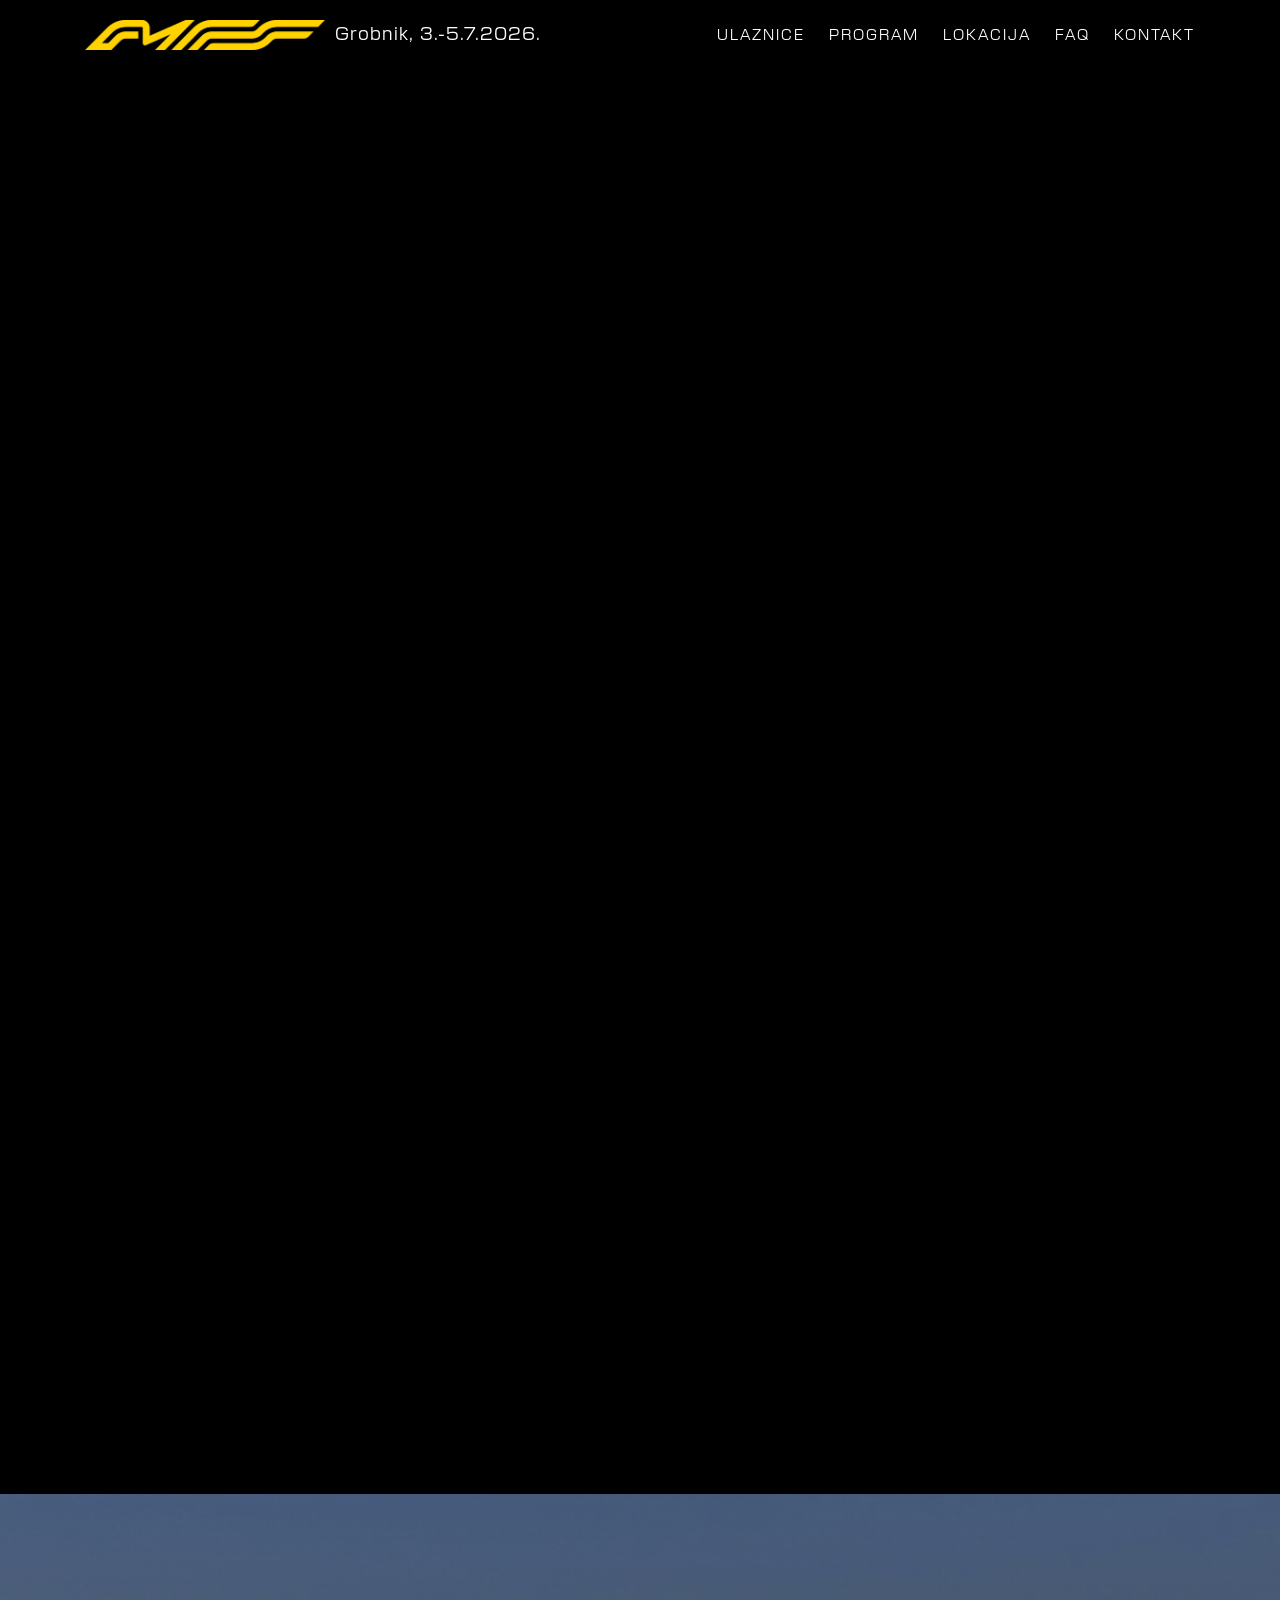
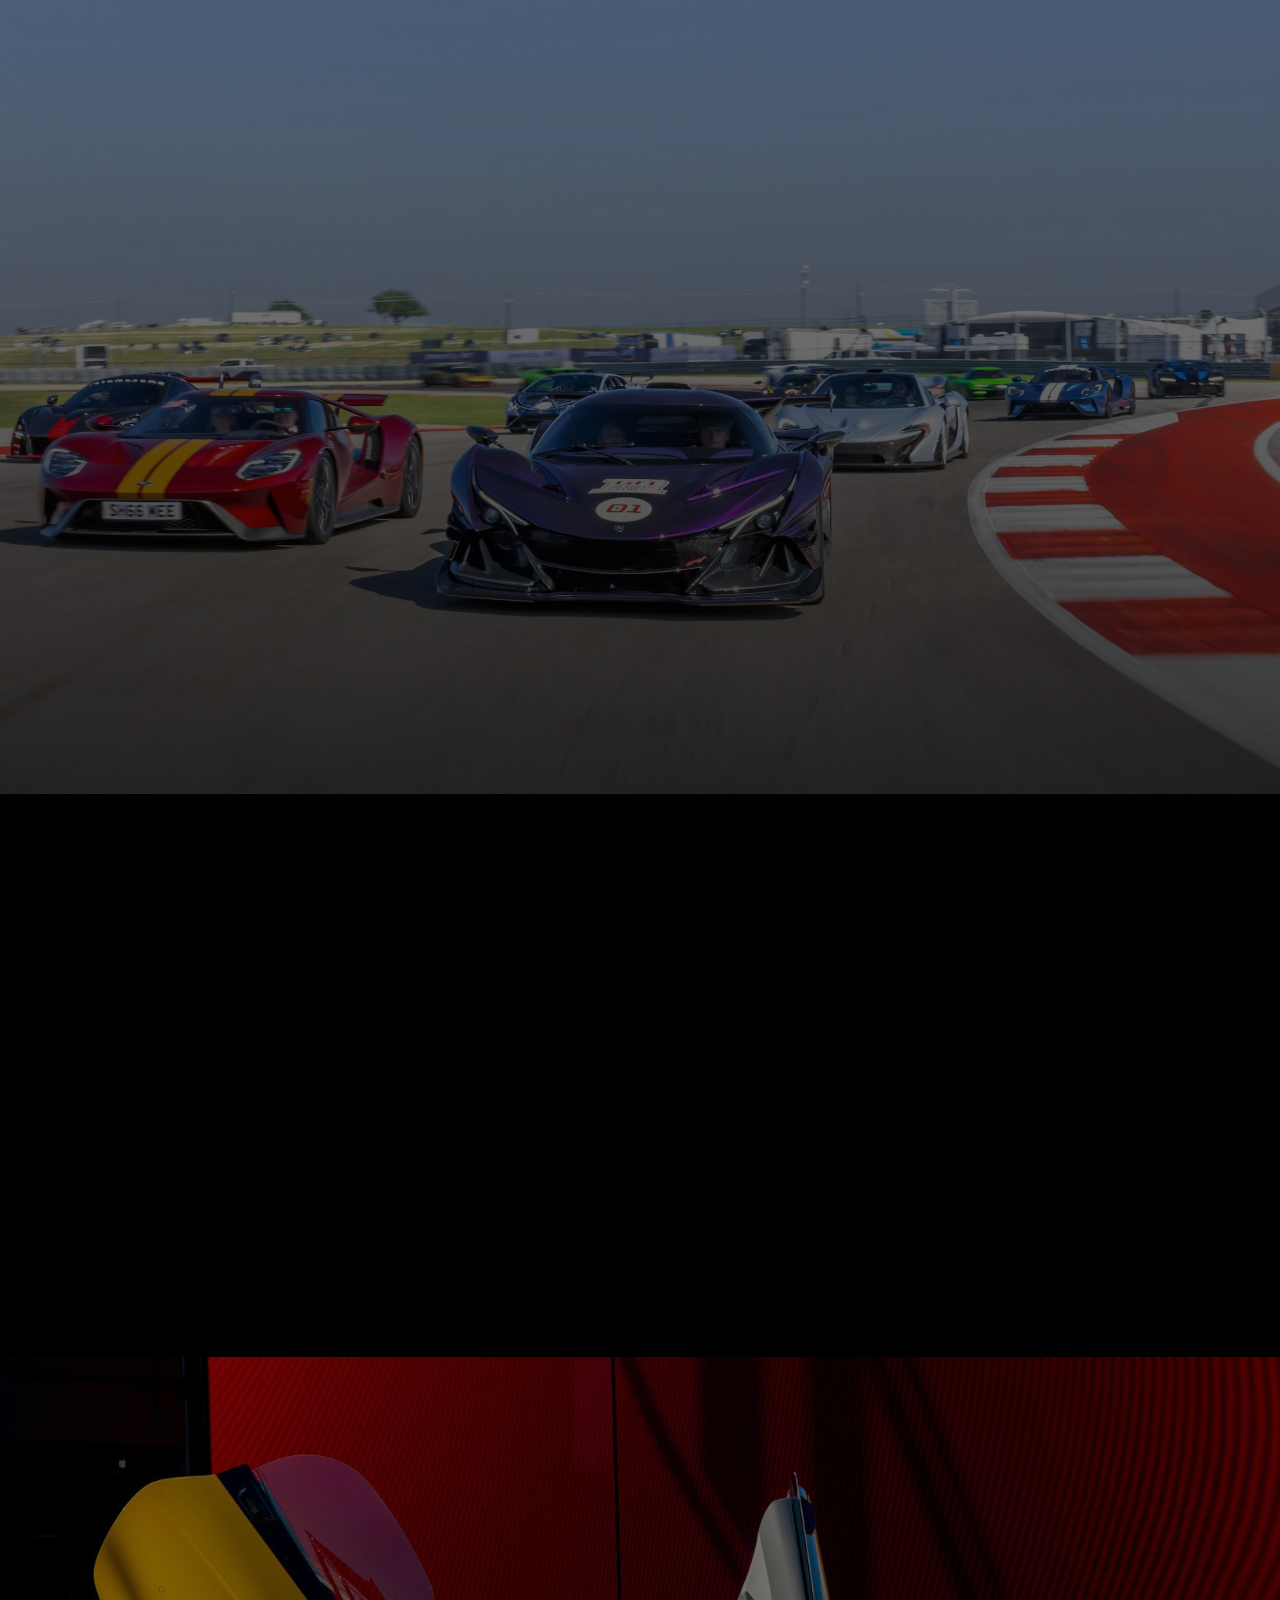
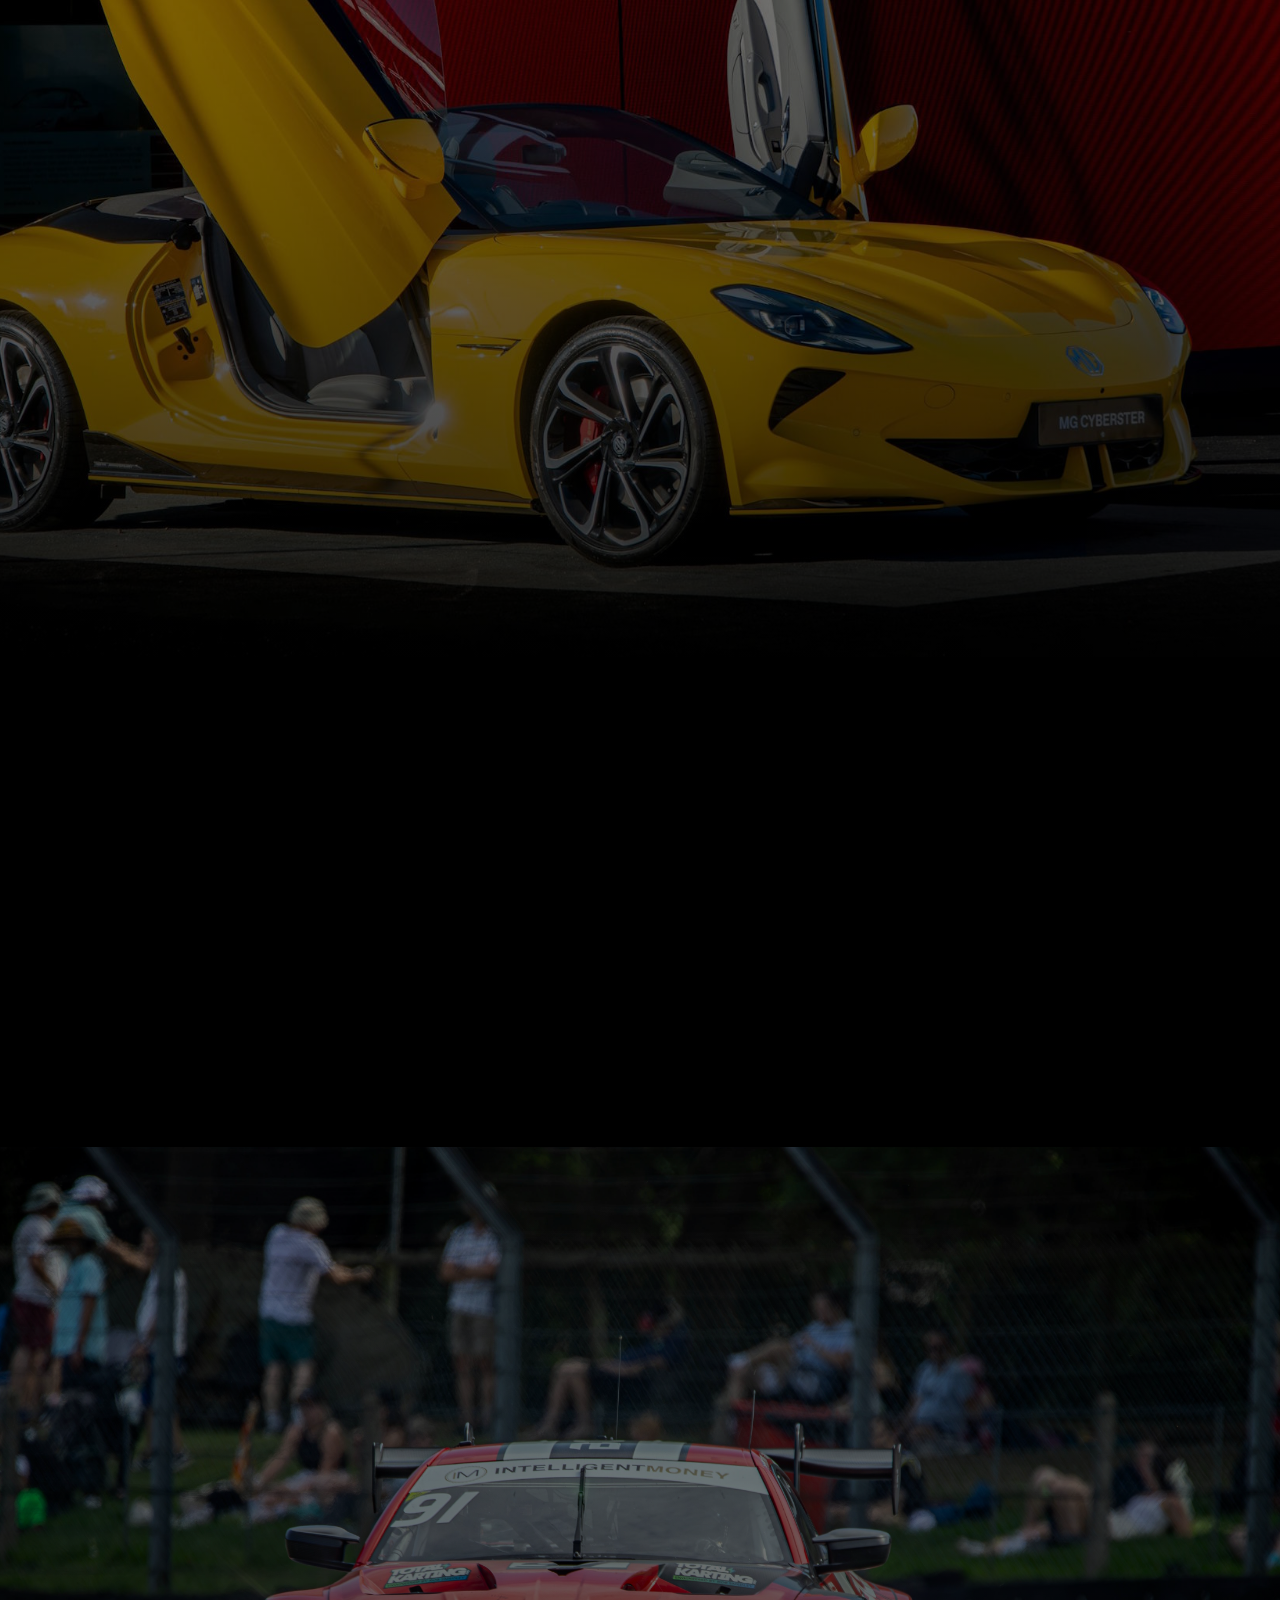
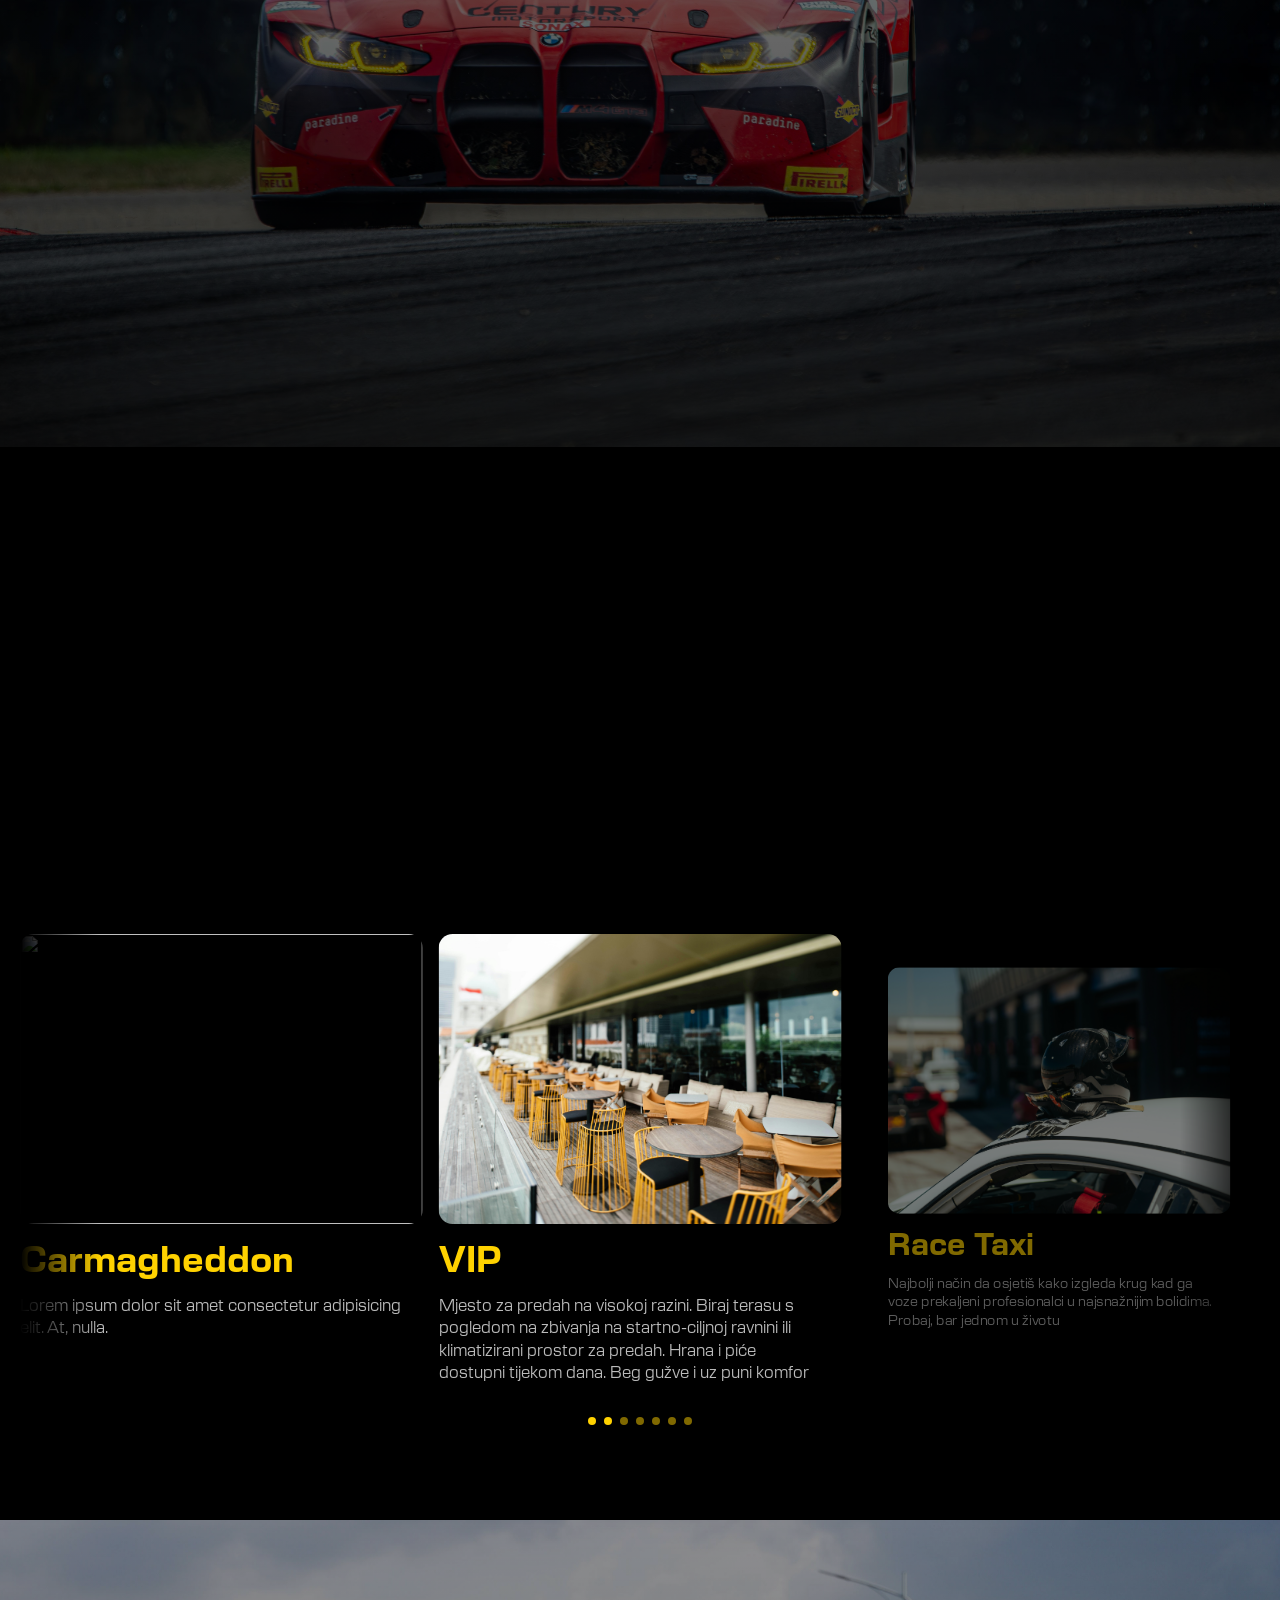
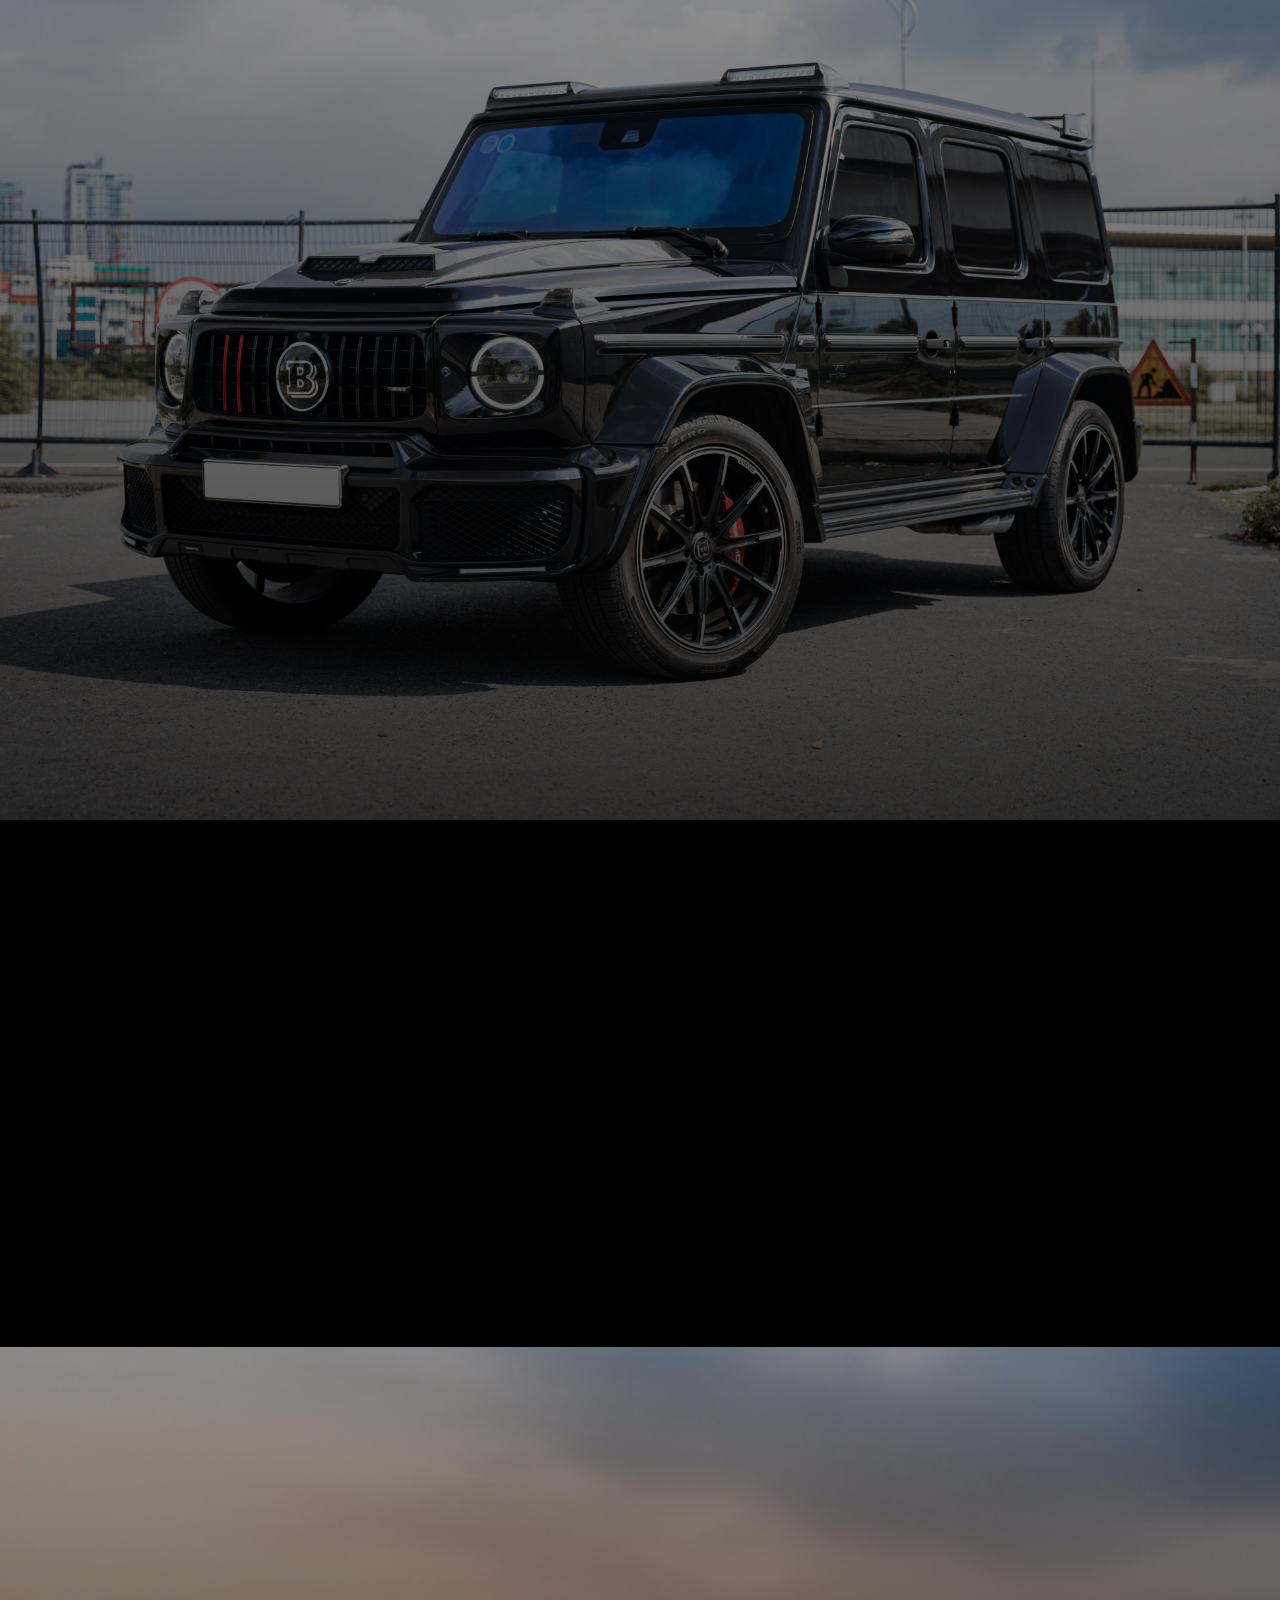
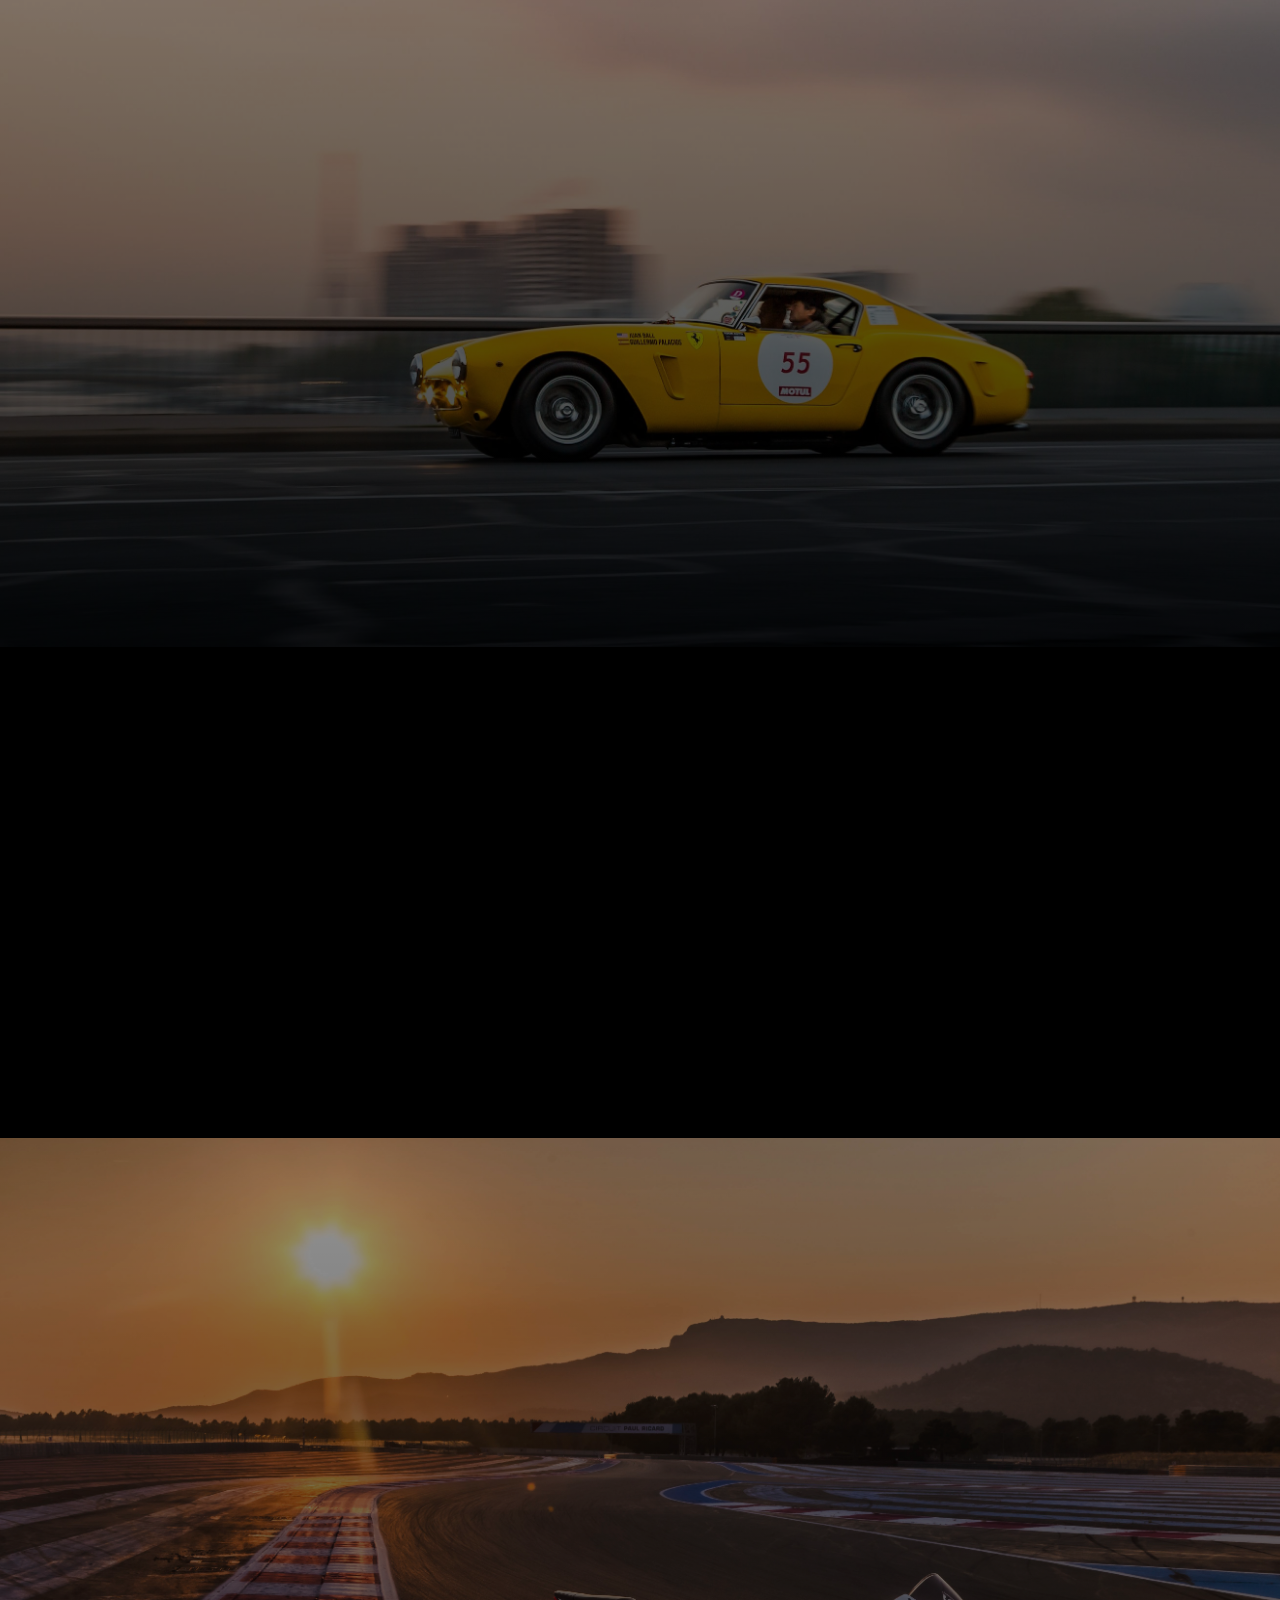
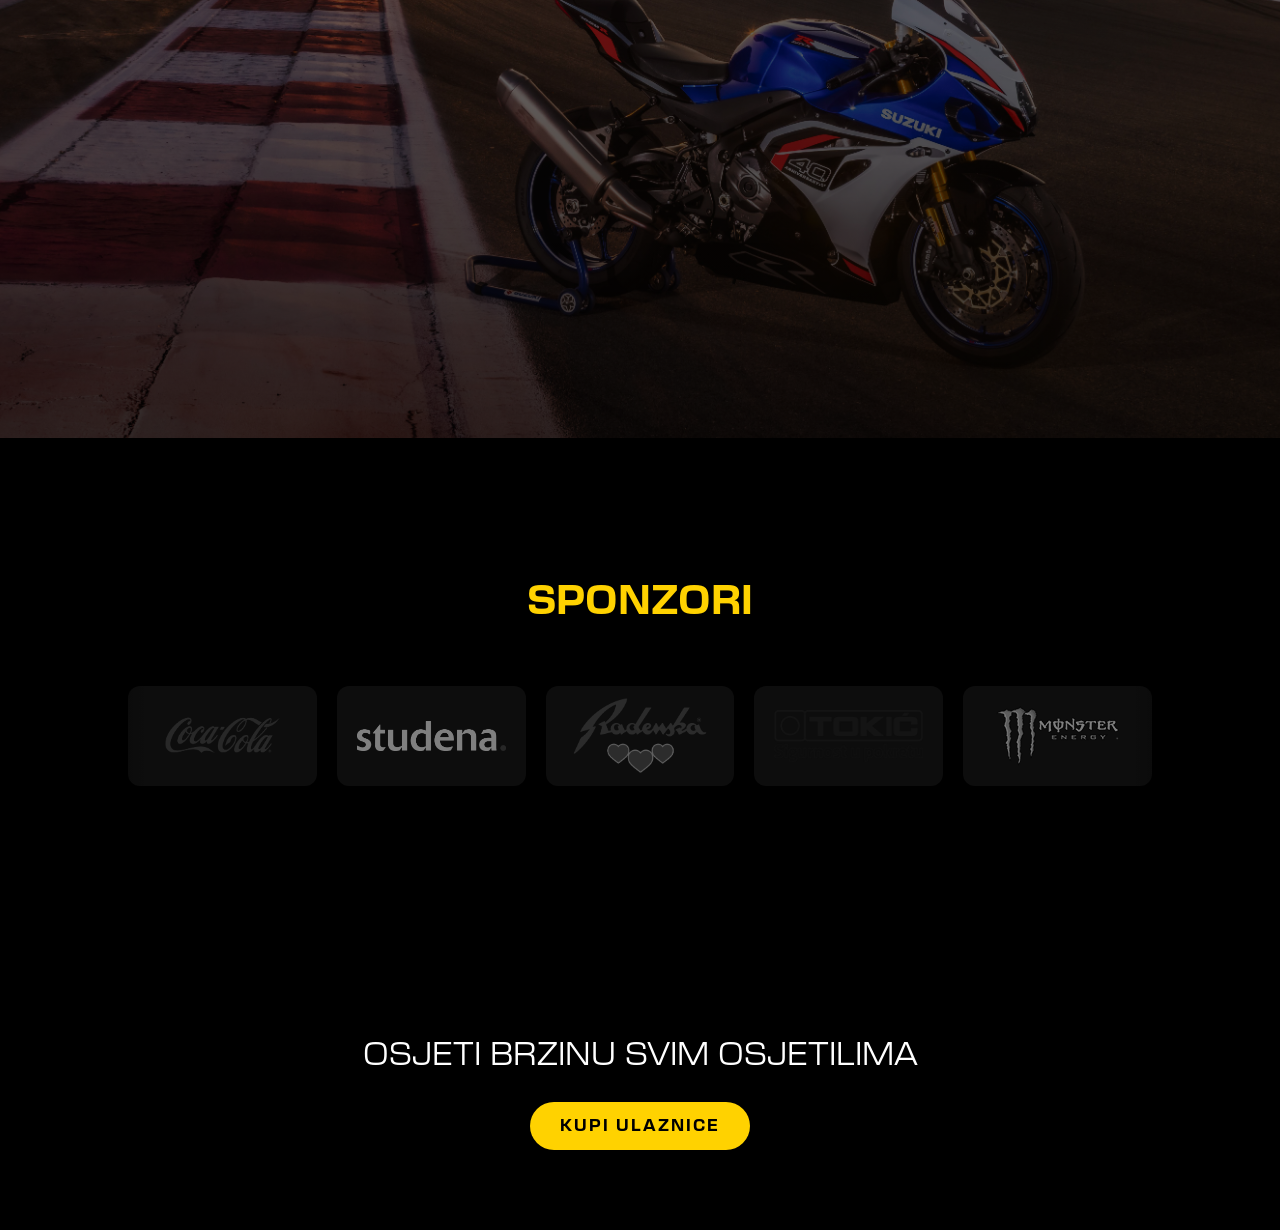
==== index.html @ 80121041 "Add files via upload" ====
<!DOCTYPE html>
<html lang="hr">
<head>
  <meta charset="UTF-8">
  <meta name="viewport" content="width=device-width, initial-scale=1.0">

  <title>Meet For Speed</title>

  <!-- Bootstrap -->
  <link rel="stylesheet" href="https://cdn.jsdelivr.net/npm/bootstrap@4.6.2/dist/css/bootstrap.min.css">
  <!-- Swiper -->
  <link rel="stylesheet" href="https://cdn.jsdelivr.net/npm/swiper@11/swiper-bundle.min.css"/>
  <!-- AOS -->
  <link rel="stylesheet" href="https://unpkg.com/aos@2.3.4/dist/aos.css"/>
  <link rel="stylesheet" href="style.css">
</head>

<body>
  <div id="header-placeholder"></div>

  <section class="hero">
    <!-- Desktop video -->
    <video class="video-desktop" autoplay muted loop playsinline>
      <source src="img/Mfs_Web_Home_H_V3.mp4" type="video/mp4">
    </video>

    <!-- Mobile video -->
    <video class="video-mobile" autoplay muted loop playsinline>
      <source src="img/Mfs_Web_Home_V.mp4" type="video/mp4">
    </video>
  </section>

  <!-- <section class="hero-content container" data-aos="fade-up">
    <h1 class="glitch">NAJBRŽA 3 DANA U GODINI</h1>
    <p>400+ vozila. 3 dana. Bez kočnica.</p>
    <a href="https://www.entrio.hr/event/meet-for-speed-31443" class="cta">KUPI ULAZNICE</a>
  </section> -->

  <section class="about-compact" data-aos="fade-up">
    <div class="container">

      <h2 class="about-title">
        Open-air festival
      </h2>

      <!-- <p class="about-big">
        MEET FOR SPEED NIJE SAMO IZLOŽBA.
      </p> -->

      <p class="about-big highlight-about">
        I autoshow. I utrka. I supercar meet. I izložba classica. I tuning show.
      </p>

      <p class="about-text">
        Najbrži, najljepši, najskuplji, najglasniji, najrjeđi... primjerci automobila i motocikala iz cijele regije na jednom mjestu. Bez ograda. Bez distance. Iz prve ruke.
      </p>

      <!-- <p class="about-text">
        Sve se događa pred tobom — glasno, brzo i stvarno.
      </p> -->

    </div>
  </section>

  <section class="category">
    <div class="category-bg">
      <picture>
        <!-- desktop -->
        <source media="(min-width: 1200px)" srcset="img/wes-tindel-g7opqYfMFwo-unsplash.JPG">
        <!-- mobile -->
        <img src="img/image00007.jpg" alt="Mobile image">
      </picture>
    </div>

    <div class="category-content supercars" data-aos="fade-up" data-aos-delay="200">
      <span class="label">01</span>
      <h2>SUPERCARS</h2>
      <p>Ferrari, Lamborghini, Aston Martin, Rolls-Royce... najekskluzivnije zvijeri današnjice puštene s lanca</p>
    </div>
  </section>

  <!-- SUB -->
  <!-- <section class="sub">
    <div class="sub-item">
      <img src="img/pexels-vaibhav-lokhande-509081422-16170477.jpg">
      <div class="text">
        <h3>Rimac</h3>
      </div>
    </div>

    <div class="sub-item reverse">
      <img src="img/pexels-nicholas-espinosa-249812770-13980815.jpg">
      <div class="text">
        <h3>Bugatti</h3>
      </div>
    </div>
  </section> -->

  <section class="about-compact" data-aos="fade-up">
    <div class="container">

      <h2 class="about-title">
        Za sva osjetila
      </h2>

      <!-- <p class="about-big">
        MEET FOR SPEED NIJE SAMO IZLOŽBA.
      </p> -->

      <p class="about-big highlight-about">
        To je brzina koju osjećaš - vidiš, čuješ, pa čak i njušiš
      </p>

      <p class="about-text">
        Uz cjelodnevni program na trkaćoj stazi, posjetitelji mogu uživati i u brojnim dodatnim atrakcijama - izložbi novih automobila i motocikala, taxi-vožnjama u trkaćim automobilima, jurnjavi na simulatorima, airshowu, vojnim vozilima, street foodu...
      </p>

      <!-- <p class="about-text">
        Sve se događa pred tobom — glasno, brzo i stvarno.
      </p> -->

    </div>
  </section>


  <!-- <section class="section-logo-divider">
    <img src="img/mfs_prosireni_znak_rgb_boja.png" alt="MFS Logo">
  </section> -->

  <section class="category right">
    <div class="category-bg">
      <picture>
        <!-- desktop -->
        <source media="(min-width: 1200px)" srcset="img/image00001.jpg">
        <!-- mobile -->
        <img src="img/image00003.jpg" alt="Mobile image">
      </picture>
    </div>

    <div class="category-content newcomers" data-aos="fade-up" data-aos-delay="200">
      <span class="label">02</span>
      <h2>AUTOSHOW</h2>
      <p>Premijere najnovijih i najtraženijih modela automobila i motocikala na tržištu</p>
    </div>
  </section>

  <!-- <section class="sub">
    <div class="sub-item" data-aos="fade-up">
      <img src="avioni.jpg">
      <div class="text"><h3>Avioni</h3></div>
    </div>

    <div class="sub-item reverse">
      <img src="helikopteri.jpg">
      <div class="text"><h3>Helikopteri</h3></div>
    </div>
  </section> -->

  <section class="about-compact" data-aos="fade-up">
    <div class="container">

      <h2 class="about-title">
        Prvi, ali i...
      </h2>

      <!-- <p class="about-big">
        MEET FOR SPEED NIJE SAMO IZLOŽBA.
      </p> -->

      <p class="about-big highlight-about">
        Najveći auto-moto festival u regiji
      </p>

      <p class="about-text">
        500.000 četvornih metara festivalnog prostora. Više od 250 automobila i motocikala. 3 dana. 24 sata programa. Bez kočnica.
      </p>

      <!-- <p class="about-text">
        Sve se događa pred tobom — glasno, brzo i stvarno.
      </p> -->

    </div>
  </section>


  <section class="category right">

    <div class="category-bg">
      <picture>
        <!-- desktop -->
        <source media="(min-width: 1200px)" srcset="img/oliver-hayes-fqw9kNxBiMc-unsplash.jpg">
        <!-- mobile -->
        <img src="img/image00006.jpg" alt="Mobile image">
      </picture>
    </div>

    <div class="category-content motorsport" data-aos="fade-up" data-aos-delay="200">
      <span class="label">03</span>
      <h2>MOTORSPORT</h2>
      <p>Najbrži trkaći automobili i vozačke legende u akciji uživo pred publikom na tribinama</p>
    </div>
  </section>

  <!-- SWIPER carousel -->
  <section class="carousel-section">

    <div class="container carousel-intro" data-aos="fade-up">

      <h2 class="about-title">
        U pokretu
      </h2>

      <!-- <p class="about-big">
        MEET FOR SPEED NIJE SAMO IZLOŽBA.
      </p> -->

      <p class="about-big highlight-about">
        Ništa ne stoji. Ni auti, ni motocikli, ni ljudi
      </p>

      <p class="about-text">
        Automobili i motocikli pred publiku na trkaćoj stazi izlaze dvaput dnevno, tek razgovorima s vodećim trkačima, poduzetnicima, dizajnerima... Punih 8 sati akcije svaki dan, od 10 ujutro do 6 sati uvečer.
      </p>

      <!-- <h2 class="about-title">
        ATRAKCIJE
      </h2>

      <p class="about-big">
        OVDJE SE NE GLEDA.
      </p>

      <p class="about-big highlight-about">
        OVDJE SE DOŽIVLJAVA.
      </p>

      <p class="about-text">
        Od brutalnih strojeva i adrenalinskih vožnji do chill zona i hrane — 
        svaki korak donosi nešto novo.
      </p>

      <p class="about-text">
        Prođi kroz zonu, sjedni za volan, osjeti vibraciju motora i postani dio showa.
      </p> -->

    </div>


    <div class="swiper mySwiper carousel-container">
      <div class="swiper-wrapper">

        <div class="swiper-slide">
          <img src="carmahedron.jpg">
          <div class="slide-text">Carmagheddon</div>
          <p class="slide-desc">Lorem ipsum dolor sit amet consectetur adipisicing elit. At, nulla.</p>
        </div>

        <div class="swiper-slide">
          <img src="img/vip_tribine.jpg">
          <div class="slide-text">VIP</div>
          <p class="slide-desc">Mjesto za predah na visokoj razini. Biraj terasu s pogledom na zbivanja na startno-ciljnoj ravnini ili klimatizirani prostor za predah. Hrana i piće dostupni tijekom dana. Beg gužve i uz puni komfor</p>
        </div>

        <div class="swiper-slide">
          <img src="img/race-taxi.jpg">
          <div class="slide-text">Race Taxi</div>
          <p class="slide-desc">Najbolji način da osjetiš kako izgleda krug kad ga voze prekaljeni profesionalci u najsnažnijim bolidima. Probaj, bar jednom u životu</p>
        </div>

        <div class="swiper-slide">
          <img src="img/streetf.jpg">
          <div class="slide-text">Street food</div>
          <p class="slide-desc">Ulična hrana zona je tvoja pauza bez kočnica. Počasti sebe i svoju obitelj i prijatelje specijalitetima domaće i strane kuhinje po povoljnim cijenama koje te neće izueti iz cipela</p>
        </div>

        <div class="swiper-slide">
          <img src="img/vojna_vozila.jpg">
          <div class="slide-text">Vojna vozila</div>
          <p class="slide-desc">Hardcore strojevi koji nisu građeni za jurnjavu cestama ili trkaćim stazama, već za teške vojne zadaće</p>
        </div>

        <div class="swiper-slide">
          <img src="prototipovi.jpg">
          <div class="slide-text">Tedson Motors</div>
          <p class="slide-desc">Gallardo kakav još nisi vidio. Remastered. Coachbuild pristup s naglaskom na dizajn i izvedbu do najstijih detalja. Svjetska pretpremijera na festivalu</p>
        </div>

        <div class="swiper-slide">
          <img src="img/tribine.jpg">
          <div class="slide-text">Tribine</div>
          <p class="slide-desc">Najbolja mjesta na stazi. Show na stazi gledate uz startno-ciljnu ravninu dok svi automobili i motocikli prolijeću pored tebe</p>
        </div>

      </div>

      <div class="swiper-pagination"></div>
    </div>
  </section>

  <!-- TUNING -->
  <section class="category right">

    <div class="category-bg">
      <picture>
        <!-- desktop -->
        <source media="(min-width: 1200px)" srcset="img/tuning.jpg">
        <!-- mobile -->
        <img src="img/image00002.jpg" alt="Mobile image">
      </picture>
    </div>

    <div class="category-content" data-aos="fade-up" data-aos-delay="200">
      <span class="label">04</span>
      <h2>TUNING</h2>
      <p>Lude boje, blještave felge, prošireni blatobrani, nabrijani motori... Najbolje uređeni automobili u regiji</p>
    </div>
  </section>

  <!-- <section class="sub">
    <div class="sub-item">
      <img src="race.jpg">
      <div class="text"><h3>Race Taxi</h3></div>
    </div>

    <div class="sub-item reverse">
      <img src="robo.jpg">
      <div class="text"><h3>Robo Taxi</h3></div>
    </div>
  </section> -->

  <section class="about-compact" data-aos="fade-up">
    <div class="container">

      <h2 class="about-title">
        Za cijelu obitelj
      </h2>

      <!-- <p class="about-big">
        MEET FOR SPEED NIJE SAMO IZLOŽBA.
      </p> -->

      <p class="about-big highlight-about">
        Besplatan ulaz za djecu do 12 godina
      </p>

      <p class="about-text">
        Meet for Speed nije samo za odrasle, već događaj u kojem će uživati cijela obitelj. Simulatori, airshow, street food... oduševit će i najmlađe. Za sve ljubitelje brzine, ali i za one koji će to tek postati.
      </p>

      <!-- <p class="about-text">
        Sve se događa pred tobom — glasno, brzo i stvarno.
      </p> -->

    </div>
  </section>

  <!-- CLASSIC -->
  <section class="category">

    <div class="category-bg">
      <picture>
        <!-- desktop -->
        <source media="(min-width: 1200px)" srcset="img/quentin-martinez-FJIjzwzOHVA-unsplash.jpg">
        <!-- mobile -->
        <img src="img/image00010.jpg" alt="Mobile image">
      </picture>
    </div>

    <div class="category-content" data-aos="fade-up" data-aos-delay="200">
      <span class="label">05</span>
      <h2>CLASSIC</h2>
      <p>Najljepši i najrjeđi primjerci koji su ispisivali stranice povijesti automobilizma i motociklizma</p>
    </div>
  </section>


  <section class="about-compact" data-aos="fade-up">
    <div class="container">

      <h2 class="about-title">
        Uvijek u prvom redu
      </h2>

      <!-- <p class="about-big">
        MEET FOR SPEED NIJE SAMO IZLOŽBA.
      </p> -->

      <p class="about-big highlight-about">
        Publika je sastavni dio festivala
      </p>

      <p class="about-text">
        Sve se odvija pred očima (i ušima) publike. I na centralnoj tribini na startno-ciljnoj ravnini i u dupkom punom servisnom parku. Bez ograda.
      </p>

      <!-- <p class="about-text">
        Sve se događa pred tobom — glasno, brzo i stvarno.
      </p> -->

    </div>
  </section>


  <!-- MOTORCYCLE -->
  <section class="category">

    <div class="category-bg">
      <picture>
        <!-- desktop -->
        <source media="(min-width: 1200px)" srcset="img/gsx-r1000-1907.jpg">
        <!-- mobile -->
        <img src="img/image00008.jpg" alt="Mobile image">
      </picture>
    </div>

    <div class="category-content" data-aos="fade-up" data-aos-delay="200">
      <span class="label">06</span>
      <h2>MOTORCYCLE</h2>
      <p>Od skutera do superbikea - najpopularniji modeli na dva, tri i četiri kotača</p>
    </div>
  </section>

  <!-- SPONZORI-->
  <section class="sponsors">
    <h2 class="sponsors-title">SPONZORI</h2>

    <div class="sponsors-grid">
      <div class="sponsor-item">
        <img src="img/Coca-Cola Logo-02.png" alt="">
      </div>

      <div class="sponsor-item">
        <img src="img/Studena_Logo_White.png" alt="">
      </div>

      <div class="sponsor-item">
        <img src="img/LOGO_Radenska.png" alt="">
      </div>

      <div class="sponsor-item">
        <img src="img/tokic-sponzor.png" alt="">
      </div>

      <div class="sponsor-item">
        <img src="img/monster.png" alt="">
      </div>
    </div>
</section>

  <!-- FINAL ulaznice-->
  <section class="final-cta">
    <h2>OSJETI BRZINU SVIM OSJETILIMA</h2>
    <a href="https://www.entrio.hr/event/meet-for-speed-31443" class="hero-btn">KUPI ULAZNICE</a>
  </section>

  <script src="header.js"></script>
  <script src="https://cdn.jsdelivr.net/npm/swiper@11/swiper-bundle.min.js"></script>
  <script src="https://unpkg.com/aos@2.3.4/dist/aos.js"></script>
  <script>
    // AOS
    AOS.init();

    // Header
    fetch("header.html")
      .then(res => res.text())
      .then(data => {
        document.getElementById("header-placeholder").innerHTML = data;
      });

    // Toggle menu
    function toggleMenu(){
      const menu = document.getElementById("menu");
      if(menu) menu.classList.toggle("active");
    }

    // Scroll header
    const header = document.querySelector(".header");
    if(header){
      window.addEventListener("scroll", () => {
        header.style.background = window.scrollY > 50 ? "black" : "rgba(0,0,0,0.8)";
      });
    }

    // Swiper carousel
    new Swiper(".mySwiper", {
      slidesPerView: 1.2,
      spaceBetween: 16,
      centeredSlides: true,
      loop: true,
      speed: 600,
      autoplay: { delay: 3000, disableOnInteraction: false },
      pagination: { el: ".swiper-pagination", clickable: true },

       breakpoints: {
        768: {
          slidesPerView: 2
        },
        1024: {
          slidesPerView: 3
        }
      }
    });

    document.querySelectorAll(".categorySwiper").forEach(el => {
      // new Swiper(el, {
      //   speed: 1000,       // koliko brzo se mijenja
      //   autoplay: {
      //     delay: 3000,     // svaka 3 sekunde
      //   },
      //   loop: true,        // beskonačno vrti slideove
      //   allowTouchMove: false, // da korisnik ne može swipeati
      // });
      new Swiper(".categorySwiper", {
        effect: "fade",
        speed: 800,
        autoplay: { delay: 3000 },
        loop: true,
      });
    });


  </script>

</body>
</html>
---- style.css ----
@font-face {
  font-family: "New Science";
  src: url("fonts/NewScience/NewScienceTRIAL-Regular.woff2") format("woff2");
  font-weight: 400;
  font-style: normal;
}

@font-face {
  font-family: "New Science";
  src: url("fonts/NewScience/NewScienceTRIAL-Bold.woff2") format("woff2");
  font-weight: 700;
  font-style: normal;
}

/* Extended verzija kao dodatni weight/style */
@font-face {
  font-family: "New Science Extended";
  src: url("fonts/NewScienceExtended/NewScienceExtendedTRIAL-Regular.woff2") format("woff2");
  font-weight: 400;
  font-style: normal;
}

@font-face {
  font-family: "New Science Extended";
  src: url("fonts/NewScienceExtended/NewScienceExtendedTRIAL-Bold.woff2") format("woff2");
  font-weight: 700;
  font-style: normal;
}

:root {
  --section-space: 80px;
  --section-space-mobile: 60px;
  --header-height: 80px;
}

html {
  scroll-behavior: smooth;
}

body {
  margin: 0;
  background: #000;
  color: #fff;
  font-family: "New Science", sans-serif;
  /* padding-top: var(--header-height); */
}

body.no-scroll {
  overflow: hidden;
}

section,
.category,
.carousel-section,
.final-cta,
.map-section,
.info-section,
.contact-section {
  padding-top: var(--section-space-mobile);
  padding-bottom: var(--section-space-mobile);
}

/* ----------------- HEADER , desktop i mobile nav --------------------- */
.header {
  position: fixed;
  width: 100%;
  background: rgba(0,0,0, 42%);
  z-index: 1000;
  padding: 10px;
  height: var(--header-height);
  backdrop-filter: blur(4px);
}

.desktop-nav {
  display: none;
}

.desktop-nav a {
  color: white;
  margin-left: 20px;
  text-transform: uppercase;
  text-decoration: none;
  font-size: 14px;
  letter-spacing: 2px;
  position: relative;
}

.desktop-nav a::after {
  content: "";
  position: absolute;
  left: 0;
  bottom: -5px;
  width: 0;
  height: 2px;
  background: #FFD200;
  transition: 0.3s;
}

.desktop-nav a.active {
  color: #FFD200;
}

.desktop-nav a:hover::after {
  width: 100%;
}

.logo img {
  height: 30px;
}

.logo {
  display: flex;
  flex-direction: column;
  align-items: flex-start;
}

.event-date {
  color: #ffffff;
  font-size: 16px;
  margin-top: 12px;
  letter-spacing: 1px;
}

.hamburger {
  font-size: 24px;
  cursor: pointer;
}

.mobile-menu {
  position: fixed;
  top: 0;
  right: -100%;
  width: 100%;
  height: 100%;
  background: black;
  display: flex;
  flex-direction: column;
  justify-content: center;
  align-items: center;
  transition: 0.4s;
}

.mobile-menu.active {
  right: 0;
  z-index: 100;
  opacity: 80%;
  backdrop-filter: blur(4px);
}

.mobile-menu a {
  color: #FFD200;
  font-size: 24px;
  margin: 10px;
}

/* ------------- HERO --------------------------- */
.hero {
  width: 100%;
  padding-top: 0;
  margin-top: 0;
}

.hero video {
  position: relative;
  transform: none;
  width: 100%;
  height: auto;
  object-fit: cover;
  top: 80px;
}

.video-desktop {
  display: none;
}

.video-mobile {
  display: block;
}

/* .cta::before {
  content: "";
  position: absolute;
  width: 100%;
  height: 100%;
  background: linear-gradient(120deg, transparent, rgba(255,255,255,0.5), transparent);
  top: 0;
  left: -100%;
  transition: 0.6s;
}

.cta:hover::before {
  left: 100%;
} */

/* CATEGORY */

.category {
  position: relative;
  /* height: 80vh; */
  height: auto;
  overflow: hidden;
}

.category-bg img {
  width: 100%;
  height: 100vh;
  object-fit: cover;
  filter: brightness(0.6);
}

/* mobile */
.category {
  height: auto;
}

.category-bg picture,
.category-bg img {
  display: block;
  width: 100%;
  height: 100%;
}

.category-bg {
  position: relative;
  width: 100%;
  aspect-ratio: 4 / 5;
  overflow: hidden;
}

/* .category-bg img {
  width: 100%;
  height: 100%;
  object-fit: cover;
  filter: brightness(0.6);
} */

.category::after {
  content: "";
  position: absolute;
  inset: 0;
  background: linear-gradient(
    to top,
    rgba(0,0,0,65%),
    rgba(0,0,0,0.3),
    transparent
  );
}

.category-content {
  position: absolute;
  bottom: 65px;
  left: 20px;
  right: 20px;
  z-index: 2;
}

.category-content h2 {
  font-size: 2.8rem;
  font-weight: 900;
  color: #FFD200;
}

.category-content p {
  font-size: 1rem;
  opacity: 0.85;
}

.category h2::before {
  content: "MFS";
  position: absolute;
  top: -40px;
  left: 0;
  font-size: 10rem;
  color: rgba(255,255,255,0.08);
}

.sub {
  display: grid;
  grid-template-columns: 1fr 1fr;
  gap: 30px;
  padding: 80px 10%;
}

.sub-item {
  position: relative;
  overflow: hidden;
  border-radius: 20px;
}

.sub-item img {
  width: 100%;
  height: 250px;
  object-fit: cover;
}

.sub-item:hover img {
  transform: scale(1.1);
}

.sub-item .text {
  position: absolute;
  bottom: 0;
  left: 0;
  width: 100%;
  padding: 20px;
  background: linear-gradient(to top, black, transparent);
}

.sub-item h3 {
  color: #FFD200;
  font-size: 2rem;
}

.sub-item::after {
  content: "";
  position: absolute;
  inset: 0;
  border: 1px solid rgba(255,214,0,0.2);
  opacity: 0;
  transition: 0.3s;
}

.sub-item:hover::after {
  opacity: 1;
}

/* CAROUSEL SECTION */
.carousel-section {
  padding: 60px 20px;
  position: relative;
  overflow: hidden;
}


.carousel-section .swiper {
  padding: 40px 0;
}

.carousel-section .swiper-slide {
  transition: 0.4s;
  transform: scale(0.85);
  opacity: 0.5;
}

.carousel-section .swiper-slide-active {
  transform: scale(1);
  opacity: 1;
}

.carousel-section img {
  width: 100%;
  height: 220px;
  object-fit: cover;
  border-radius: 14px;
}

.slide-text {
  font-size: 17px;
  font-weight: 700;
  margin-top: 10px;
  color: #FFD200;
}

.slide-desc {
  font-size: 15px;
  margin-top: 6px;
  color: #bbb;
  line-height: 1.4;
}

.swiper-pagination-bullet {
  background: #FFD200;
  opacity: 0.5;
}

.swiper-pagination-bullet-active {
  opacity: 1;
}

/* ------------------  vodeći ljudii ------------ */
.people {
  padding: 60px 20px;
  background: #000;
  color: #fff;
}

.people-intro-alt {
  display: flex;
  flex-direction: column;
  gap: 20px;
  margin-bottom: 60px;
}

.people-headline h2 {
  font-size: 32px;
  font-weight: 800;
  line-height: 1.1;
  margin: 10px 0 0;
}

.people-text p {
  font-size: 14px;
  color: #bbb;
  line-height: 1.6;
  margin-bottom: 10px;
  max-width: 500px;
}

.people-headline::after {
  content: "";
  display: block;
  width: 60px;
  height: 3px;
  background: #FFD200;
  margin-top: 15px;
}

.people-grid {
  display: grid;
  grid-template-columns: repeat(2,1fr);
  gap: 10px;
}

.person img {
  width: 100%;
  border-radius: 10px;
}

/* FNAL CTA ZA KUPNJU ULAZNICA*/
.final-cta {
  position: relative;
  margin: 30px 0 0;
  padding: 100px 20px;
  text-align: center;
  color: #fff;
  overflow: hidden;
}

.final-cta .cta {
  color: #fff;
  text-decoration: none;
  transition: none;
}

.final-cta .cta:hover,
.final-cta .cta:focus,
.final-cta .cta:active {
  color: #fff;
  text-decoration: none;
}

/* .final-cta::before {
  content: "";
  position: absolute;
  inset: 0;
  background: rgba(0, 0, 0, 0.75);
  z-index: 1;
} */

.final-cta h2,
.final-cta .cta {
  position: relative;
  z-index: 2;
}

/* section logo divider --------------------------------------------------*/
/* .section-logo-divider {
  text-align: center;
  /* padding: 40px 20px;
}

.section-logo-divider img {
  filter: drop-shadow(0 0 10px rgba(255,210,0,0.4));
  width: 300px;
  opacity: 0.8;
  transition: 0.4s;
}

.section-logo-divider img:hover {
  opacity: 1;
  transform: scale(1.05);
} */




/* ULAZNICE PODSTRANICA */

.tickets-hero {
  position: relative;
  height: 80vh;
  overflow: hidden;
  display: flex;
  align-items: center;
  justify-content: center;
  text-align: center;
  padding: 20px;
}

.tickets-hero-media {
  position: absolute;
  inset: 0;
}

.tickets-hero-bg {
  width: 100%;
  height: 100%;
  object-fit: cover;
  object-position: center 20%;
  transform: scale(1.2);
  filter: brightness(0.6);
}

.tickets-hero-overlay {
  position: absolute;
  inset: 0;
  background: linear-gradient(
    to bottom,
    rgba(0,0,0,0.2),
    rgba(0,0,0,0.6),
    rgba(0,0,0,0.9)
  );
}

.tickets-hero-content {
  position: relative;
  z-index: 2;
  padding: 20px;
  top: 30%;
}

.tickets-hero-content h1 {
  font-size: 2rem;
  color: #FFD200;
  letter-spacing: 3px;
  font-weight: 800;
}

.tickets-hero-content p {
  font-size: 14px;
  opacity: 0.8;
  margin-top: 10px;
}

.tickets-types {
  padding: 40px 20px 80px;
  display: grid;
  gap: 20px;
}

.ticket-card {
  backdrop-filter: blur(10px);
  background: rgba(255,255,255,0.05);
  border-radius: 20px;
  padding: 30px;
  text-align: center;
  border: 1px solid rgba(255,210,0,0.2);
  transition: 0.3s;
}

.ticket-card h3 {
  color: #FFD200;
  letter-spacing: 3px;
  margin-bottom: 10px;
}

.ticket-card .desc {
  opacity: 0.7;
  font-size: 14px;
  margin-bottom: 15px;
}

.price {
  font-size: 32px;
  color: #FFD200;
  margin: 10px 0;
}

.note {
  font-size: 13px;
  opacity: 0.7;
}

.ticket-card li {
  margin-bottom: 8px;
  font-size: 14px;
}

.ticket-card.featured {
  border: 2px solid #FFD200;
  box-shadow: 0 0 40px rgba(255,210,0,0.3);
}

.badge {
  position: absolute;
  top: -10px;
  right: 20px;
  background: #FFD200;
  color: black;
  padding: 5px 10px;
  font-size: 12px;
  border-radius: 10px;
}

.ticket-card.vip {
  background: linear-gradient(145deg, #1a1a1a, #000);
}

.ticket-card:hover {
  transform: translateY(-5px);
  box-shadow: 0 0 40px rgba(255,210,0,0.3);
}

.hero-btn {
  display: inline-block;
  margin-top: 20px;
  padding: 12px 30px;
  background: #FFD200;
  color: black;
  font-weight: bold;
  letter-spacing: 2px;
  border-radius: 30px;
  transition: 0.3s;
}

.hero-btn:hover {
  transform: scale(1.05);
  box-shadow: 0 0 20px rgba(255,210,0,0.6);
  text-decoration: none;
  color: white;
}

.tickets-hero-content {
  animation: fadeUp 1s ease;
}

.ticket-card ul {
  list-style: none;
  padding: 0;
}

.ticket-card li {
  position: relative;
  padding-left: 18px;
} 

.ticket-card li::before {
  content: "•";
  position: absolute;
  left: 0;
  color: #FFD200;
}

@keyframes fadeUp {
  from {
    opacity: 0;
    transform: translateY(30px);
  }
  to {
    opacity: 1;
    transform: translateY(0);
  }
}

.tickets-cta { 
  text-align: center; 
  padding: 80px 20px; 
} 

.tickets-cta h2 { 
  color: #FFD200; 
  letter-spacing: 4px; 
}


/* -------------------------------------- PROGRAM PODSTRANICA ------------------------ */
.hero-media {
  position: absolute;
  inset: 0;
}

.program {
  display: grid;
  gap: 50px;
}

.day-tabs {
  display: flex;
  gap: 10px;
  justify-content: center;
  flex-wrap: wrap;
  margin-bottom: 30px;
}

.day-tab {
  padding: 12px 25px;
  background: rgba(255,255,255,0.05);
  border: 1px solid rgba(255,210,0,0.3);
  color: #FFD200;
  text-transform: uppercase;
  font-weight: bold;
  border-radius: 30px;
  cursor: pointer;
  transition: 0.3s;
}

.day-tab.active {
  background: #FFD200;
  color: black;
  box-shadow: 0 0 20px rgba(255,210,0,0.5);
}

.day-tab:hover {
  transform: scale(1.05);
  box-shadow: 0 0 25px rgba(255,210,0,0.4);
}
.day h2 {
  margin-bottom: 20px;
  color: #FFD200;
}

.schedule {
  display: flex;
  flex-direction: column;
  gap: 12px;
}

.event {
  display: flex;
  gap: 15px;
  align-items: center;
  padding: 10px 15px;
  border-radius: 10px;
  background: rgba(255,255,255,0.03);
  transition: 0.3s;
}

.event:hover {
  background: rgba(255,255,255,0.08);
}

.time {
  font-weight: bold;
  color: #FFD200;
  min-width: 60px;
}

.title {
  opacity: 0.9;
}

.highlight {
  color: #41eb8d;
}

.special {
  color: #d83cff;
  font-weight: bold;
}

.atrakcija {
  color: #ff3c3c;
}


/* ----------------------- LOKACIJA PODSTRANICA -----------------------------  */
.map-section {
  padding: 60px 20px 40px;
  text-align: center;
  background: linear-gradient(180deg, #000, #111);
}

.map-section h2 {
  color: #FFD200;
  font-size: 42px;
  margin-bottom: 30px;
  font-family: "New Science Extended", sans-serif;
  text-transform: uppercase;
}

.map-wrapper {
  width: 100%;
  max-width: 1000px;
  height: 400px;
  margin: 0 auto;
  border-radius: 20px;
  overflow: hidden;
  border: 1px solid rgba(255,210,0,0.2);
  transition: 0.4s;
}

.map-wrapper iframe {
  width: 100%;
  height: 100%;
  border: none;
}

.map-wrapper:hover {
  box-shadow: 0 0 50px rgba(255,210,0,0.4);
  transform: scale(1.01);
}

.cta {
  display: inline-block;
  margin-top: 20px;
  background: #FFD200;
  color: black;
  padding: 12px 30px;
  font-weight: bold;
  border-radius: 30px;
  transition: 0.3s;
  box-shadow: 0 0 15px rgba(255,210,0,0.4);
}

.cta:hover {
  transform: scale(1.05);
  box-shadow: 0 0 25px rgba(255,210,0,0.7);
}


/* ------------ KONTAKT PODSTRANICA ------------------- */
.contact-section {
  padding: 80px 20px;
  background: linear-gradient(180deg, #111, #000);
  text-align: center;
}

.contact-section h2 {
  color: #FFD200;
  font-family: "New Science Extended", sans-serif;
  font-size: 50px;
  margin-bottom: 20px;
}

.contact-section p {
  opacity: 0.8;
  max-width: 600px;
  margin: 0 auto 40px;
  font-size: 16px;
}

.contact-grid {
  display: grid;
  grid-template-columns: 1fr;
  gap: 40px;
  max-width: 1200px;
  margin: 0 auto;
  text-align: left;
}

.contact-info h3,
.socials h3,
.contact-form h3 {
  color: #FFD200;
  margin-bottom: 10px;
}

.contact-info ul {
  list-style: none;
  padding: 0;
  margin: 0 0 15px 0;
}

.contact-info li {
  margin-bottom: 8px;
  opacity: 0.8;
}

.contact-info a {
  color: #FFD200;
  text-decoration: none;
}

.social-icons {
  display: flex;
  gap: 15px;
  align-items: center;
}

.social-icons a img {
  width: 32px;
  filter: brightness(0) invert(1);
  transition: 0.3s;
}

.social-icons a:hover img {
  filter: brightness(1) invert(0);
}

.contact-form form {
  display: flex;
  flex-direction: column;
  gap: 15px;
}

.contact-form input,
.contact-form textarea {
  padding: 12px 15px;
  border-radius: 10px;
  border: 1px solid rgba(255,210,0,0.3);
  background: rgba(255,255,255,0.05);
  color: #fff;
  font-family: "New Science", sans-serif;
}

.contact-form textarea {
  resize: vertical;
  min-height: 100px;
}

.contact-form .cta {
  align-self: flex-start;
}

/* vodeci ljudi */

/* SECTION TITLE */
.section-title {
  text-align: center;
  color: #FFD200;
  font-family: "New Science Extended";
  letter-spacing: 4px;
  margin-bottom: 30px;
}

.people-grid {
  display: grid;
  grid-template-columns: repeat(2,1fr);
  gap: 10px;
  padding: 0 10px;
}

.person {
  position: relative;
  overflow: hidden;
  border-radius: 12px;
  background: black;
}

.person img {
  width: 100%;
  height: 100%;
  object-fit: cover;
  transition: transform 0.5s ease;
}

.person-overlay {
  position: absolute;
  inset: 0;
  display: flex;
  flex-direction: column;
  justify-content: flex-end;
  padding: 15px;
  background: linear-gradient(
    to top,
    rgba(0,0,0,0.9),
    rgba(0,0,0,0.3),
    transparent
  );
  opacity: 1;
}

.person-overlay h3 {
  margin: 0;
  font-size: 16px;
  color: #FFD200;
}

.person-overlay p {
  margin: 0;
  font-size: 12px;
  opacity: 0.8;
}

.person:hover {
  box-shadow: 0 0 25px rgba(255,210,0,0.4);
}


/* --------------- PROBA ----------- */
.about-event {
  text-align: center;
  background: linear-gradient(180deg, #000, #111);
}

.about-event h2 {
  color: #FFD200;
  font-size: 40px;
  letter-spacing: 5px;
}

.about-event p {
  max-width: 700px;
  margin: 20px auto;
  opacity: 0.8;
}

.about-stats {
  display: grid;
  grid-template-columns: repeat(2,1fr);
  gap: 20px;
  margin-top: 40px;
}

.about-stats h3 {
  color: #FFD200;
  font-size: 32px;
}

.about-stats span {
  font-size: 12px;
  opacity: 0.7;
}

.experience {
  padding: 80px 10%;
  display: grid;
  gap: 40px;
}

.exp-item {
  border-left: 3px solid #FFD200;
  padding-left: 20px;
}

.exp-item h3 {
  color: #FFD200;
  margin-bottom: 10px;
}

.quick-links {
  display: grid;
  grid-template-columns: 1fr;
  gap: 20px;
  padding: 60px 20px;
}

.ql-card {
  background: rgba(255,255,255,0.05);
  border: 1px solid rgba(255,210,0,0.2);
  border-radius: 20px;
  padding: 30px;
  text-align: center;
  transition: 0.3s;
}

.ql-card:hover {
  transform: translateY(-10px);
  box-shadow: 0 0 30px rgba(255,210,0,0.3);
}

.ql-card h3 {
  color: #FFD200;
}

.ql-card a {
  display: inline-block;
  margin-top: 15px;
  color: black;
  background: #FFD200;
  padding: 10px 20px;
  border-radius: 20px;
}

.glitch {
  position: relative;
  color: #FFD200;
  font-size: 40px;
  text-transform: uppercase;
}

.glitch::before,
.glitch::after {
  content: attr(data-text);
  position: absolute;
  left: 0;
  width: 100%;
}

.glitch::before {
  color: red;
  animation: glitch 0.3s infinite;
}

.glitch::after {
  color: blue;
  animation: glitch 0.3s infinite reverse;
}

@keyframes glitch {
  0% { transform: translate(2px, -2px); }
  50% { transform: translate(-2px, 2px); }
  100% { transform: translate(0); }
}

.category-bg img {
  transform: scale(1.1);
  transition: transform 6s ease;
}

.category:hover .category-bg img {
  transform: scale(1.2);
}


/* --------------- PROBA ----------- */
.about-compact {
  /* padding: 60px 20px; */
  background: #000;
  color: #fff;
}

.about-title {
  font-size: 18px;
  letter-spacing: 2px;
  color: #777;
  margin-bottom: 15px;
}

.about-big {
  font-size: 26px;
  font-weight: 800;
  line-height: 1.2;
  margin-bottom: 10px;
}

.highlight-about {
  color: #FFD200;
}

.about-text {
  font-size: 17px;
  font-weight: 500;
  color: #bbb;
  line-height: 1.8;
  margin: 10px 0;
  max-width: 500px;
}
/* --------------- PROBA ----------- */

/* SPONZORI     ****************************/
.sponsors {
  padding: 40px 20px;
  text-align: center;
  overflow: hidden;
  position: relative;
}

.sponsors-title {
  color: #FFD200;
  font-size: 2.5rem;
  font-weight: 800;
  margin-bottom: 60px;
  text-transform: uppercase;
}


.sponsors-grid {
  display: grid;
  grid-template-columns: repeat(2, 1fr);
  gap: 20px;
} 

.sponsor-item {
  background: rgba(255,255,255,0.05);
  transition: 0.4s ease;
  border-radius: 12px;
  display: flex;
  align-items: center;
  justify-content: center;
  padding: 20px;
  height: 80px;
}

.sponsor-item img {
  max-width: 100%;
  max-height: 95px;
  object-fit: contain;
  filter: grayscale(100%) brightness(0.8);
  opacity: 0.6;
  transition: all 0.3s ease;
}

.sponsor-item:hover img {
  filter: grayscale(0%) brightness(1);
  opacity: 1;
  transform: scale(1.1);
}
/* ANIMATION */
@keyframes scrollSponsors {
  from { transform: translateX(0); }
  to { transform: translateX(-50%); }
}


/* DESKTOP */
@media(min-width:768px){

  section,
  .category,
  .carousel-section,
  .final-cta,
  .map-section,
  .info-section,
  .contact-section {
    padding-top: var(--section-space);
    padding-bottom: var(--section-space);
  }

  .logo {
    flex-direction: row;
    align-items: center;
  }

  .event-date {
    font-size: 18px;
    margin-top: 0;
    margin-left: 10px;
  }

  .header {
    padding: 20px;
  }

  .hamburger {
    display: none;
  }

  .desktop-nav {
    display: block;
  }

  .mobile-menu {
    display: none;
  }

  .video-desktop {
    display: block;
  }

  .video-mobile {
    display: none;
  }

  .hero {
    height: 100vh;
  }

  .hero-text {
    position: absolute;
    top: 50%;
    left: 50%;
    transform: translate(-50%, -50%);
  }

  .hero video {
    position: absolute;
    height: 100%;
  }

  .sub-item {
    flex-direction: row;
  }

  .sub-item img {
    width: 50%;
  }

  .people-intro {
    margin-bottom: 72px;
  }

  .people-grid {
    grid-template-columns: repeat(4,1fr);
  }

  .people-intro-alt {
    flex-direction: row;
    justify-content: space-between;
    align-items: flex-end;
  }

  .people-headline h2 {
    font-size: 56px;
  }

  .people-text {
    max-width: 400px;
  }

  .people-headline::after {
    width: 500px;
  }

  .category {
    position: relative;
    height: 100vh;
    overflow: hidden;
  }

  .category-bg {
    position: absolute;
    inset: 0;
    aspect-ratio: auto;
  }

  /* POZADINA */
  .category-bg img {
    width: 100%;
    height: 100vh;
    object-fit: cover;
    object-position: center 30%;
    /* filter: brightness(0.5) contrast(1.2); */
  }

  .category-bg .bg-02 img{
    object-position: 0% 100%;
  }

  .category-bg .bg-02 img{
    object-position: 0% 150%;
  }

  .category::after {
    content: "";
    position: absolute;
    inset: 0;
    /* background: linear-gradient(
      to right,
      rgba(0,0,0,0.85) 20%,
      rgba(0,0,0,0.4) 60%,
      transparent 100%
    ); */
  }

  .category-content {
    position: absolute;
    top: 50%;
    left: 10%;
    transform: translateY(-50%);
    z-index: 2;
    max-width: 500px;
  }

  .label {
    color: #FFD200;
    font-size: 14px;
    letter-spacing: 3px;
  }

  .category-content h2 {
    font-size: 5rem;
    font-weight: 900;
    letter-spacing: 2px;
  }

  .category-content p {
    font-size: 21px;
    opacity: 0.8;
  }

  .category-content {
    left: 10%;
    right: auto;
    text-align: left;
  }

  .category.right .category-content {
    left: auto;
    right: 15%;
  }

  /* .category.right::after {
    background: linear-gradient(
      to left,
      rgba(0,0,0,0.85) 20%,
      rgba(0,0,0,0.4) 60%,
      transparent 100%
    );
  } */

  .category-content.motorsport,
  .category-content.newcomers,
  .category-content.supercars {
    top: 70%;
  }

  .carousel-section img {
    height: 220px;
  }

  .slide-text {
    font-size: 20px;
    margin-top: 12px;
  }

  /* opis */
  .slide-desc {
    font-size: 14px;
    margin-top: 6px;
    max-width: 90%;
  }

  /* .section-logo-divider img {
    width: 700px;
  } */

  .carousel-container::before,
  .carousel-container::after {
    content: "";
    position: absolute;
    top: 0;
    width: 80px;
    height: 100%;
    z-index: 2;
  }

  .carousel-container::before {
    left: 0;
    background: linear-gradient(to right, #000, transparent);
  }

  .carousel-container::after {
    right: 0;
    background: linear-gradient(to left, #000, transparent);
  }
  /* ----- vodeći ljudi -------*/
  .people-grid {
    grid-template-columns: repeat(4,1fr);
    gap: 20px;
    padding: 0 40px;
  }

  .person {
    border-radius: 16px;
    cursor: pointer;
  }

  .person-overlay {
    opacity: 0;
    transition: 0.4s;
  }

  .person:hover .person-overlay {
    opacity: 1;
  }

  .person:hover img {
    transform: scale(1.1);
  }

  /* ULAZNICE */
  .tickets-types {
    grid-template-columns: repeat(2,1fr);
  }

  .entrio-wrapper {
    height: 600px;
    max-width: 900px;
    margin: 0 auto;
  }

  /* LOKACIJA */
  .map-wrapper {
    height: 450px;
  }

  .info-grid {
    grid-template-columns: repeat(2,1fr);
  }

  .map-wrapper {
    height: 500px;
  }

  /* ABOUT */

  .about-big {
    font-size: 40px;
  }

  .about-text {
    font-size: 15px;
  }

  /* SPONZORI */
  .sponsors {
    padding: 140px 10%;
  }

  .sponsors-grid {
    grid-template-columns: repeat(3, 1fr);
  }

  .sponsor-item {
    height: 100px;
  }

  .sponsor-item img {
    max-height: 120px;
  } 

  .sponsor-item:hover img {
    filter: grayscale(0%) brightness(1);
    opacity: 1;
    transform: scale(1.1);
  }

  .sponsors::before,
  .sponsors::after {
    content: "";
    position: absolute;
    top: 0;
    width: 150px;
    height: 100%;
    z-index: 2;
  }

  .sponsors::before {
    left: 0;
    background: linear-gradient(to right, #000, transparent);
  }

  .sponsors::after {
    right: 0;
    background: linear-gradient(to left, #000, transparent);
  }

  .tickets-hero {
    height: 60vh;
  }

  .tickets-hero-content {
    max-width: 600px;
    padding: 30px;
    top: 25%;
  }

  .tickets-hero-content h1 {
    font-size: 3rem;
    letter-spacing: 6px;
    font-weight: 800;
  }

  .tickets-hero-content p {
    font-size: 20px;
  }

  .tickets-hero-bg {
    transform: scale(1.1);
  }

  .hero-media {
    position: absolute;
    inset: unset;
  }

}

@media(min-width:1200px){
  .category h2 {
    font-size: 90px;
    letter-spacing: 6px;
  }

  .page-hero h1 {
    font-size: 3rem;
  }


  .map-wrapper {
    height: 600px;
    max-width: 1000px;
    margin: 0 auto;
  }

  .tickets-types {
    grid-template-columns: repeat(3,1fr);
    padding: 130px 20px;
  }

  .about-title {
    font-size: 32px;
  }

  .about-text {
    font-size: 20px;
    margin: 35px 0 0;
  }

  .sponsors-grid {
    grid-template-columns: repeat(5, 1fr);
  }

}

@media (min-width: 1024px) {
  /* .about-compact {
    padding: 80px 40px;
  } */

  .about-big {
    font-size: 56px;
    max-width: 800px;
  }

  .carousel-section img {
    height: 290px;
  }

  .slide-text {
    font-size: 35px;
    margin-top: 12px;
  }
  
  .slide-desc {
    font-size: 16px;
    max-width: 95%;
  }

  .people-text p {
    font-size: 17px;
  }
}


@keyframes pulse {
  0% { transform: scale(1); }
  50% { transform: scale(1.1); }
  100% { transform: scale(1); }
}
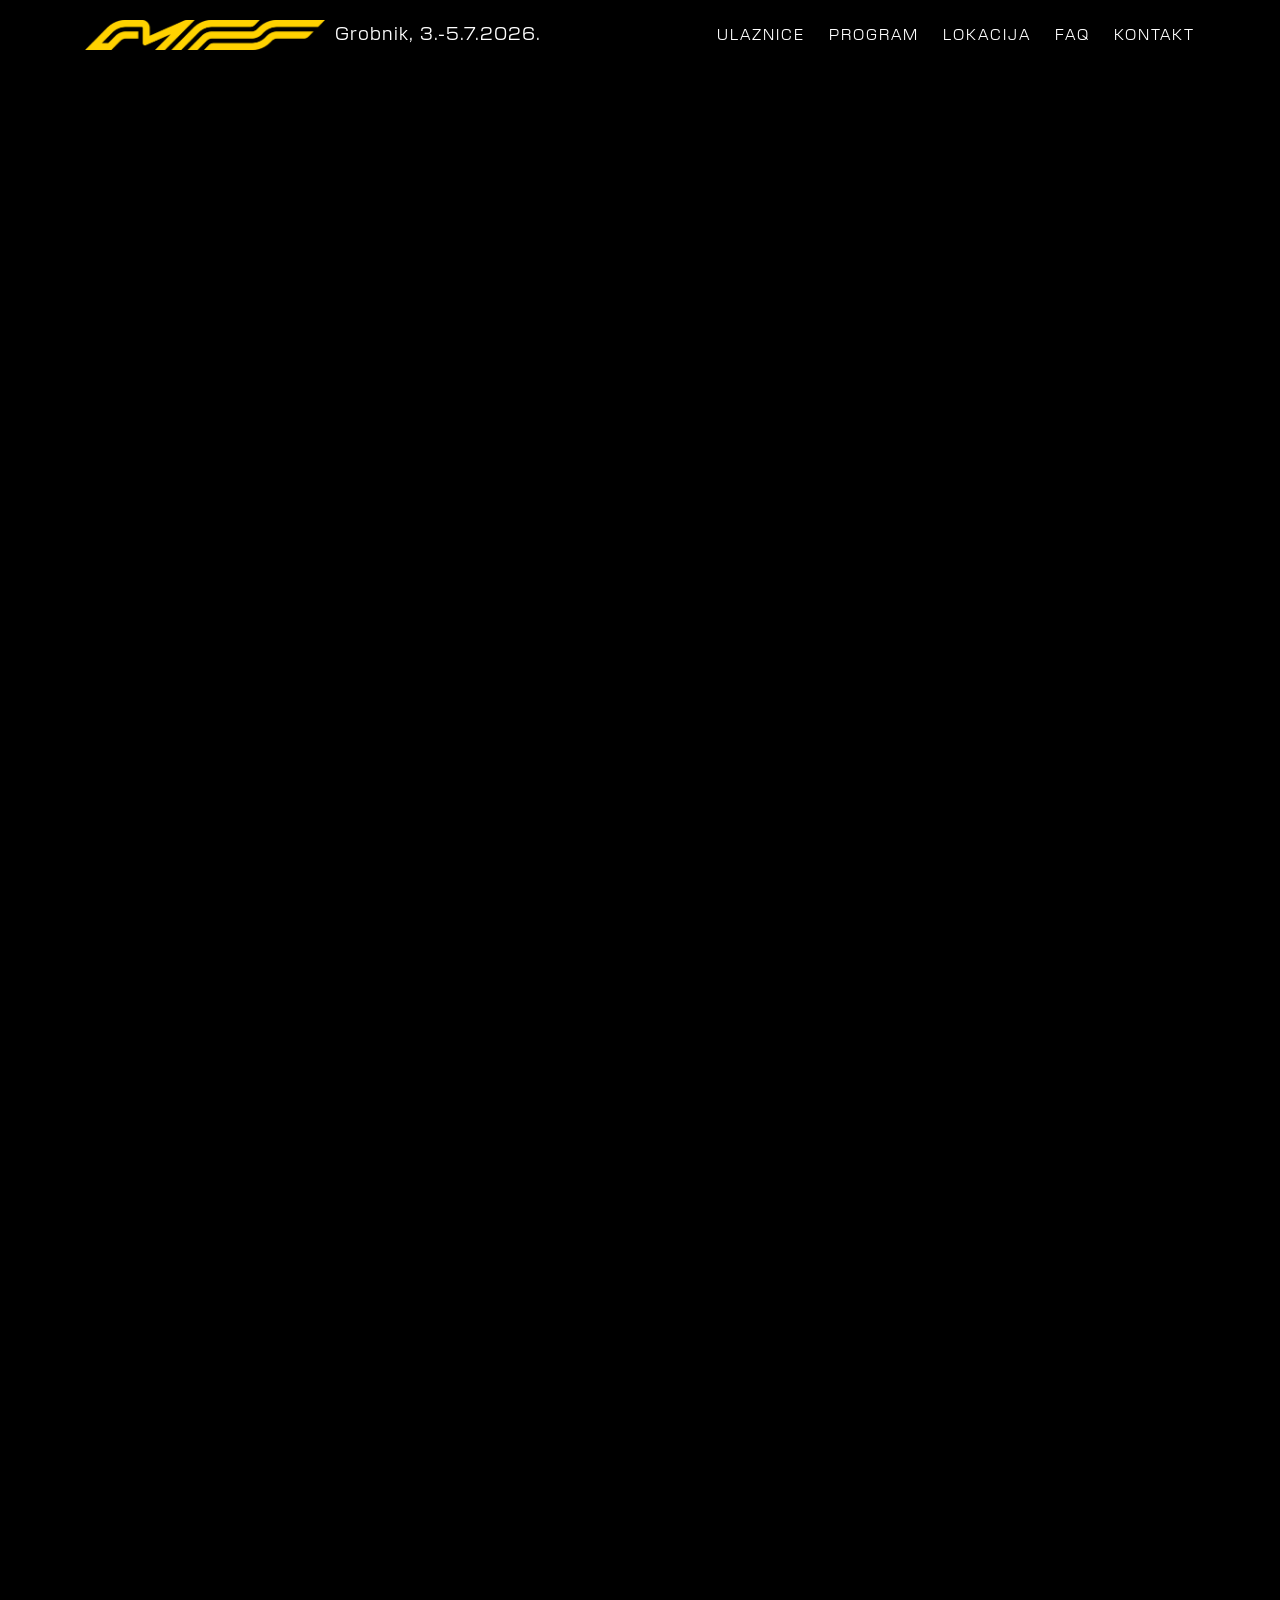
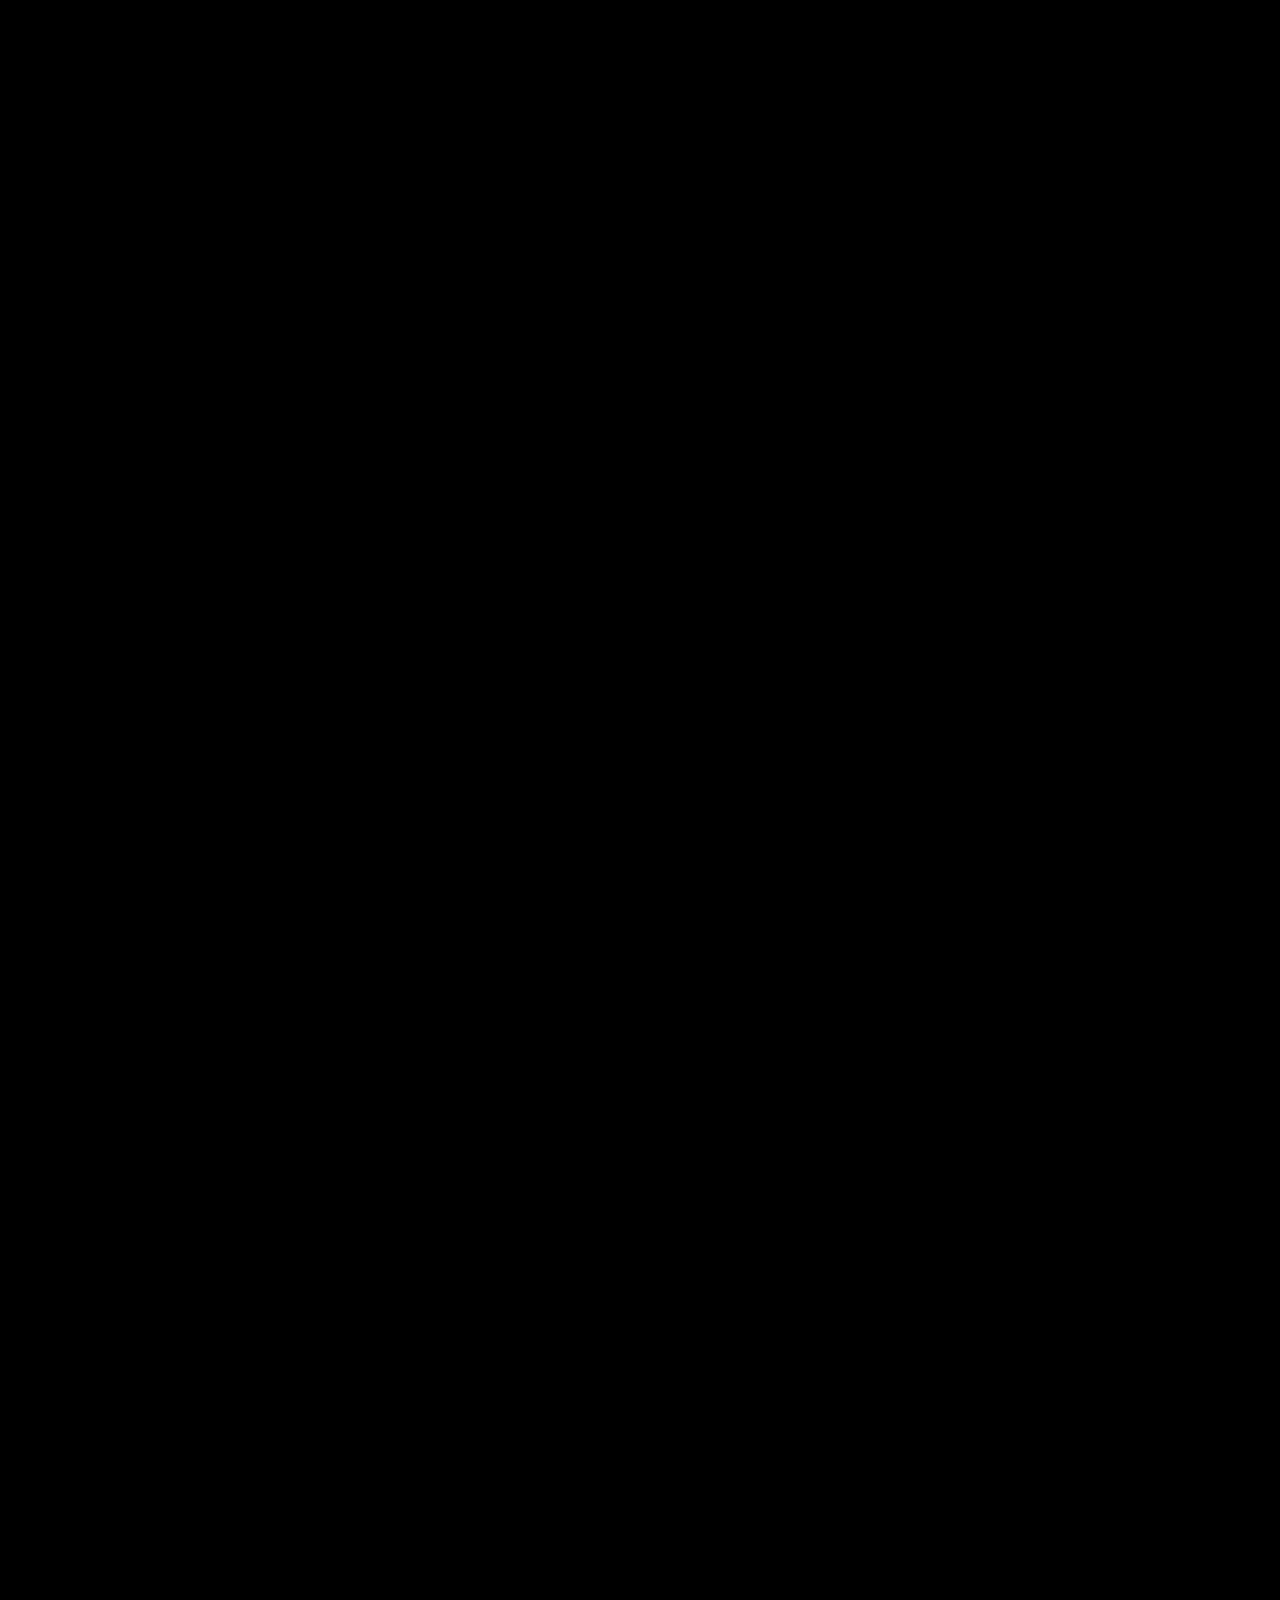
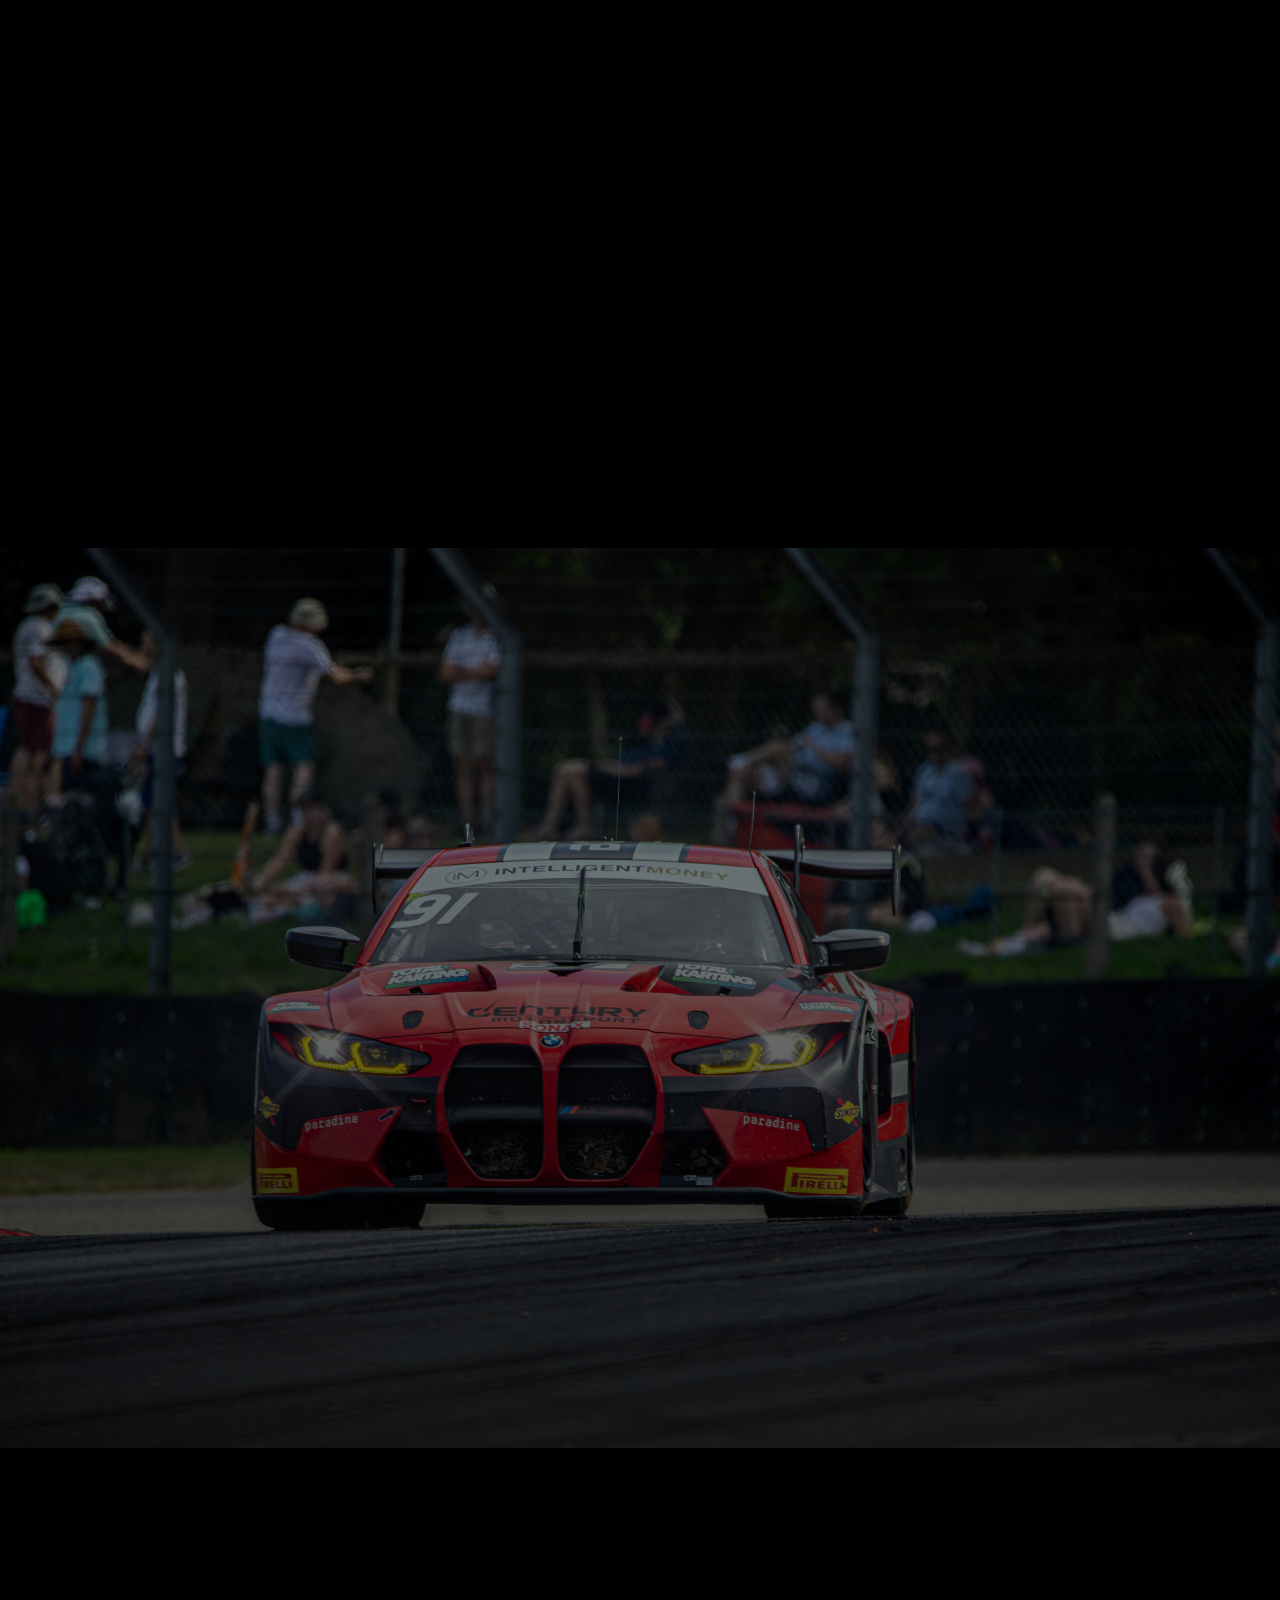
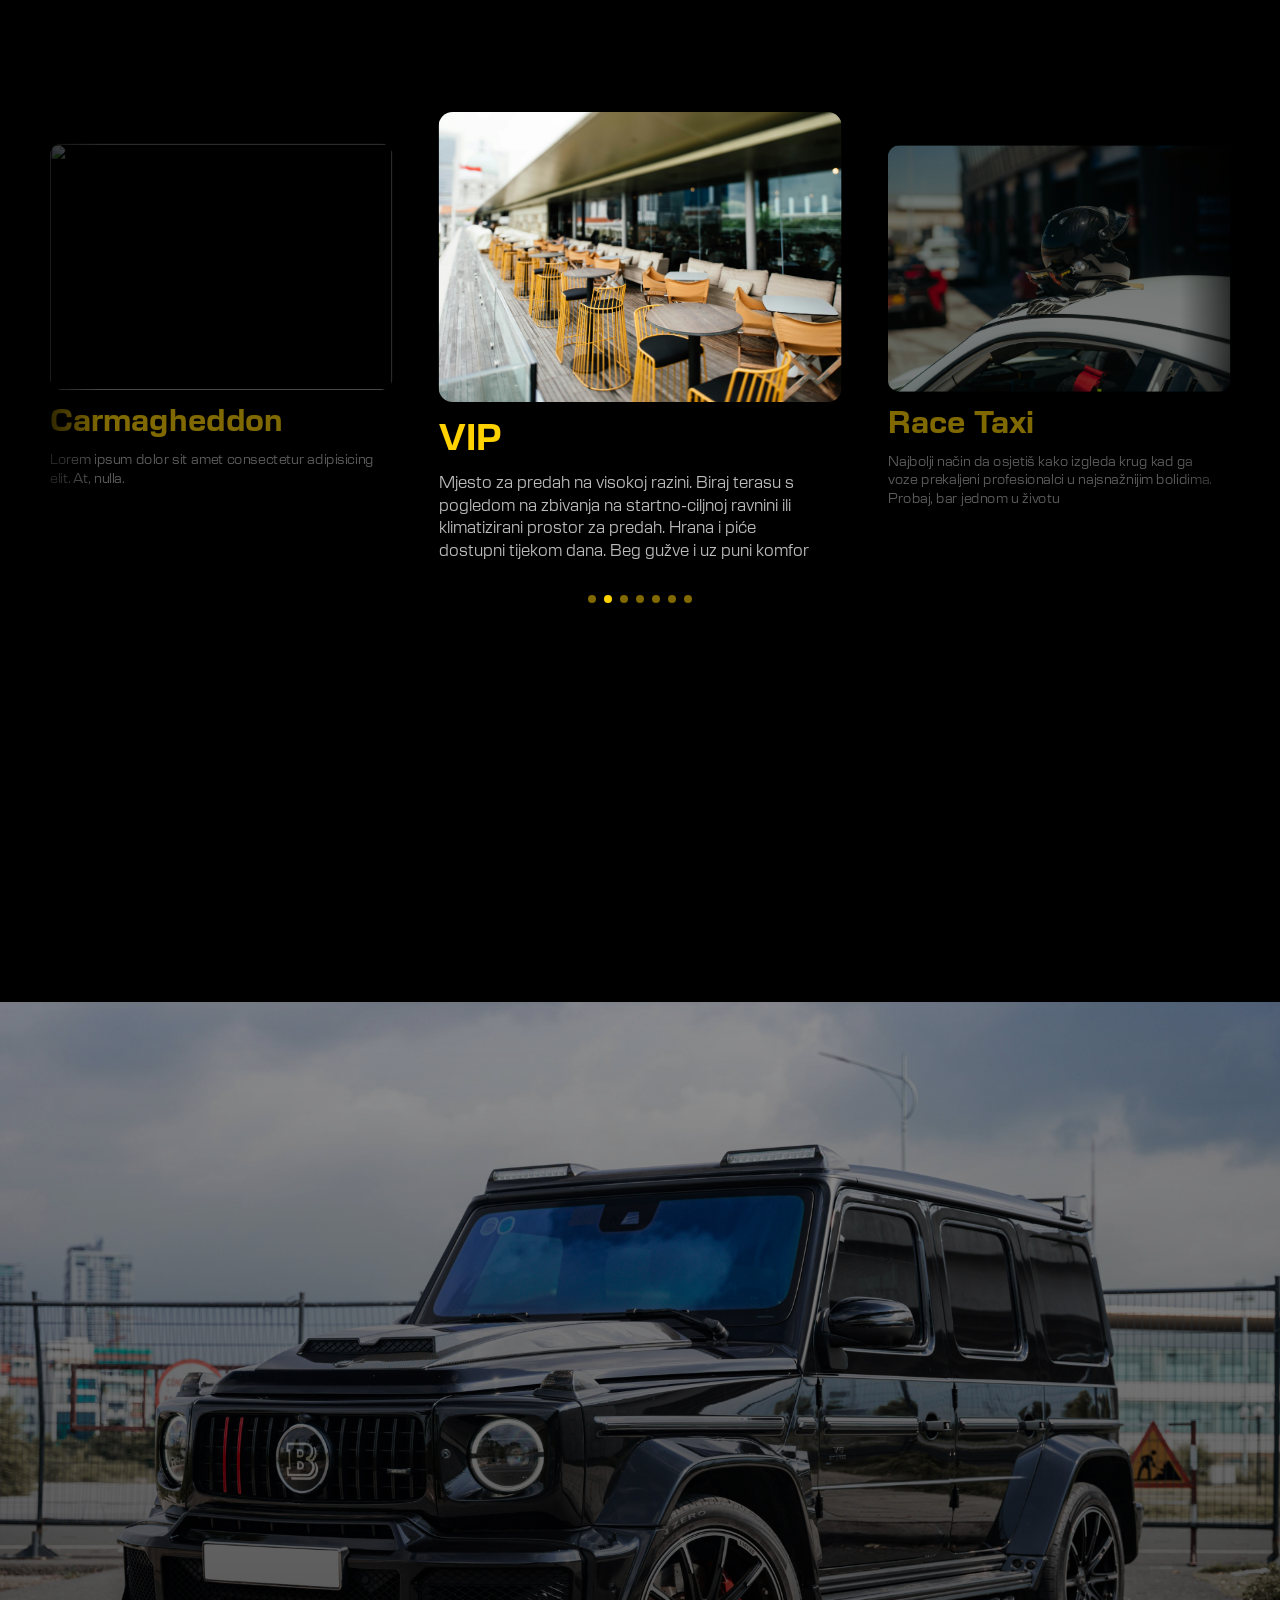
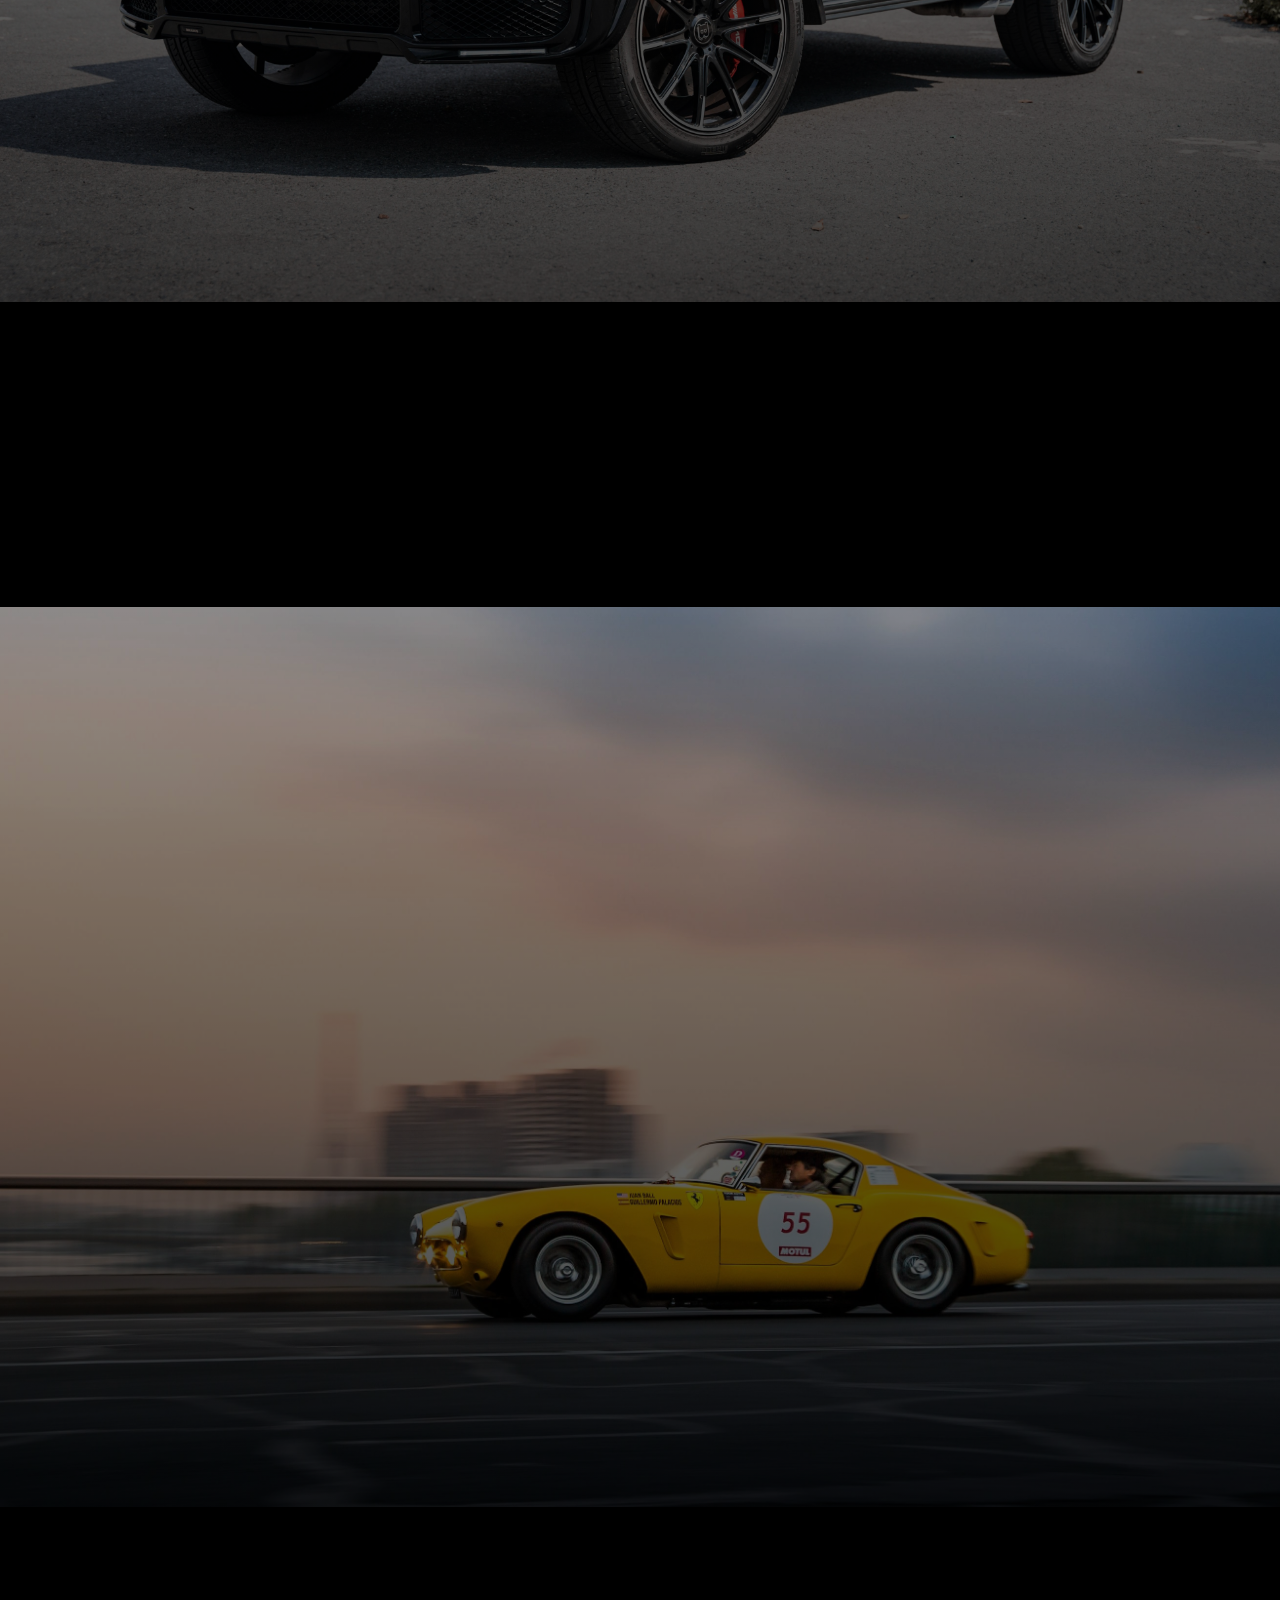
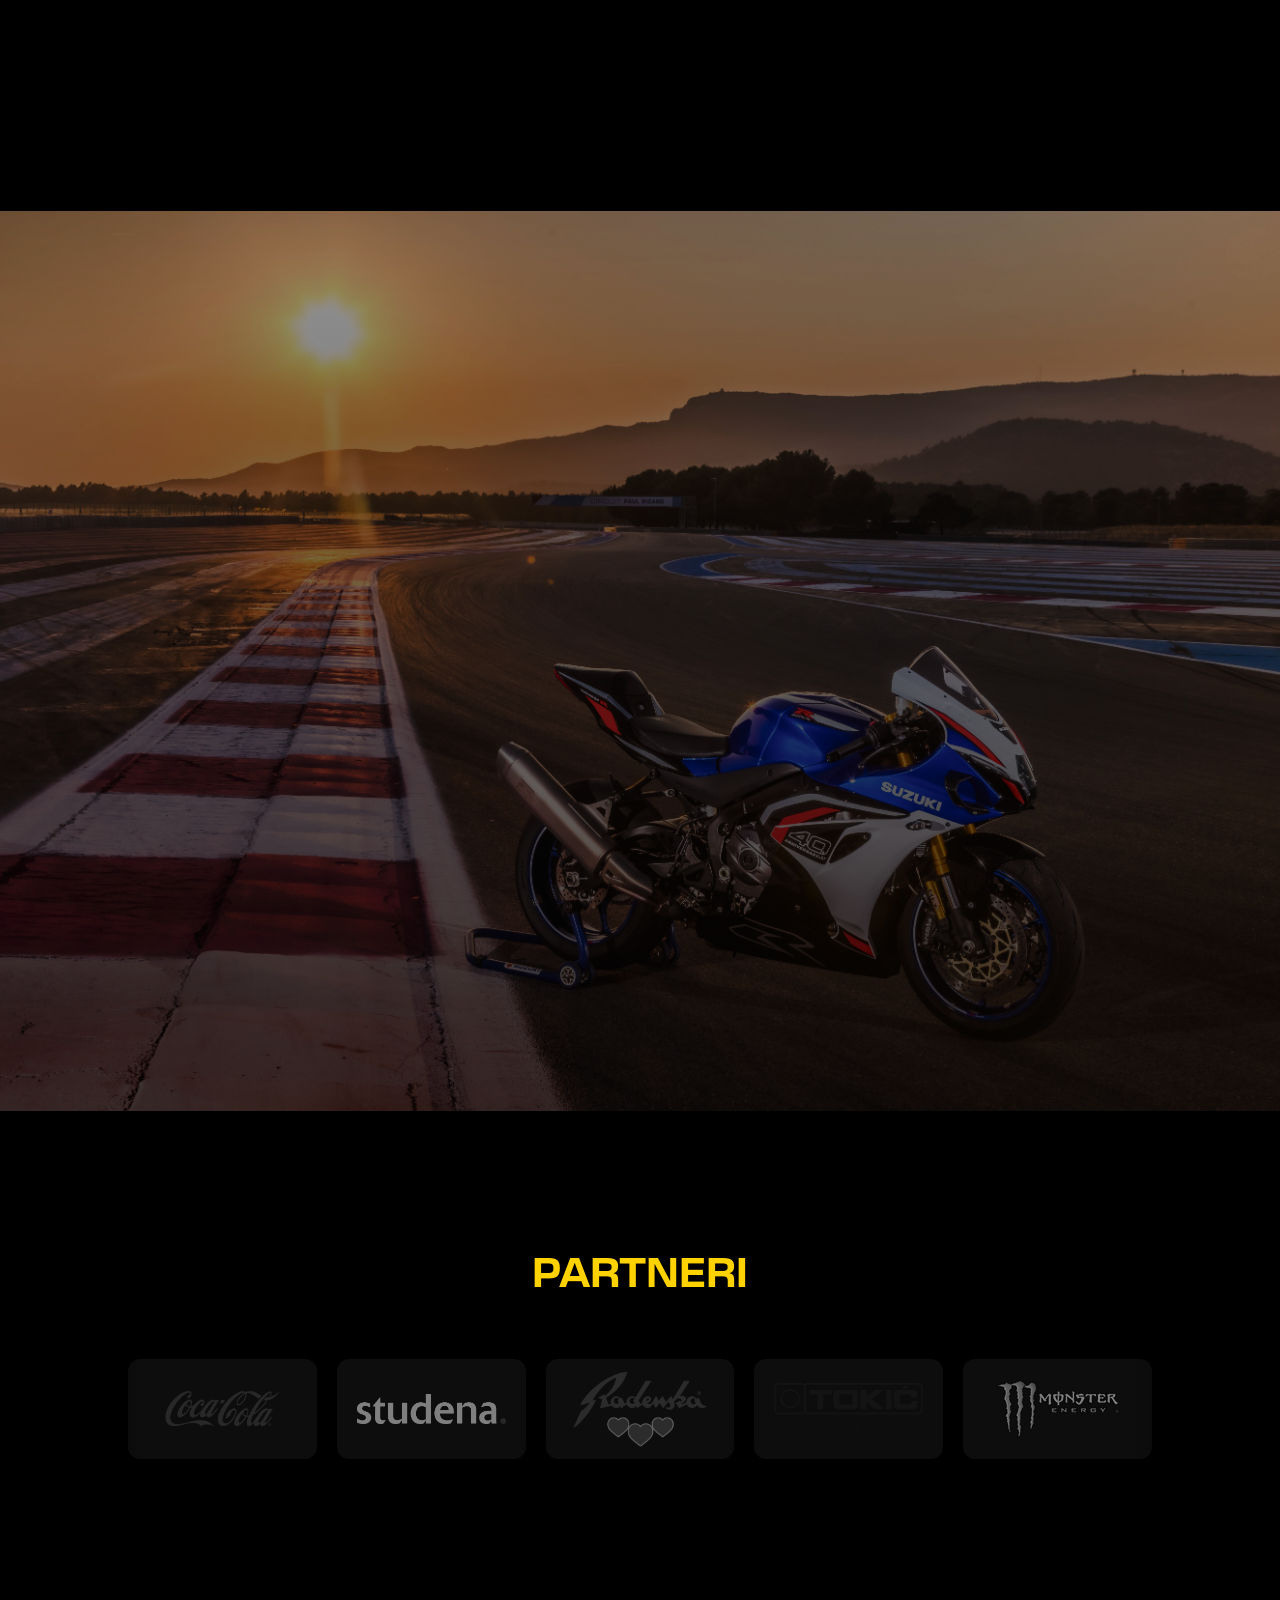
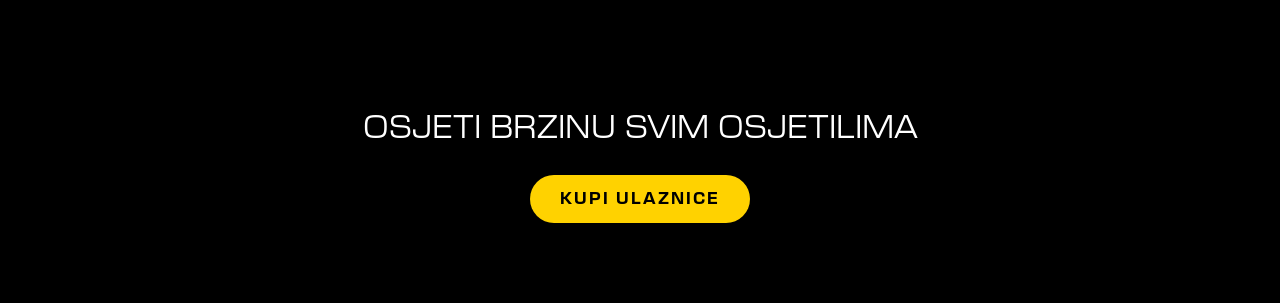
==== commit 8da0b697: "zamjena slika sa videom" ====
--- a/index.html
+++ b/index.html
@@ -30,46 +30,42 @@
     </video>
   </section>
 
-  <!-- <section class="hero-content container" data-aos="fade-up">
-    <h1 class="glitch">NAJBRŽA 3 DANA U GODINI</h1>
-    <p>400+ vozila. 3 dana. Bez kočnica.</p>
-    <a href="https://www.entrio.hr/event/meet-for-speed-31443" class="cta">KUPI ULAZNICE</a>
-  </section> -->
-
-  <section class="about-compact" data-aos="fade-up">
-    <div class="container">
-
-      <h2 class="about-title">
+  <section class="about-compact" data-aos="fade-up">
+    <div class="container">
+
+      <!-- <h2 class="about-title">
         Open-air festival
-      </h2>
-
-      <!-- <p class="about-big">
-        MEET FOR SPEED NIJE SAMO IZLOŽBA.
+      </h2> -->
+
+      <p class="about-big highlight-about">
+        Meet for Speed. Njaveće okupljanje ljubitelja brzine u regiji.
+      </p>
+
+      <!-- <p class="about-text">
+        Najbrži, najljepši, najskuplji, najglasniji, najrjeđi... primjerci automobila i motocikala iz cijele regije na jednom mjestu. Bez ograda. Bez distance. Iz prve ruke.
       </p> -->
 
-      <p class="about-big highlight-about">
-        I autoshow. I utrka. I supercar meet. I izložba classica. I tuning show.
-      </p>
-
-      <p class="about-text">
-        Najbrži, najljepši, najskuplji, najglasniji, najrjeđi... primjerci automobila i motocikala iz cijele regije na jednom mjestu. Bez ograda. Bez distance. Iz prve ruke.
-      </p>
-
-      <!-- <p class="about-text">
-        Sve se događa pred tobom — glasno, brzo i stvarno.
-      </p> -->
-
     </div>
   </section>
 
   <section class="category">
     <div class="category-bg">
-      <picture>
-        <!-- desktop -->
+      <!-- <picture>
+         desktop 
         <source media="(min-width: 1200px)" srcset="img/wes-tindel-g7opqYfMFwo-unsplash.JPG">
-        <!-- mobile -->
+        <mobile 
         <img src="img/image00007.jpg" alt="Mobile image">
-      </picture>
+      </picture> -->
+
+       <!-- Desktop video -->
+      <video class="video-desktop" autoplay muted loop playsinline>
+        <source src="img/Web_Supercars_H.mp4" type="video/mp4">
+      </video>
+
+      <!-- Mobile video -->
+      <video class="video-mobile" autoplay muted loop playsinline>
+        <source src="img/Web_Supercars_V.mp4" type="video/mp4">
+      </video>
     </div>
 
     <div class="category-content supercars" data-aos="fade-up" data-aos-delay="200">
@@ -99,29 +95,12 @@
   <section class="about-compact" data-aos="fade-up">
     <div class="container">
 
-      <h2 class="about-title">
-        Za sva osjetila
-      </h2>
-
-      <!-- <p class="about-big">
-        MEET FOR SPEED NIJE SAMO IZLOŽBA.
-      </p> -->
-
-      <p class="about-big highlight-about">
-        To je brzina koju osjećaš - vidiš, čuješ, pa čak i njušiš
-      </p>
-
-      <p class="about-text">
-        Uz cjelodnevni program na trkaćoj stazi, posjetitelji mogu uživati i u brojnim dodatnim atrakcijama - izložbi novih automobila i motocikala, taxi-vožnjama u trkaćim automobilima, jurnjavi na simulatorima, airshowu, vojnim vozilima, street foodu...
-      </p>
-
-      <!-- <p class="about-text">
-        Sve se događa pred tobom — glasno, brzo i stvarno.
-      </p> -->
-
-    </div>
-  </section>
-
+      <p class="about-big highlight-about">
+        I autoshow. I supercar meet. I utrka. I izložba classica. I tuning show.
+      </p>
+
+    </div>
+  </section>
 
   <!-- <section class="section-logo-divider">
     <img src="img/mfs_prosireni_znak_rgb_boja.png" alt="MFS Logo">
@@ -129,12 +108,15 @@
 
   <section class="category right">
     <div class="category-bg">
-      <picture>
-        <!-- desktop -->
-        <source media="(min-width: 1200px)" srcset="img/image00001.jpg">
-        <!-- mobile -->
-        <img src="img/image00003.jpg" alt="Mobile image">
-      </picture>
+      <!-- Desktop video -->
+      <video class="video-desktop" autoplay muted loop playsinline>
+        <source src="img/Web_Noviteti_Mg_H.mp4" type="video/mp4">
+      </video>
+
+      <!-- Mobile video -->
+      <video class="video-mobile" autoplay muted loop playsinline>
+        <source src="img/Web_Noviteti_Mg_V.mp4" type="video/mp4">
+      </video>
     </div>
 
     <div class="category-content newcomers" data-aos="fade-up" data-aos-delay="200">
@@ -159,25 +141,9 @@
   <section class="about-compact" data-aos="fade-up">
     <div class="container">
 
-      <h2 class="about-title">
-        Prvi, ali i...
-      </h2>
-
-      <!-- <p class="about-big">
-        MEET FOR SPEED NIJE SAMO IZLOŽBA.
-      </p> -->
-
-      <p class="about-big highlight-about">
-        Najveći auto-moto festival u regiji
-      </p>
-
-      <p class="about-text">
-        500.000 četvornih metara festivalnog prostora. Više od 250 automobila i motocikala. 3 dana. 24 sata programa. Bez kočnica.
-      </p>
-
-      <!-- <p class="about-text">
-        Sve se događa pred tobom — glasno, brzo i stvarno.
-      </p> -->
+      <p class="about-big highlight-about">
+        3 dana. 24  sata programa. Bez kočnica.
+      </p>
 
     </div>
   </section>
@@ -206,42 +172,9 @@
 
     <div class="container carousel-intro" data-aos="fade-up">
 
-      <h2 class="about-title">
-        U pokretu
-      </h2>
-
-      <!-- <p class="about-big">
-        MEET FOR SPEED NIJE SAMO IZLOŽBA.
-      </p> -->
-
-      <p class="about-big highlight-about">
-        Ništa ne stoji. Ni auti, ni motocikli, ni ljudi
-      </p>
-
-      <p class="about-text">
-        Automobili i motocikli pred publiku na trkaćoj stazi izlaze dvaput dnevno, tek razgovorima s vodećim trkačima, poduzetnicima, dizajnerima... Punih 8 sati akcije svaki dan, od 10 ujutro do 6 sati uvečer.
-      </p>
-
-      <!-- <h2 class="about-title">
-        ATRAKCIJE
-      </h2>
-
-      <p class="about-big">
-        OVDJE SE NE GLEDA.
-      </p>
-
-      <p class="about-big highlight-about">
-        OVDJE SE DOŽIVLJAVA.
-      </p>
-
-      <p class="about-text">
-        Od brutalnih strojeva i adrenalinskih vožnji do chill zona i hrane — 
-        svaki korak donosi nešto novo.
-      </p>
-
-      <p class="about-text">
-        Prođi kroz zonu, sjedni za volan, osjeti vibraciju motora i postani dio showa.
-      </p> -->
+      <p class="about-big highlight-about">
+        Besplatan ulaz za djecu do 12 godina.
+      </p>
 
     </div>
 
@@ -280,7 +213,7 @@
         </div>
 
         <div class="swiper-slide">
-          <img src="prototipovi.jpg">
+          <img src="img/tedson_motors.webp">
           <div class="slide-text">Tedson Motors</div>
           <p class="slide-desc">Gallardo kakav još nisi vidio. Remastered. Coachbuild pristup s naglaskom na dizajn i izvedbu do najstijih detalja. Svjetska pretpremijera na festivalu</p>
         </div>
@@ -294,6 +227,16 @@
       </div>
 
       <div class="swiper-pagination"></div>
+    </div>
+  </section>
+
+  <section class="about-compact" data-aos="fade-up">
+    <div class="container">
+
+      <p class="about-big highlight-about">
+        Bez ograde. Bez barijera. Brzina iz prve ruke.
+      </p>
+
     </div>
   </section>
 
@@ -331,25 +274,9 @@
   <section class="about-compact" data-aos="fade-up">
     <div class="container">
 
-      <h2 class="about-title">
-        Za cijelu obitelj
-      </h2>
-
-      <!-- <p class="about-big">
-        MEET FOR SPEED NIJE SAMO IZLOŽBA.
-      </p> -->
-
-      <p class="about-big highlight-about">
-        Besplatan ulaz za djecu do 12 godina
-      </p>
-
-      <p class="about-text">
-        Meet for Speed nije samo za odrasle, već događaj u kojem će uživati cijela obitelj. Simulatori, airshow, street food... oduševit će i najmlađe. Za sve ljubitelje brzine, ali i za one koji će to tek postati.
-      </p>
-
-      <!-- <p class="about-text">
-        Sve se događa pred tobom — glasno, brzo i stvarno.
-      </p> -->
+      <p class="about-big highlight-about">
+        Najveća imena iz automoto svijeta u regiji.
+      </p>
 
     </div>
   </section>
@@ -373,33 +300,15 @@
     </div>
   </section>
 
-
-  <section class="about-compact" data-aos="fade-up">
-    <div class="container">
-
-      <h2 class="about-title">
-        Uvijek u prvom redu
-      </h2>
-
-      <!-- <p class="about-big">
-        MEET FOR SPEED NIJE SAMO IZLOŽBA.
-      </p> -->
-
-      <p class="about-big highlight-about">
-        Publika je sastavni dio festivala
-      </p>
-
-      <p class="about-text">
-        Sve se odvija pred očima (i ušima) publike. I na centralnoj tribini na startno-ciljnoj ravnini i u dupkom punom servisnom parku. Bez ograda.
-      </p>
-
-      <!-- <p class="about-text">
-        Sve se događa pred tobom — glasno, brzo i stvarno.
-      </p> -->
-
-    </div>
-  </section>
-
+  <section class="about-compact" data-aos="fade-up">
+    <div class="container">
+
+      <p class="about-big highlight-about">
+        Sve se kreće. Sve se čuje. Festival za sva osjetila.
+      </p>
+
+    </div>
+  </section>
 
   <!-- MOTORCYCLE -->
   <section class="category">
@@ -422,7 +331,7 @@
 
   <!-- SPONZORI-->
   <section class="sponsors">
-    <h2 class="sponsors-title">SPONZORI</h2>
+    <h2 class="sponsors-title">Partneri</h2>
 
     <div class="sponsors-grid">
       <div class="sponsor-item">
@@ -450,7 +359,7 @@
   <!-- FINAL ulaznice-->
   <section class="final-cta">
     <h2>OSJETI BRZINU SVIM OSJETILIMA</h2>
-    <a href="https://www.entrio.hr/event/meet-for-speed-31443" class="hero-btn">KUPI ULAZNICE</a>
+    <a href="https://www.entrio.hr/event/meet-for-speed-31443" target="_blank" class="hero-btn">KUPI ULAZNICE</a>
   </section>
 
   <script src="header.js"></script>
@@ -503,12 +412,12 @@
 
     document.querySelectorAll(".categorySwiper").forEach(el => {
       // new Swiper(el, {
-      //   speed: 1000,       // koliko brzo se mijenja
+      //   speed: 1000,
       //   autoplay: {
-      //     delay: 3000,     // svaka 3 sekunde
+      //     delay: 3000,
       //   },
-      //   loop: true,        // beskonačno vrti slideove
-      //   allowTouchMove: false, // da korisnik ne može swipeati
+      //   loop: true,
+      //   allowTouchMove: false,
       // });
       new Swiper(".categorySwiper", {
         effect: "fade",
--- a/style.css
+++ b/style.css
@@ -42,7 +42,6 @@
   background: #000;
   color: #fff;
   font-family: "New Science", sans-serif;
-  /* padding-top: var(--header-height); */
 }
 
 body.no-scroll {
@@ -58,6 +57,11 @@
 .contact-section {
   padding-top: var(--section-space-mobile);
   padding-bottom: var(--section-space-mobile);
+}
+
+.cta:hover {
+  color: rgb(15, 15, 15);
+  text-decoration: none;
 }
 
 /* ----------------- HEADER , desktop i mobile nav --------------------- */
@@ -169,6 +173,14 @@
   top: 80px;
 }
 
+.category video {
+  position: relative;
+  transform: none;
+  width: 100%;
+  height: auto;
+  object-fit: cover;
+}
+
 .video-desktop {
   display: none;
 }
@@ -177,40 +189,73 @@
   display: block;
 }
 
-/* .cta::before {
-  content: "";
-  position: absolute;
-  width: 100%;
-  height: 100%;
-  background: linear-gradient(120deg, transparent, rgba(255,255,255,0.5), transparent);
-  top: 0;
-  left: -100%;
-  transition: 0.6s;
-}
-
-.cta:hover::before {
-  left: 100%;
-} */
-
-/* CATEGORY */
-
+/************************** ABOUT-COMPACT *****************************/
+
+.about-compact {
+  background: #000;
+  color: #fff;
+}
+
+.about-title {
+  font-size: 18px;
+  letter-spacing: 2px;
+  color: #777;
+  margin-bottom: 15px;
+}
+
+.about-big {
+  font-size: 26px;
+  font-weight: 800;
+  line-height: 1.2;
+  margin-bottom: 10px;
+}
+
+.highlight-about {
+  color: #FFD200;
+}
+
+.about-text {
+  font-size: 17px;
+  font-weight: 500;
+  color: #bbb;
+  line-height: 1.8;
+  margin: 10px 0;
+  max-width: 500px;
+}
+
+/********************* CATEGORY *************************/
 .category {
   position: relative;
-  /* height: 80vh; */
   height: auto;
   overflow: hidden;
+  padding: 0;
+}
+
+.category-bg {
+  position: relative;
+  width: 100%;
+  /* aspect-ratio: 4 / 5; */
+  overflow: hidden;
 }
 
 .category-bg img {
-  width: 100%;
-  height: 100vh;
   object-fit: cover;
   filter: brightness(0.6);
-}
-
-/* mobile */
-.category {
-  height: auto;
+  transform: scale(1.1);
+  transition: transform 6s ease;
+}
+
+
+.category-bg video {
+  z-index: 0;
+}
+
+.category-content {
+  z-index: 2;
+}
+
+.category:hover .category-bg img {
+  transform: scale(1.2);
 }
 
 .category-bg picture,
@@ -219,20 +264,6 @@
   width: 100%;
   height: 100%;
 }
-
-.category-bg {
-  position: relative;
-  width: 100%;
-  aspect-ratio: 4 / 5;
-  overflow: hidden;
-}
-
-/* .category-bg img {
-  width: 100%;
-  height: 100%;
-  object-fit: cover;
-  filter: brightness(0.6);
-} */
 
 .category::after {
   content: "";
@@ -240,7 +271,7 @@
   inset: 0;
   background: linear-gradient(
     to top,
-    rgba(0,0,0,65%),
+    rgba(0,0,0,58%),
     rgba(0,0,0,0.3),
     transparent
   );
@@ -248,7 +279,7 @@
 
 .category-content {
   position: absolute;
-  bottom: 65px;
+  bottom: 30px;
   left: 20px;
   right: 20px;
   z-index: 2;
@@ -274,7 +305,8 @@
   color: rgba(255,255,255,0.08);
 }
 
-.sub {
+/************ SUB SECTION *********************/
+/* .sub {
   display: grid;
   grid-template-columns: 1fr 1fr;
   gap: 30px;
@@ -322,15 +354,14 @@
 
 .sub-item:hover::after {
   opacity: 1;
-}
-
-/* CAROUSEL SECTION */
+} */
+
+/************************  CAROUSEL SECTION ******************************/
 .carousel-section {
   padding: 60px 20px;
   position: relative;
   overflow: hidden;
 }
-
 
 .carousel-section .swiper {
   padding: 40px 0;
@@ -378,7 +409,7 @@
 }
 
 /* ------------------  vodeći ljudii ------------ */
-.people {
+/* .people {
   padding: 60px 20px;
   background: #000;
   color: #fff;
@@ -424,9 +455,66 @@
 .person img {
   width: 100%;
   border-radius: 10px;
-}
-
-/* FNAL CTA ZA KUPNJU ULAZNICA*/
+} */
+
+
+/******************************* SPONZORI     ****************************/
+.sponsors {
+  padding: 40px 20px;
+  text-align: center;
+  overflow: hidden;
+  position: relative;
+}
+
+.sponsors-title {
+  color: #FFD200;
+  font-size: 2.5rem;
+  font-weight: 800;
+  margin-bottom: 60px;
+  text-transform: uppercase;
+}
+
+.sponsors-grid {
+  display: grid;
+  grid-template-columns: repeat(2, 1fr);
+  gap: 20px;
+} 
+
+.sponsor-item {
+  background: rgba(255,255,255,0.05);
+  transition: 0.4s ease;
+  border-radius: 12px;
+  display: flex;
+  align-items: center;
+  justify-content: center;
+  padding: 20px;
+  height: 80px;
+}
+
+.sponsor-item img {
+  max-width: 100%;
+  max-height: 95px;
+  object-fit: contain;
+  filter: grayscale(100%) brightness(0.8);
+  opacity: 0.6;
+  transition: all 0.3s ease;
+}
+
+.sponsor-item:hover img {
+  filter: grayscale(0%) brightness(1);
+  opacity: 1;
+  transform: scale(1.1);
+}
+
+/* ANIMATION */
+@keyframes scrollSponsors {
+  from { transform: translateX(0); }
+  to { transform: translateX(-50%); }
+}
+
+
+
+/*********** FNAL CTA ZA KUPNJU ULAZNICA **************/
 .final-cta {
   position: relative;
   margin: 30px 0 0;
@@ -449,21 +537,13 @@
   text-decoration: none;
 }
 
-/* .final-cta::before {
-  content: "";
-  position: absolute;
-  inset: 0;
-  background: rgba(0, 0, 0, 0.75);
-  z-index: 1;
-} */
-
 .final-cta h2,
 .final-cta .cta {
   position: relative;
   z-index: 2;
 }
 
-/* section logo divider --------------------------------------------------*/
+/***************** section logo divider **********/
 /* .section-logo-divider {
   text-align: center;
   /* padding: 40px 20px;
@@ -481,11 +561,11 @@
   transform: scale(1.05);
 } */
 
-
-
-
-/* ULAZNICE PODSTRANICA */
-
+/******************* ************************/
+/******************* ************************/
+/******************* ************************/
+
+/************** ULAZNICE PODSTRANICA *****************/
 .tickets-hero {
   position: relative;
   height: 80vh;
@@ -511,7 +591,8 @@
   filter: brightness(0.6);
 }
 
-.tickets-hero-overlay {
+.tickets-hero-overlay,
+.location-hero__overlay {
   position: absolute;
   inset: 0;
   background: linear-gradient(
@@ -527,16 +608,19 @@
   z-index: 2;
   padding: 20px;
   top: 30%;
-}
-
-.tickets-hero-content h1 {
+  animation: fadeUp 1s ease;
+}
+
+.tickets-hero-content h1,
+.location-content h1 {
   font-size: 2rem;
   color: #FFD200;
   letter-spacing: 3px;
   font-weight: 800;
 }
 
-.tickets-hero-content p {
+.tickets-hero-content p,
+.location-content p {
   font-size: 14px;
   opacity: 0.8;
   margin-top: 10px;
@@ -581,9 +665,23 @@
   opacity: 0.7;
 }
 
+.ticket-card ul {
+  list-style: none;
+  padding: 0;
+}
+
 .ticket-card li {
   margin-bottom: 8px;
   font-size: 14px;
+  position: relative;
+  padding-left: 18px;
+}
+
+.ticket-card li::before {
+  content: "•";
+  position: absolute;
+  left: 0;
+  color: #FFD200;
 }
 
 .ticket-card.featured {
@@ -611,6 +709,7 @@
   box-shadow: 0 0 40px rgba(255,210,0,0.3);
 }
 
+/**** BUTTON ****/
 .hero-btn {
   display: inline-block;
   margin-top: 20px;
@@ -630,27 +729,6 @@
   color: white;
 }
 
-.tickets-hero-content {
-  animation: fadeUp 1s ease;
-}
-
-.ticket-card ul {
-  list-style: none;
-  padding: 0;
-}
-
-.ticket-card li {
-  position: relative;
-  padding-left: 18px;
-} 
-
-.ticket-card li::before {
-  content: "•";
-  position: absolute;
-  left: 0;
-  color: #FFD200;
-}
-
 @keyframes fadeUp {
   from {
     opacity: 0;
@@ -672,8 +750,11 @@
   letter-spacing: 4px; 
 }
 
-
-/* -------------------------------------- PROGRAM PODSTRANICA ------------------------ */
+/******************* ************************/
+/******************* ************************/
+/******************* ************************/
+
+/* ************************ PROGRAM PODSTRANICA *************************/
 .hero-media {
   position: absolute;
   inset: 0;
@@ -764,35 +845,95 @@
 
 
 /* ----------------------- LOKACIJA PODSTRANICA -----------------------------  */
-.map-section {
-  padding: 60px 20px 40px;
+
+.location-hero {
+  position: relative;
+  height: 100vh;
+  display: flex;
+  align-items: flex-end;
+  justify-content: center;
+  padding: 40px 20px;
+  overflow: hidden;
+}
+
+.location-hero__content {
+  max-width: 700px;
   text-align: center;
-  background: linear-gradient(180deg, #000, #111);
-}
-
-.map-section h2 {
-  color: #FFD200;
-  font-size: 42px;
-  margin-bottom: 30px;
-  font-family: "New Science Extended", sans-serif;
-  text-transform: uppercase;
-}
-
-.map-wrapper {
+  position: relative;
+  z-index: 2;
+}
+
+.location-hero h1 {
+  font-size: 32px;
+  line-height: 1.2;
+  margin: 20px 0;
+
+}
+
+.location-hero__bg {
   width: 100%;
-  max-width: 1000px;
-  height: 400px;
-  margin: 0 auto;
+  height: 100%;
+  object-fit: cover;
+  transform: scale(1.2);
+  filter: brightness(0.5);
+}
+
+.location-tag {
+  font-size: 11px;
+  letter-spacing: 2px;
+  color: #FFD200;
+  border: 1px solid rgba(255,210,0,0.3);
+  padding: 6px 12px;
+  border-radius: 20px;
+}
+
+.location-hero h1 span {
+  color: #FFD200;
+}
+
+.location-hero p {
+  font-size: 14px;
+  color: #ccc;
+  margin-bottom: 20px;
+}
+
+.location-map {
+  padding: 50px 20px;
+  background: #050505;
+  text-align: center;
+}
+
+.location-map__content h2 {
+  color: #FFD200;
+  margin-bottom: 10px;
+}
+
+.location-map__frame {
+  margin-top: 20px;
   border-radius: 20px;
   overflow: hidden;
   border: 1px solid rgba(255,210,0,0.2);
+  padding: 10px;
+}
+
+.location-map iframe {
+  width: 100%;
+  height: 280px;
+  border: none;
+}
+
+.map-wrapper {
+  position: relative;
+  width: 100%;
+  max-width: 1000px;
+  margin: 0 auto;
   transition: 0.4s;
 }
 
-.map-wrapper iframe {
-  width: 100%;
-  height: 100%;
-  border: none;
+.map-wrapper img {
+  max-width: 100%;
+  height: auto;
+  filter: drop-shadow(0 0 15px rgba(255,210,0,0.3));
 }
 
 .map-wrapper:hover {
@@ -817,8 +958,201 @@
   box-shadow: 0 0 25px rgba(255,210,0,0.7);
 }
 
-
-/* ------------ KONTAKT PODSTRANICA ------------------- */
+/* CTA WRAPPER */
+.mf-hero__cta {
+  display: flex;
+  flex-direction: column;
+  gap: 12px;
+  align-items: center;
+}
+
+.mf-btn {
+  text-decoration: none;
+  padding: 14px 22px;
+  border-radius: 50px;
+  font-weight: bold;
+  transition: 0.3s ease;
+  display: inline-block;
+}
+
+.mf-btn--primary {
+  background: #FFD200;
+  color: #000;
+  box-shadow: 0 0 15px rgba(255,210,0,0.5);
+}
+
+.mf-btn--primary:hover {
+  transform: translateY(-2px);
+  box-shadow: 0 0 25px rgba(255,210,0,0.9);
+  color: white;
+  text-decoration: none;
+}
+
+.mf-btn--secondary {
+  border: 1px solid #FFD200;
+  color: #FFD200;
+}
+
+.mf-btn--secondary:hover {
+  background: rgba(255,210,0,0.1);
+  color: white;
+  text-decoration: none;
+}
+
+/* u brojkama */
+
+.location-highlights {
+  padding: 100px 20px;
+  max-width: 900px;
+  margin: 0 auto;
+}
+
+.location-highlights__title {
+  color: #FFD200;
+  font-size: 27px;
+}
+
+.location-highlights__list {
+  display: flex;
+  flex-direction: column;
+  gap: 25px;
+}
+
+.location-item {
+  display: flex;
+  flex-direction: column;
+  padding: 20px 0;
+  border-bottom: 1px solid rgba(255,255,255,0.06);
+}
+
+.location-item__number {
+  font-size: 34px;
+  font-weight: 500;
+  letter-spacing: -1px;
+  color: #fff;
+}
+
+.location-item__text {
+  font-size: 14px;
+  color: #888;
+  margin-top: 5px;
+}
+
+.location-highlight__statement {
+  margin-top: 60px;
+  font-size: 20px;
+  line-height: 1.6;
+  color: #fff;
+  max-width: 600px;
+  border-left: 2px solid #FFD200;
+  padding-left: 15px;
+}
+
+/* ZONES */
+.location-zones {
+  display: grid;
+  grid-template-columns: 1fr;
+  gap: 15px;
+  background: #0a0a0a;
+  padding: 100px 20px;
+  text-align: center;
+}
+
+.location-zones h2 {
+  color: #FFD200;
+}
+
+.location-zones__grid {
+  display: grid;
+  gap: 30px;
+  margin-top: 30px;
+}
+
+.location-zone span {
+  font-size: 28px;
+}
+
+.location-zone:hover {
+  transform: translateY(-6px);
+  border-color: #FFD200;
+  box-shadow: 0 0 25px rgba(255,210,0,0.15);
+}
+
+.location-zone {
+  padding: 30px 0;
+  border-top: 1px solid rgba(255,255,255,0.08);
+  background: linear-gradient(145deg, #0a0a0a, #111);
+  border: 1px solid rgba(255,210,0,0.1);
+  border-radius: 18px;
+  transition: 0.3s;
+}
+
+.location-zone h3 {
+  color: #FFD200;
+  font-size: 18px;
+  margin: 10px 0;
+
+}
+
+.location-zone p {
+  color: #888;
+  margin-top: 5px;
+  font-size: 14px;
+}
+
+/* DISTANCES*/
+
+.location-access {
+  padding: 100px 20px;
+  max-width: 700px;
+  margin: 0 auto;
+  text-align: center;
+  background: #000;
+}
+
+.location-access h2 {
+  color: #FFD200;
+  margin-bottom: 40px;
+  text-align: center;
+  font-size: 24px;
+}
+
+.location-access p {
+  color: rgba(255,255,255,0.75);
+  text-align: center;
+  font-size: 14px;
+  margin-top: -25px;
+  margin-bottom: 35px;
+  letter-spacing: 0.3px;
+}
+
+.distances {
+  display: flex;
+  flex-direction: column;
+  gap: 10px;
+}
+
+.distances div {
+  display: flex;
+  justify-content: space-between;
+  border-bottom: 1px solid rgba(255,255,255,0.06);
+  font-size: 16px;
+  color: #aaa;
+  background: rgba(255,255,255,0.05);
+  padding: 12px;
+  border-radius: 10px;
+  margin: 8px 0;
+}
+
+.distances div span:last-child {
+  color: #FFD200;
+  margin-left: auto;
+  text-align: right;
+}
+
+
+
+/**------------ KONTAKT PODSTRANICA ------------------- */
 .contact-section {
   padding: 80px 20px;
   background: linear-gradient(180deg, #111, #000);
@@ -913,9 +1247,8 @@
 }
 
 /* vodeci ljudi */
-
 /* SECTION TITLE */
-.section-title {
+/* .section-title {
   text-align: center;
   color: #FFD200;
   font-family: "New Science Extended";
@@ -974,7 +1307,7 @@
 
 .person:hover {
   box-shadow: 0 0 25px rgba(255,210,0,0.4);
-}
+} */
 
 
 /* --------------- PROBA ----------- */
@@ -1093,105 +1426,56 @@
   100% { transform: translate(0); }
 }
 
-.category-bg img {
-  transform: scale(1.1);
-  transition: transform 6s ease;
-}
-
-.category:hover .category-bg img {
-  transform: scale(1.2);
-}
-
-
 /* --------------- PROBA ----------- */
-.about-compact {
-  /* padding: 60px 20px; */
-  background: #000;
-  color: #fff;
-}
-
-.about-title {
+
+
+/* PITANJA */
+
+.mf-faq {
+  padding: 80px 20px;
+  max-width: 800px;
+  margin: 0 auto;
+}
+
+.mf-faq__title {
+  text-align: center;
+  color: #FFD200;
+  font-size: 32px;
+  letter-spacing: 3px;
+  margin-bottom: 40px;
+}
+
+
+.faq-item {
+  border-bottom: 1px solid rgba(255,255,255,0.1);
+  padding: 10px 0;
+}
+
+.faq-question {
+  width: 100%;
+  background: none;
+  border: none;
+  color: #FFD200;
   font-size: 18px;
-  letter-spacing: 2px;
-  color: #777;
-  margin-bottom: 15px;
-}
-
-.about-big {
-  font-size: 26px;
-  font-weight: 800;
-  line-height: 1.2;
-  margin-bottom: 10px;
-}
-
-.highlight-about {
-  color: #FFD200;
-}
-
-.about-text {
-  font-size: 17px;
-  font-weight: 500;
-  color: #bbb;
-  line-height: 1.8;
-  margin: 10px 0;
-  max-width: 500px;
-}
-/* --------------- PROBA ----------- */
-
-/* SPONZORI     ****************************/
-.sponsors {
-  padding: 40px 20px;
-  text-align: center;
+  text-align: left;
+  padding: 15px 0;
+  cursor: pointer;
+  font-weight: 600;
+}
+
+.faq-answer {
+  max-height: 0;
   overflow: hidden;
-  position: relative;
-}
-
-.sponsors-title {
-  color: #FFD200;
-  font-size: 2.5rem;
-  font-weight: 800;
-  margin-bottom: 60px;
-  text-transform: uppercase;
-}
-
-
-.sponsors-grid {
-  display: grid;
-  grid-template-columns: repeat(2, 1fr);
-  gap: 20px;
-} 
-
-.sponsor-item {
-  background: rgba(255,255,255,0.05);
-  transition: 0.4s ease;
-  border-radius: 12px;
-  display: flex;
-  align-items: center;
-  justify-content: center;
-  padding: 20px;
-  height: 80px;
-}
-
-.sponsor-item img {
-  max-width: 100%;
-  max-height: 95px;
-  object-fit: contain;
-  filter: grayscale(100%) brightness(0.8);
-  opacity: 0.6;
-  transition: all 0.3s ease;
-}
-
-.sponsor-item:hover img {
-  filter: grayscale(0%) brightness(1);
-  opacity: 1;
-  transform: scale(1.1);
-}
-/* ANIMATION */
-@keyframes scrollSponsors {
-  from { transform: translateX(0); }
-  to { transform: translateX(-50%); }
-}
-
+  color: #eaeaea;
+  transition: max-height 0.3s ease, padding 0.3s ease;
+  padding: 0 0;
+}
+
+/* open state */
+.faq-item.active .faq-answer {
+  max-height: 200px;
+  padding: 10px 0 15px;
+}
 
 /* DESKTOP */
 @media(min-width:768px){
@@ -1296,6 +1580,7 @@
     position: relative;
     height: 100vh;
     overflow: hidden;
+    padding: 0;
   }
 
   .category-bg {
@@ -1370,15 +1655,6 @@
     right: 15%;
   }
 
-  /* .category.right::after {
-    background: linear-gradient(
-      to left,
-      rgba(0,0,0,0.85) 20%,
-      rgba(0,0,0,0.4) 60%,
-      transparent 100%
-    );
-  } */
-
   .category-content.motorsport,
   .category-content.newcomers,
   .category-content.supercars {
@@ -1460,18 +1736,142 @@
     margin: 0 auto;
   }
 
+
+
+
   /* LOKACIJA */
+  .location-hero {
+    height: 70vh;
+    align-items: center;
+  }
+
+  .location-hero__content {
+    max-width: 800px;
+    top: 30%;
+  }
+
+  .location-hero h1 {
+    font-size: 64px;
+    line-height: 1.1;
+  }
+
+  .location-hero p {
+    font-size: 24px;
+  }
+
+  .location-tag {
+    font-size: 16px;
+  }
+  
+  .location-map {
+    padding: 120px 20px;
+    text-align: center;
+  }
+
+  .location-map__content {
+    max-width: 600px;
+    margin: 0 auto 40px;
+  }
+
+  .location-map__content p {
+    font-size: 18px;
+    line-height: 1.6;
+  }
+
   .map-wrapper {
-    height: 450px;
-  }
-
-  .info-grid {
-    grid-template-columns: repeat(2,1fr);
-  }
-
-  .map-wrapper {
-    height: 500px;
-  }
+    max-width: 900px;
+    margin: 0 auto;
+  }
+
+  .location-map iframe {
+    height: 420px;
+  }
+
+  .cta {
+    margin-top: 30px;
+  }
+
+  .location-zones {
+    /* grid-template-columns: repeat(2, 1fr); */
+    gap: 20px;
+    padding: 50px 20px;
+  }
+
+  .location-zone h3 {
+    font-size: 25px;
+  }
+
+  .location-highlights__title {
+    font-size: 45px;
+  }
+
+  .location-highlight__statement {
+    max-width: 900px;
+  }
+
+  .location-zone p {
+    font-size: 17px;
+  }
+
+  .location-access {
+    padding: 60px 20px;
+  }
+
+  .location-access h2,
+  .location-zones h2 {
+    font-size: 32px;
+  }
+
+  .distances div {
+    font-size: 18px;
+  }
+
+  .mf-hero__cta {
+    flex-direction: row;
+    justify-content: center;
+  }
+
+  .location-zones__grid {
+    grid-template-columns: 1fr 1fr;
+  }
+
+  .location-zones__grid {
+    gap: 30px;
+  }
+
+  .distances {
+    display: grid;
+    grid-template-columns: 1fr 1fr;
+    gap: 12px 40px;
+  }
+
+  .distances div {
+    padding: 14px 0;
+    background: transparent;
+    border-radius: 0;
+    border-bottom: 1px solid rgba(255,255,255,0.08);
+  }
+
+  .location-highlights {
+    max-width: 1000px;
+  }
+
+  .location-highlights__list {
+    display: grid;
+    grid-template-columns: 1fr 1fr;
+    gap: 40px 80px;
+  }
+
+  .location-item {
+    padding: 25px 0;
+  }
+
+
+
+
+
+
+
 
   /* ABOUT */
 
@@ -1536,13 +1936,15 @@
     top: 25%;
   }
 
-  .tickets-hero-content h1 {
+  .tickets-hero-content h1,
+  .location-content h1 {
     font-size: 3rem;
     letter-spacing: 6px;
     font-weight: 800;
   }
 
-  .tickets-hero-content p {
+  .tickets-hero-content p,
+  .location-content p {
     font-size: 20px;
   }
 
@@ -1554,6 +1956,21 @@
     position: absolute;
     inset: unset;
   }
+
+
+
+
+
+
+
+
+
+
+
+
+
+
+
 
 }
 
@@ -1568,12 +1985,6 @@
   }
 
 
-  .map-wrapper {
-    height: 600px;
-    max-width: 1000px;
-    margin: 0 auto;
-  }
-
   .tickets-types {
     grid-template-columns: repeat(3,1fr);
     padding: 130px 20px;
@@ -1620,6 +2031,19 @@
 
   .people-text p {
     font-size: 17px;
+  }
+
+
+
+
+
+
+   .location-zones__grid {
+    grid-template-columns: repeat(4, 1fr);
+  }
+
+  .location-hero h1 {
+    font-size: 52px;
   }
 }
 
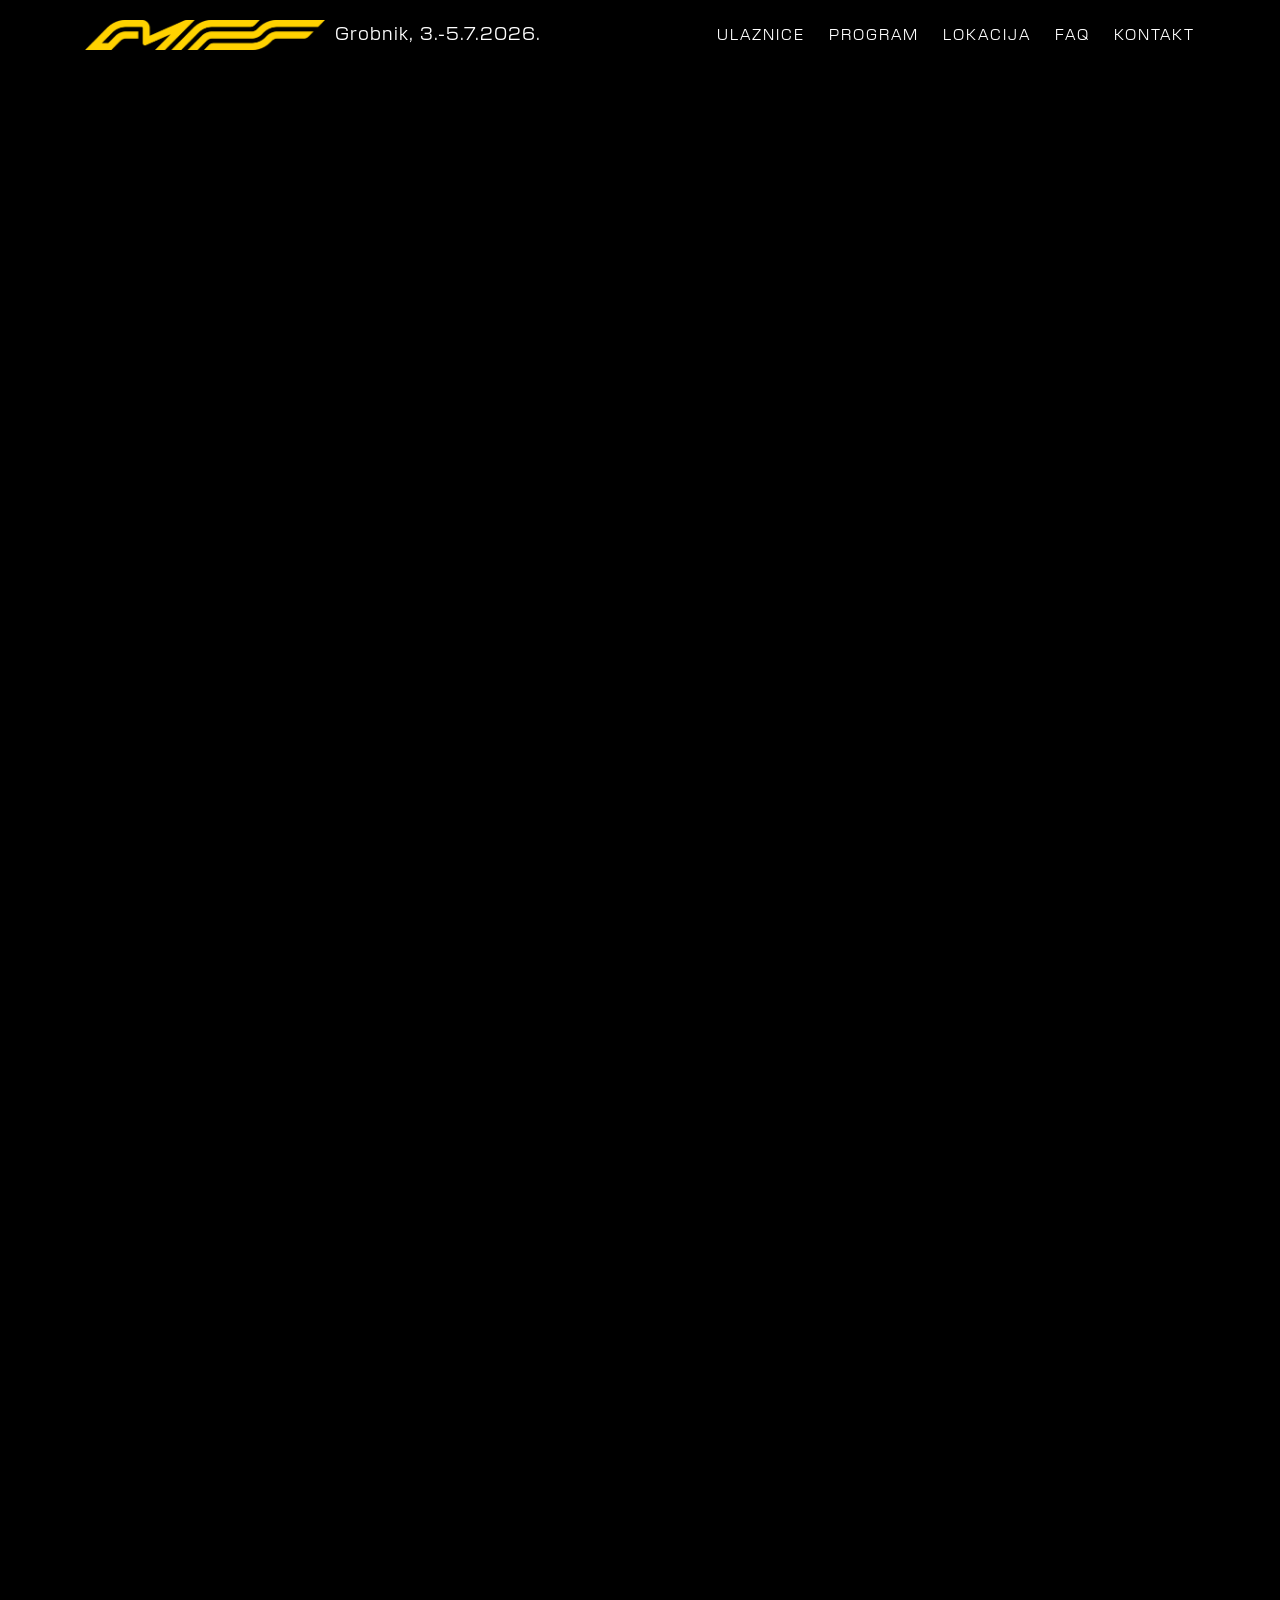
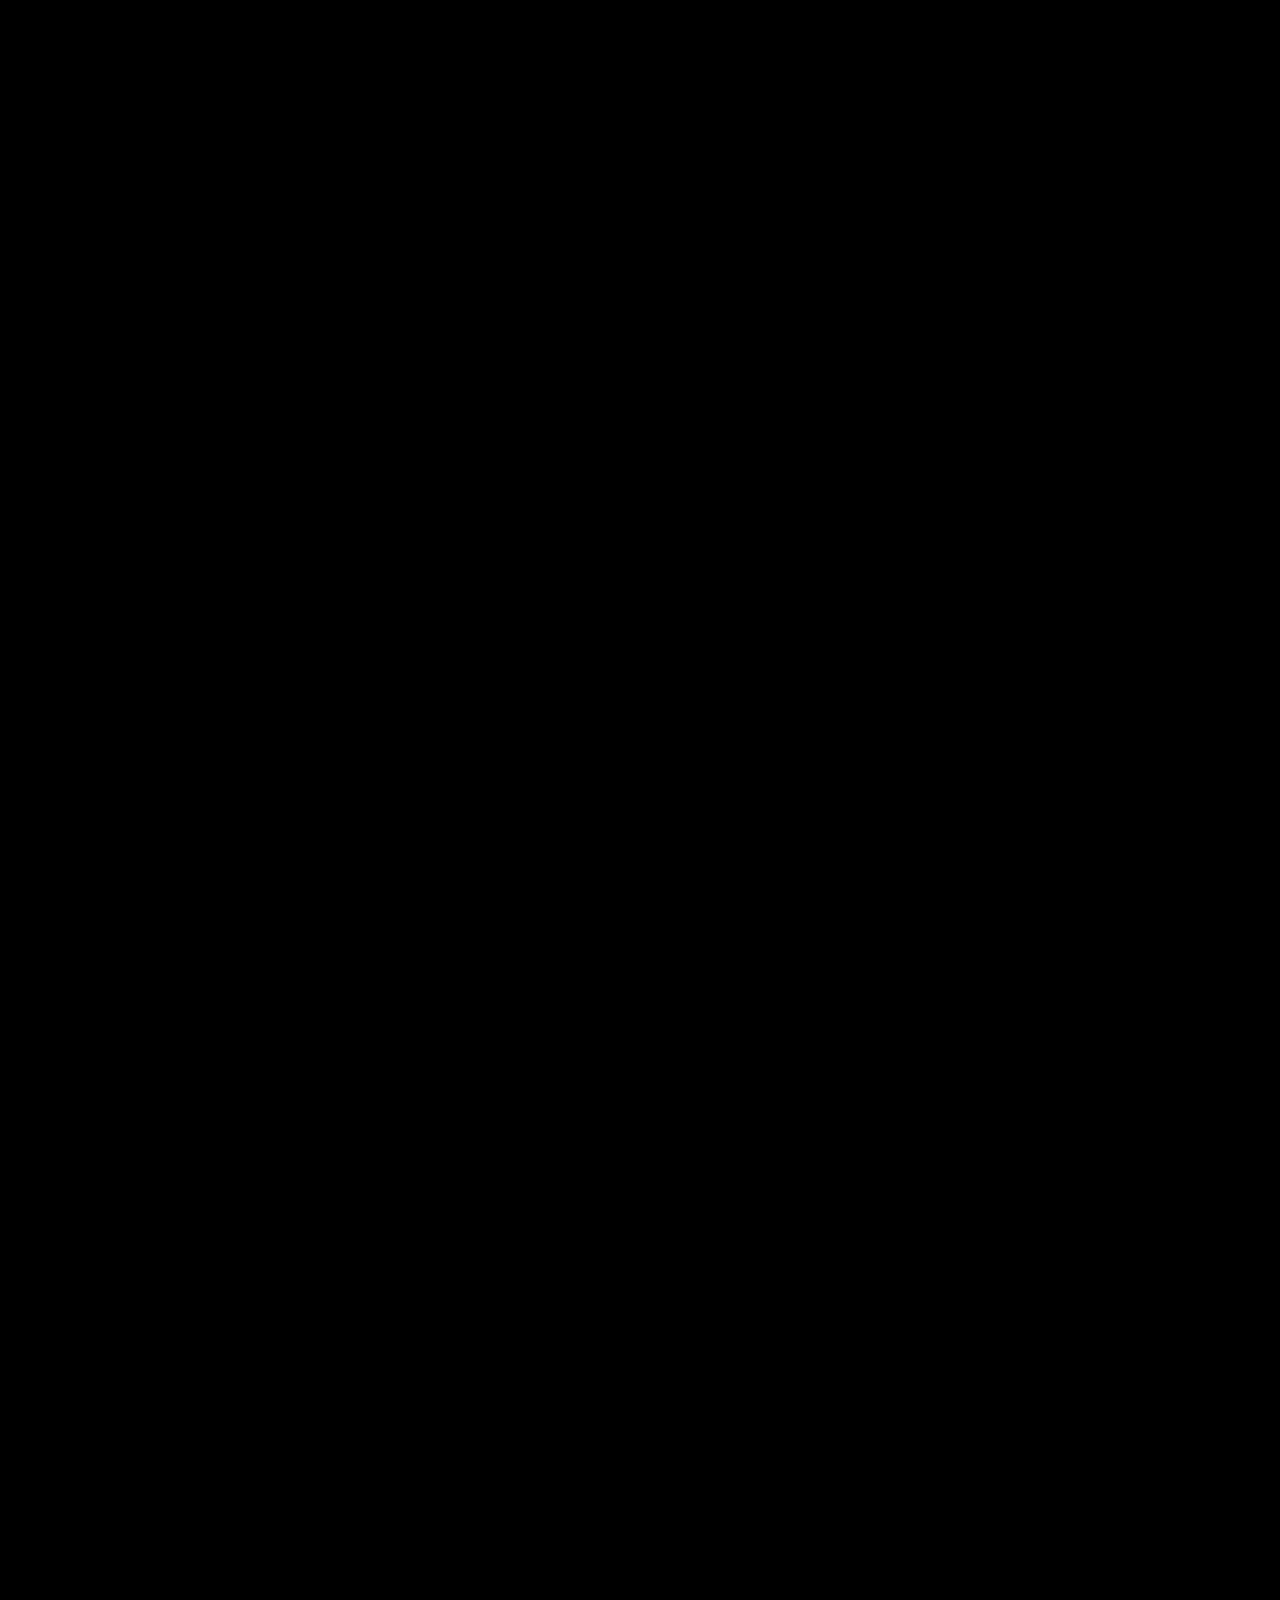
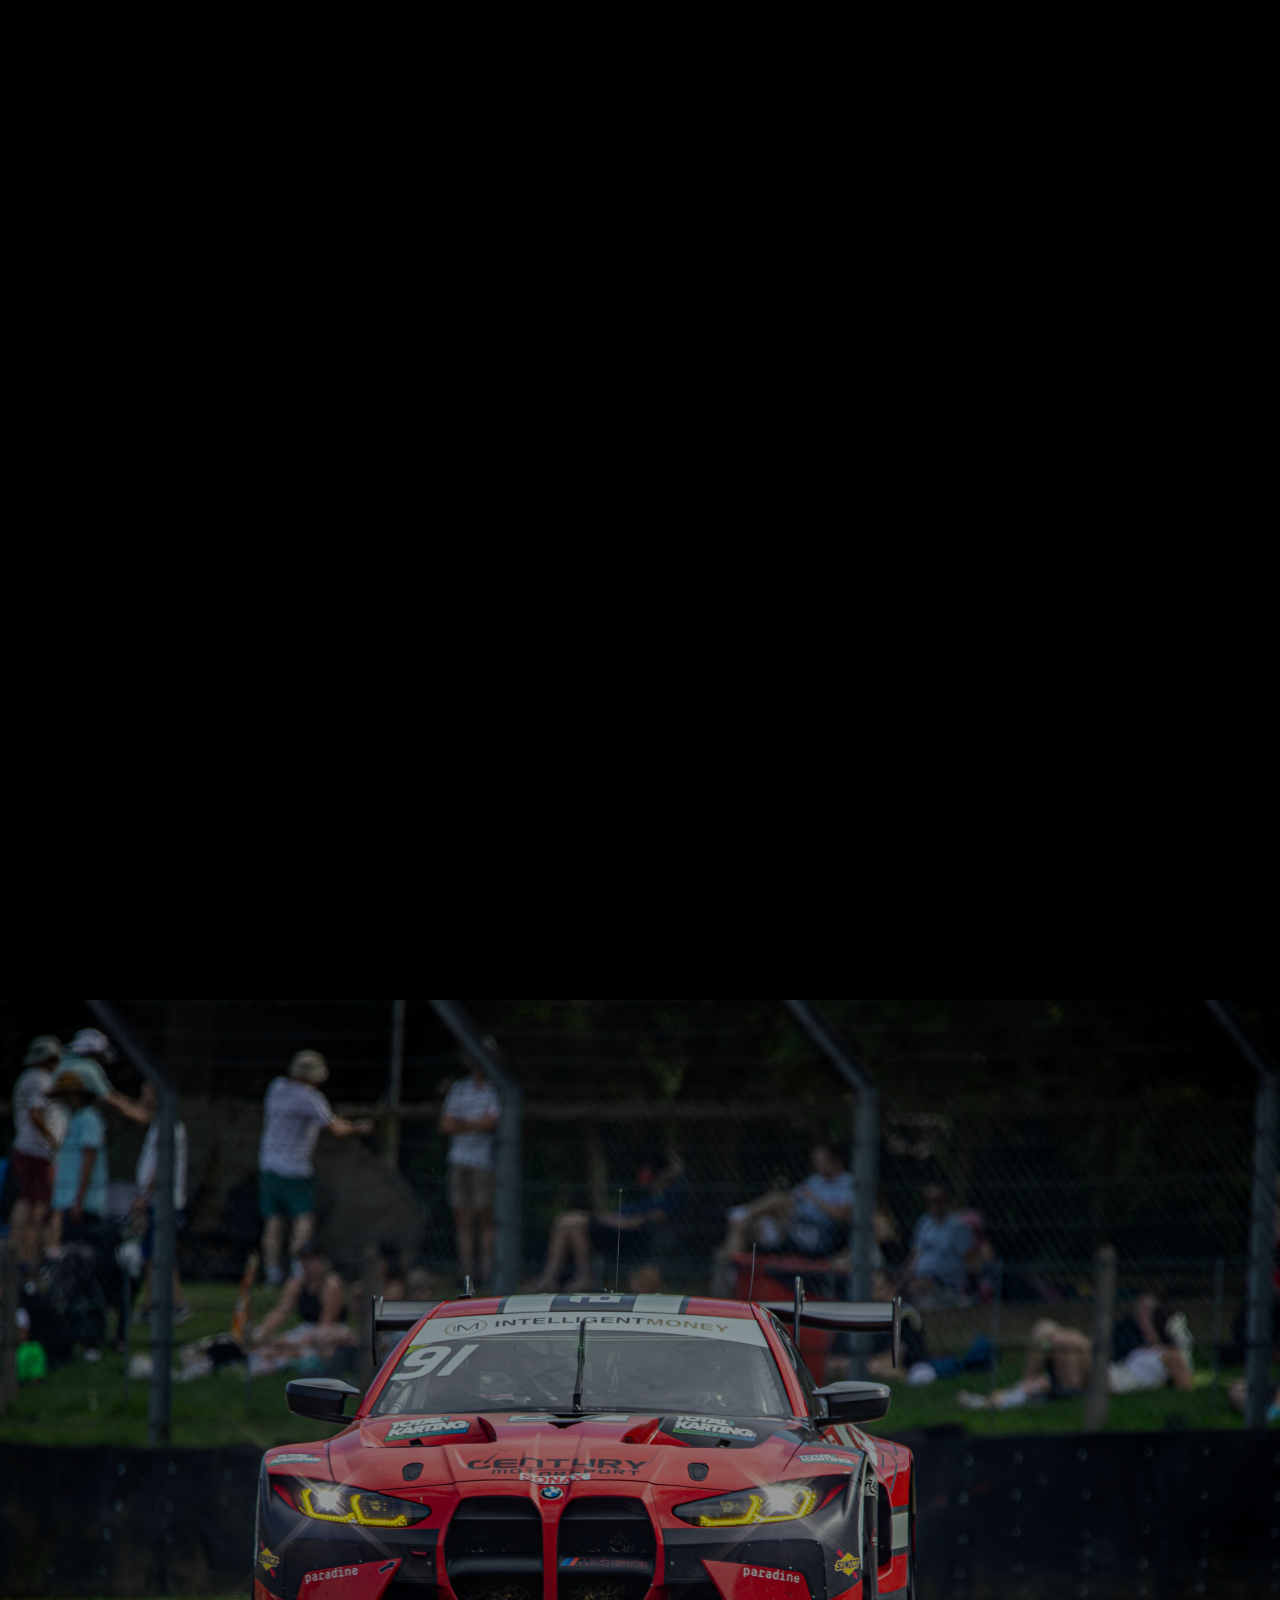
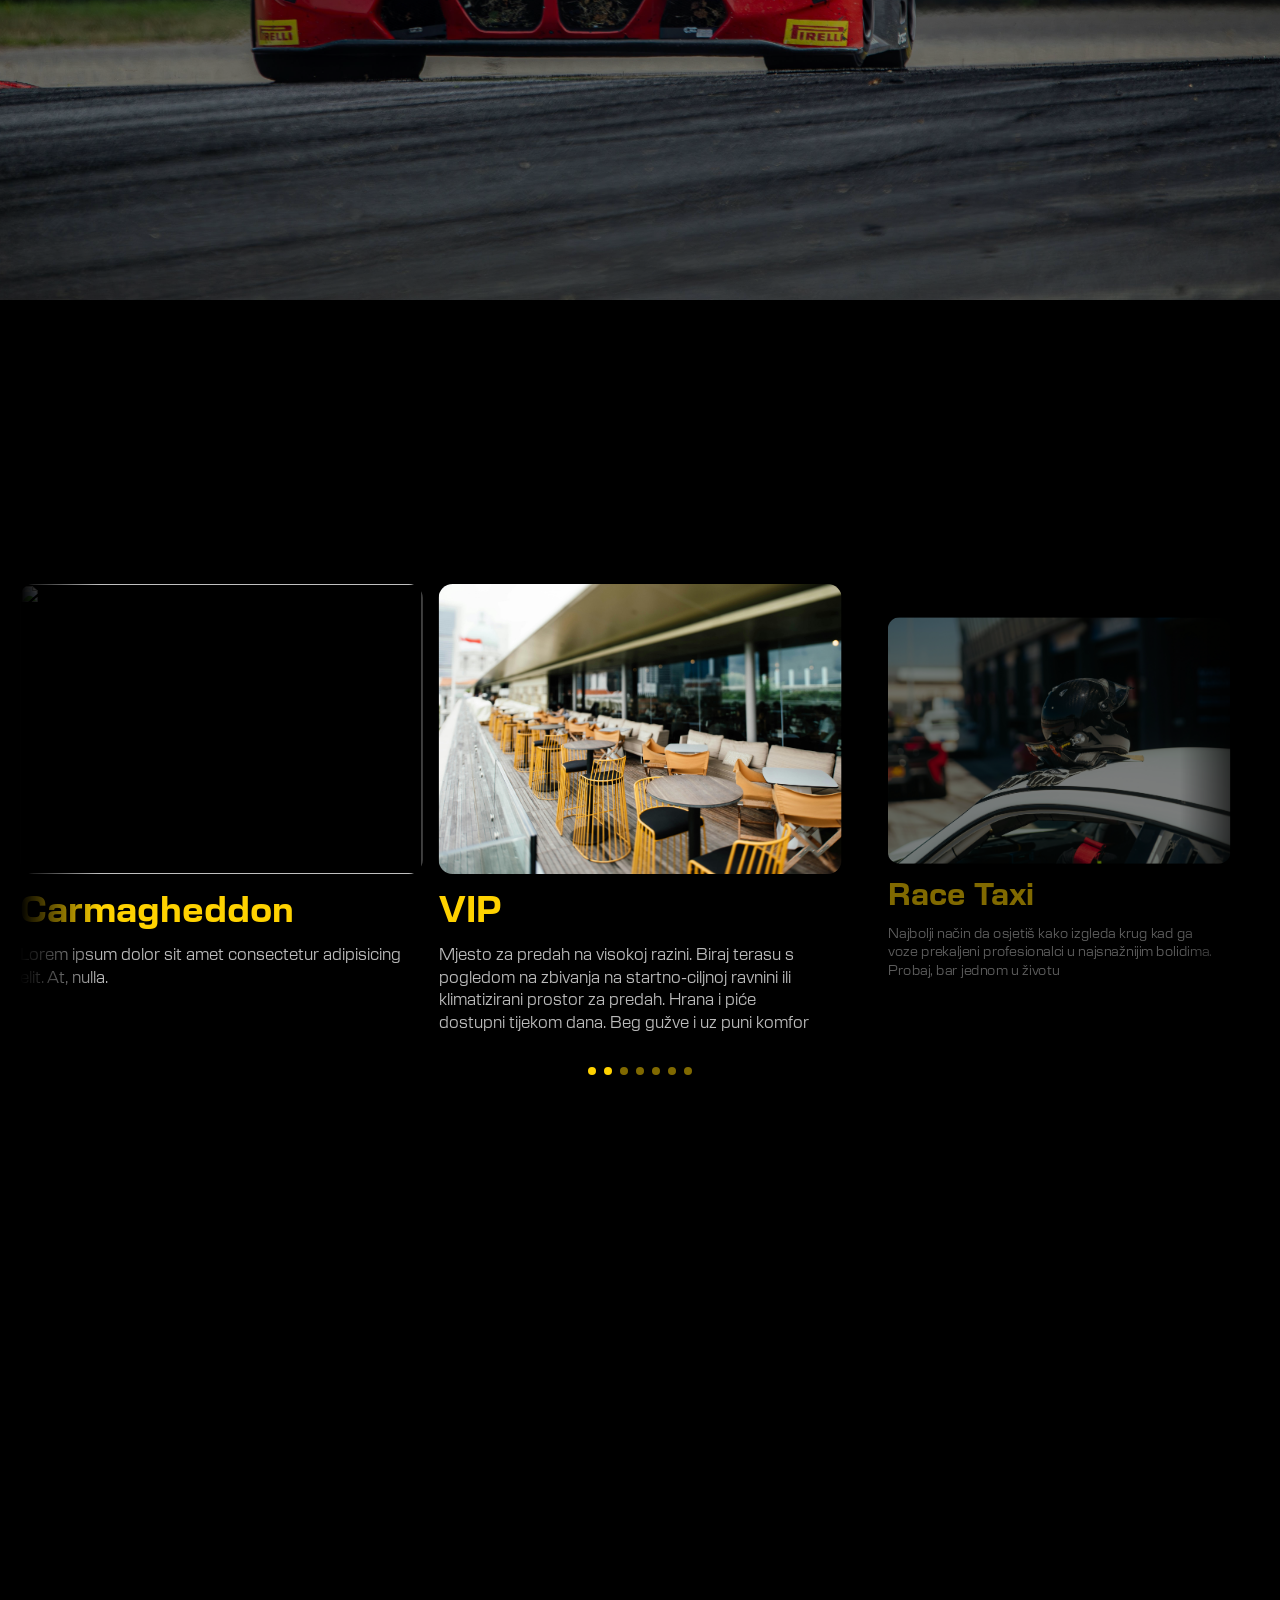
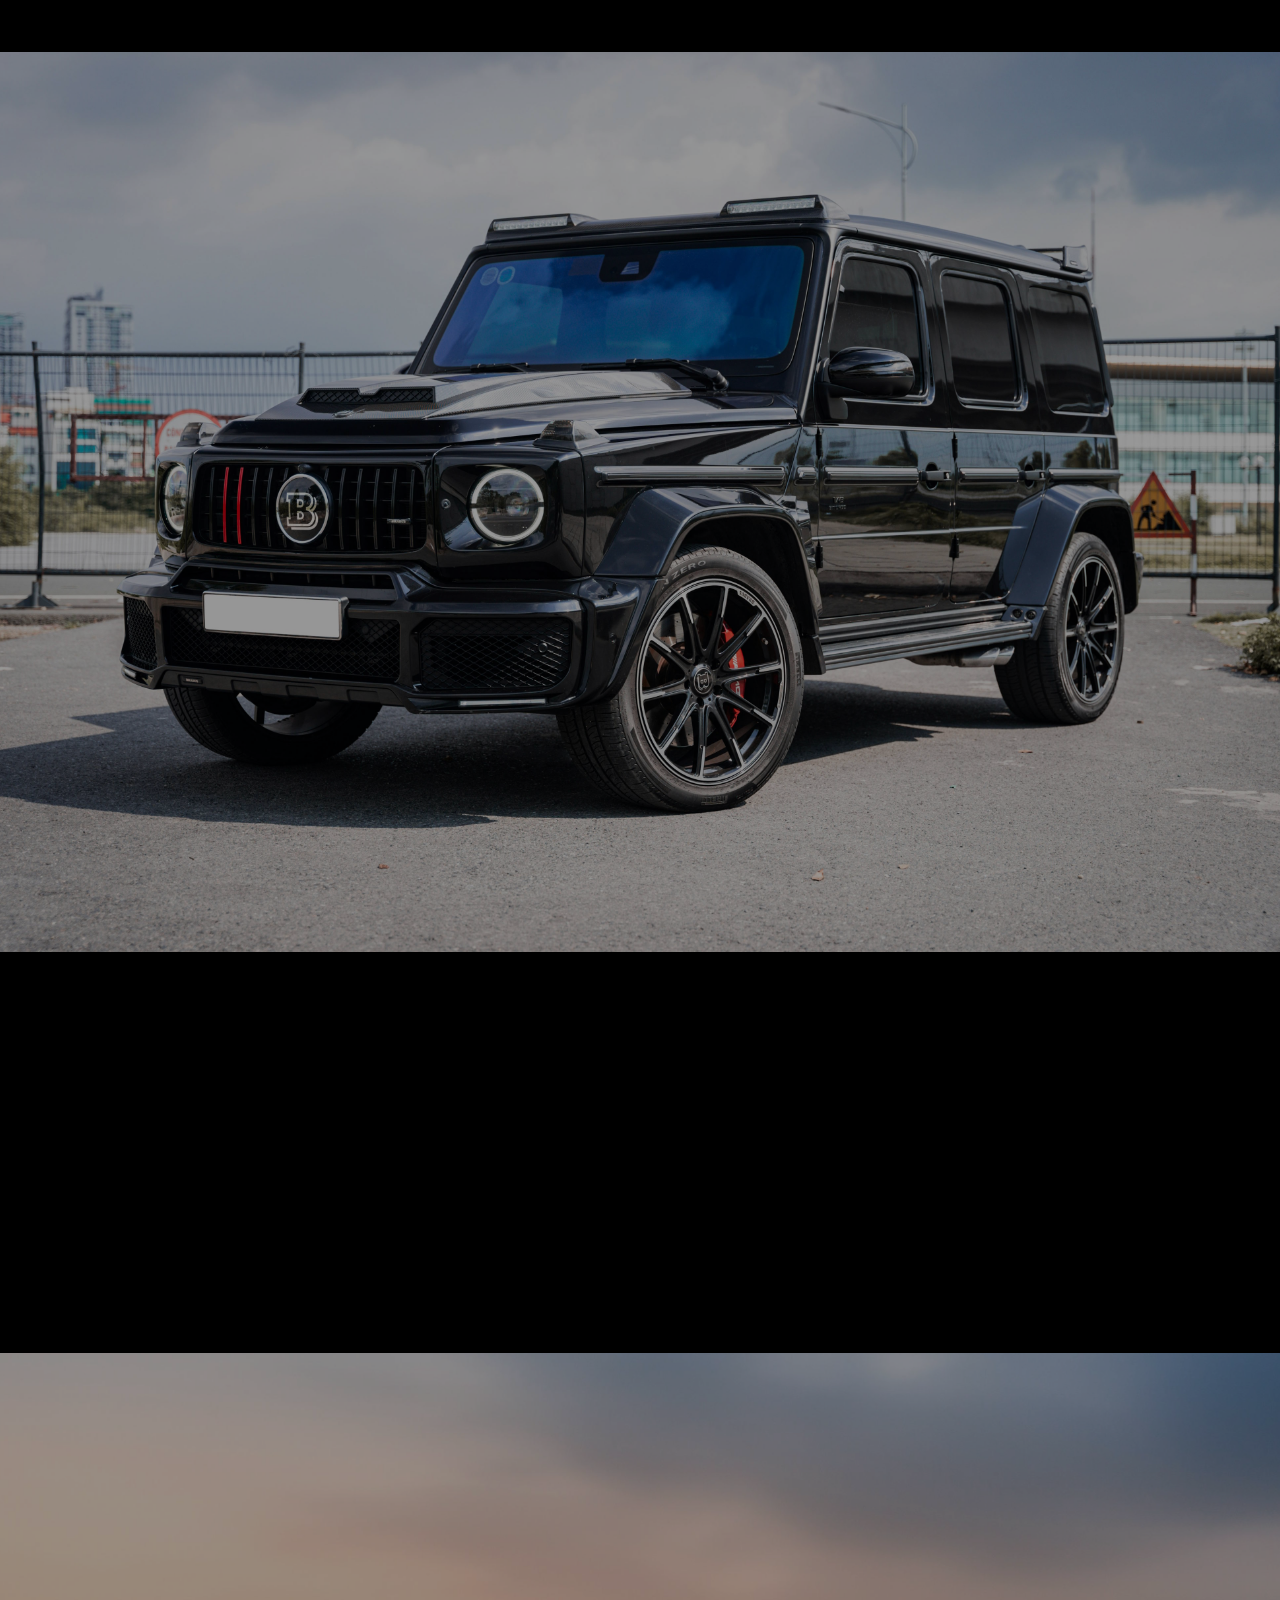
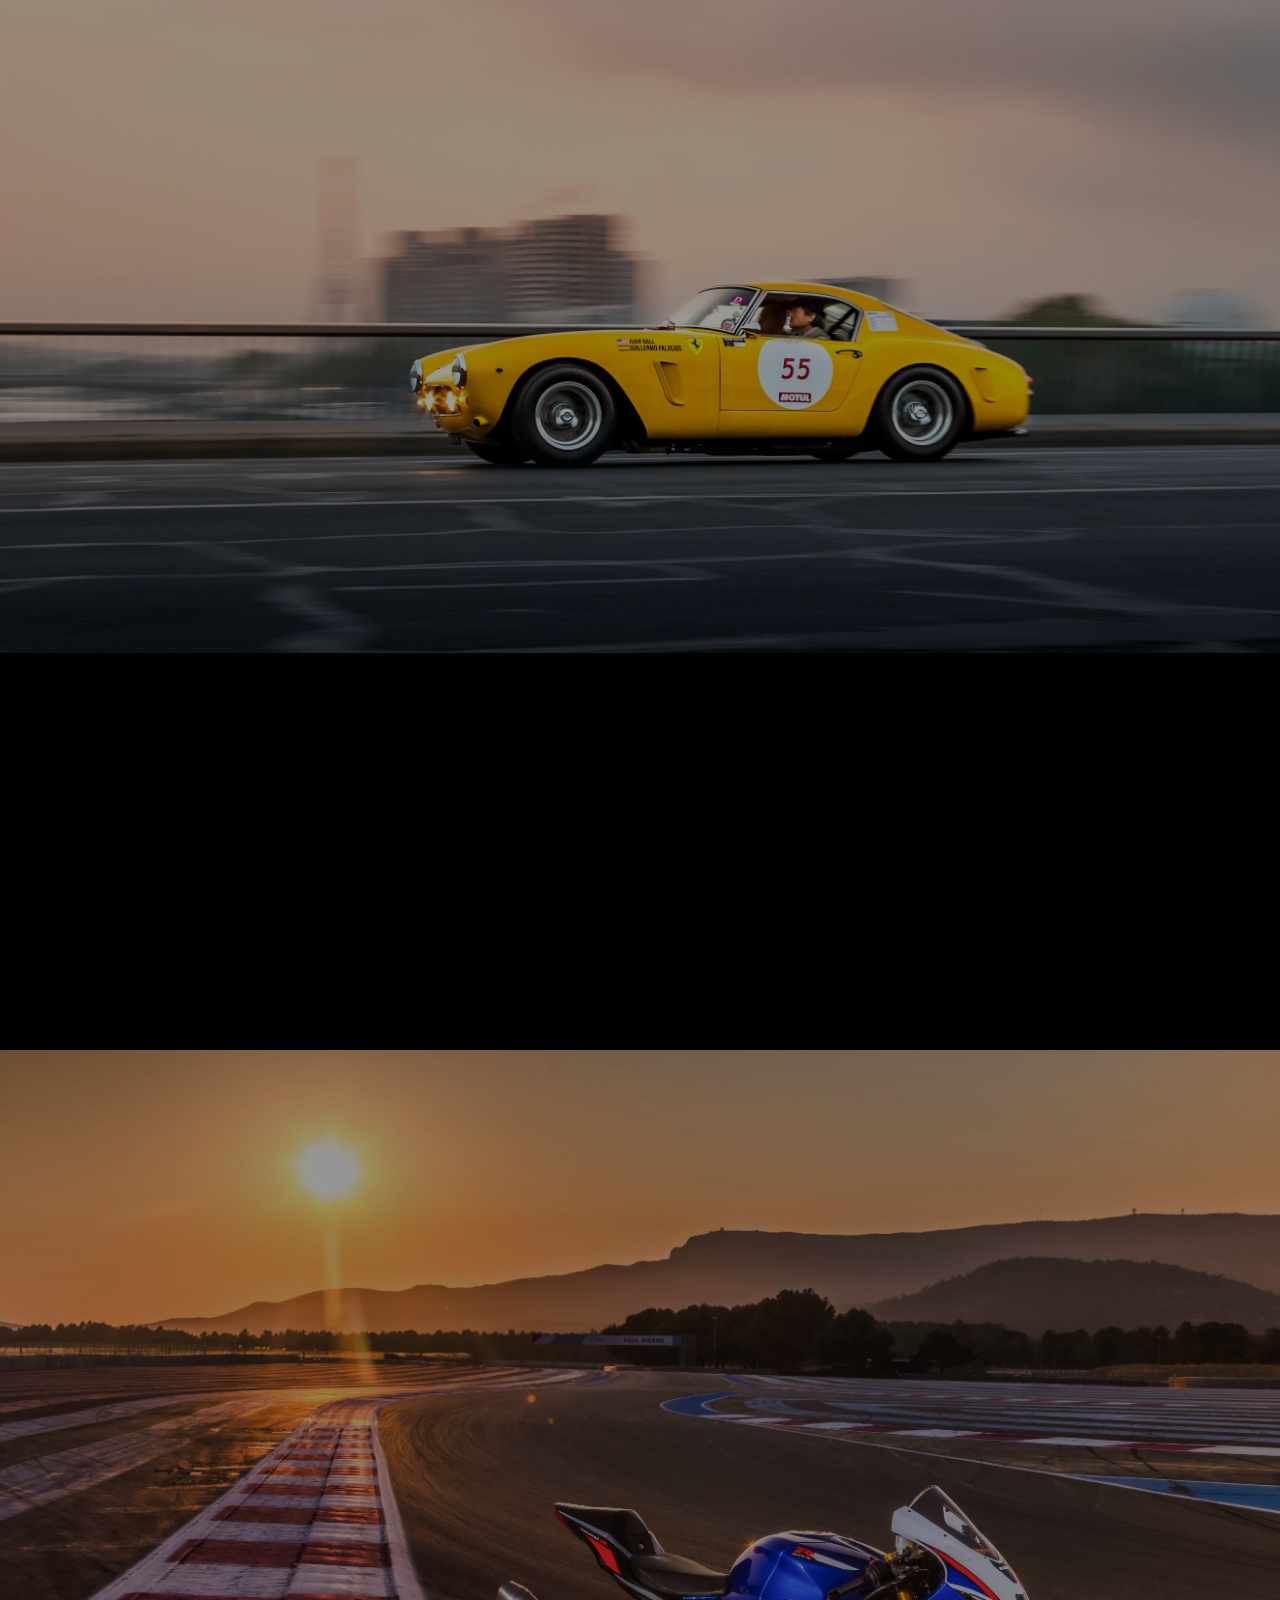
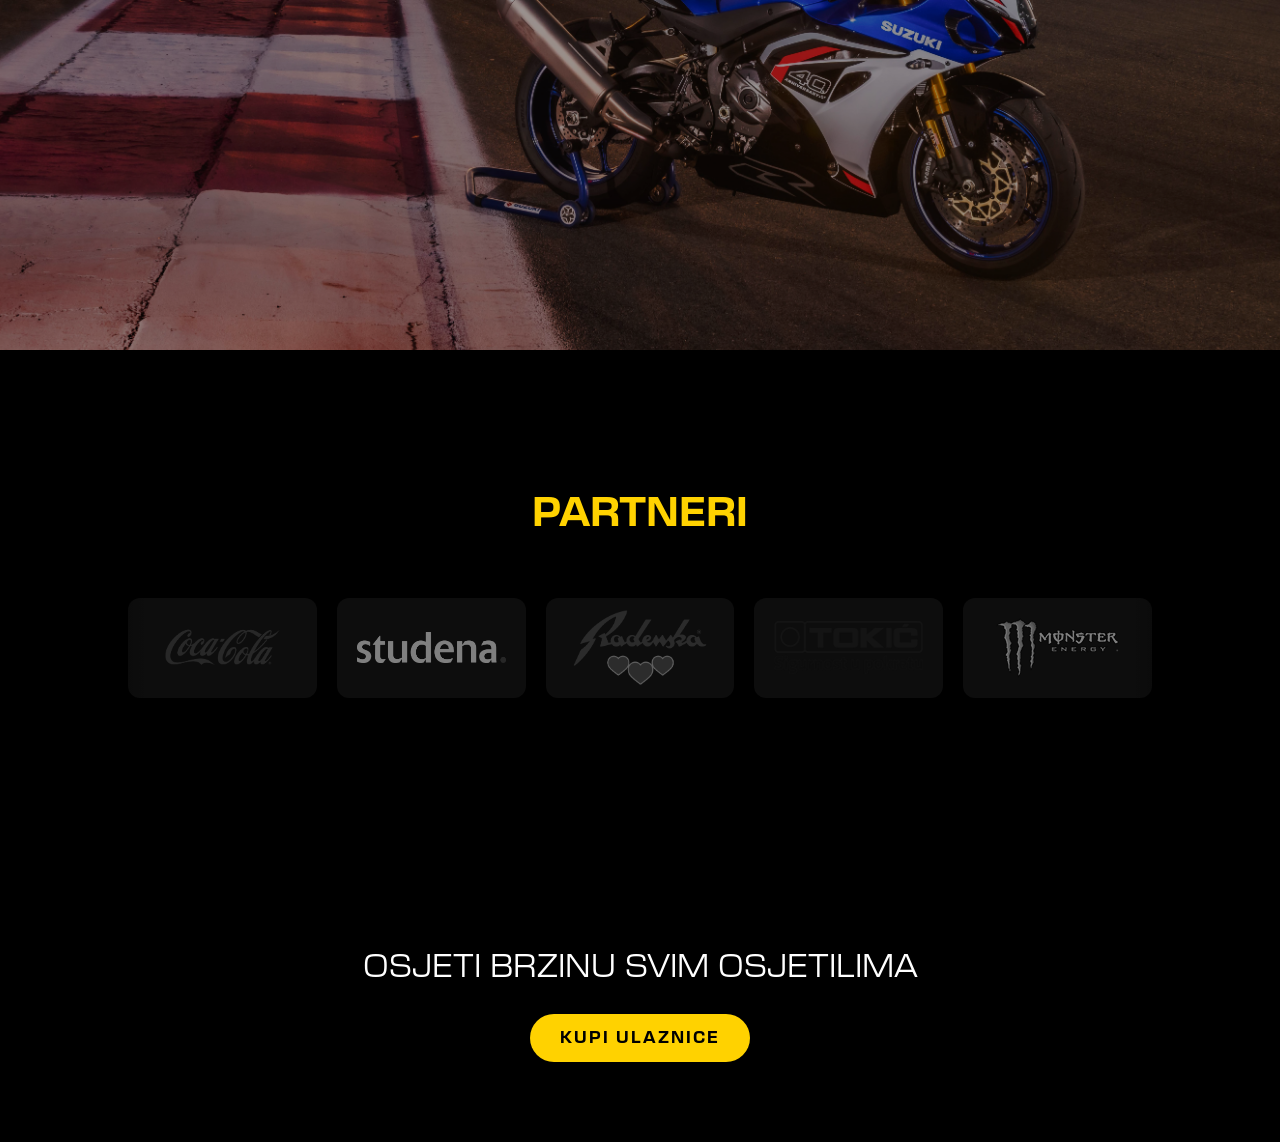
==== commit 8ce2b98a: "style tekst" ====
--- a/index.html
+++ b/index.html
@@ -37,8 +37,11 @@
         Open-air festival
       </h2> -->
 
-      <p class="about-big highlight-about">
-        Meet for Speed. Njaveće okupljanje ljubitelja brzine u regiji.
+      <p class="about-big capslock">
+        <span class="yellow">Meet for Speed.</span><br>
+        <span class="white">Najveće okupljanje</span><br>
+        <span class="white">ljubitelja brzine</span><br>
+        <span class="white">u regiji.</span>
       </p>
 
       <!-- <p class="about-text">
@@ -95,8 +98,12 @@
   <section class="about-compact" data-aos="fade-up">
     <div class="container">
 
-      <p class="about-big highlight-about">
-        I autoshow. I supercar meet. I utrka. I izložba classica. I tuning show.
+      <p class="about-big autoshow-stack">
+        <span class="white">I autoshow.</span>
+        <span class="yellow">I supercar meet.</span>
+        <span class="white">I utrka.</span>
+        <span class="yellow">I izložba classica.</span>
+        <span class="white">I tuning show.</span>
       </p>
 
     </div>
@@ -141,9 +148,10 @@
   <section class="about-compact" data-aos="fade-up">
     <div class="container">
 
-      <p class="about-big highlight-about">
-        3 dana. 24  sata programa. Bez kočnica.
-      </p>
+      <p class="about-big">
+        <span class="white"><span class="yellow">3</span> dana.</span><br>
+        <span class="white"><span class="yellow">24</span> sata programa.</span><br>
+        <span class="white"><span class="accent">Bez kočnice.</span></span>      </p>
 
     </div>
   </section>
@@ -172,8 +180,9 @@
 
     <div class="container carousel-intro" data-aos="fade-up">
 
-      <p class="about-big highlight-about">
-        Besplatan ulaz za djecu do 12 godina.
+      <p class="about-big">
+        <span class="yellow">Besplatan ulaz</span><br>
+        <span class="white">za djecu do 12 godina.</span>
       </p>
 
     </div>
@@ -233,8 +242,10 @@
   <section class="about-compact" data-aos="fade-up">
     <div class="container">
 
-      <p class="about-big highlight-about">
-        Bez ograde. Bez barijera. Brzina iz prve ruke.
+      <p class="autoshow-clean-title">
+        <span>Bez ograde.</span>
+        <span>Bez barijera.</span>
+        <span>Brzina <span class="accent">iz prve ruke.</span></span>
       </p>
 
     </div>
@@ -275,7 +286,9 @@
     <div class="container">
 
       <p class="about-big highlight-about">
-        Najveća imena iz automoto svijeta u regiji.
+        <span class="yellow">Najveća imena</span>
+        <span class="white">iz automoto svijeta</span>
+        <span class="white underline-accent">u regiji.</span>
       </p>
 
     </div>
@@ -303,8 +316,10 @@
   <section class="about-compact" data-aos="fade-up">
     <div class="container">
 
-      <p class="about-big highlight-about">
-        Sve se kreće. Sve se čuje. Festival za sva osjetila.
+      <p class="autoshow-mixed-title">
+        Sve se kreće.<br>
+        Sve se čuje.<br>
+        Festival za sva osjetila.
       </p>
 
     </div>
--- a/style.css
+++ b/style.css
@@ -204,14 +204,154 @@
 }
 
 .about-big {
-  font-size: 26px;
+  font-size: 42px;
   font-weight: 800;
   line-height: 1.2;
   margin-bottom: 10px;
 }
 
+.autoshow-stack {
+  font-size: 42px;
+  font-weight: 800;
+  line-height: 1.05;
+  display: flex;
+  flex-direction: column;
+  gap: 10px;
+}
+
+.autoshow-stack span {
+  display: inline-block;
+  letter-spacing: 1px;
+}
+
+.autoshow-stack span:nth-child(odd) {
+  transform: skewX(-5deg);
+}
+
+.autoshow-stack span:nth-child(even) {
+  transform: skewX(5deg);
+}
+
+.accent {
+  position: relative;
+  display: inline-block;
+}
+
+.accent::after {
+  content: "";
+  position: absolute;
+  left: 0;
+  bottom: -5px;
+  width: 100%;
+  height: 3px;
+  background: #FFD200;
+  border-radius: 2px;
+}
+
+.autoshow-clean-title {
+  font-size: 42px;
+  font-weight: 800;
+  line-height: 1.15;
+  color: #fff;
+  text-transform: uppercase;
+  letter-spacing: 0.5px;
+  display: flex;
+  flex-direction: column;
+  gap: 5px;
+}
+
+.autoshow-clean-title span {
+  display: block;
+}
+
+.autoshow-clean-title .accent {
+  color: #FFD200;
+}
+
+.underline-accent {
+  color: #fff;
+  position: relative;
+  display: inline-block;
+}
+
+.underline-accent::after {
+  content: "";
+  position: absolute;
+  left: 0;
+  bottom: -5px;
+  width: 100%;
+  height: 3px;
+  background: #FFD200;
+  border-radius: 2px;
+}
+
+.highlight-about span {
+  display: inline-block;
+  transition: transform 0.2s ease;
+}
+
+.highlight-about span:hover {
+  transform: translateX(6px);
+}
+
+.autoshow-mixed-title {
+  font-size: 42px;
+  font-weight: 900;
+  line-height: 1.15;
+  letter-spacing: 0.2px;
+  background: linear-gradient(
+    90deg,
+    #ffffff 0%,
+    #FFD200 65%,
+    #FFD200 100%
+  );
+  -webkit-background-clip: text;
+  -webkit-text-fill-color: transparent;
+}
+
+
+.capslock {
+  text-transform:uppercase;
+}
+
+.about-info {
+  font-size: 42px;
+  font-weight: 900;
+  line-height: 1.1;
+
+  text-transform: uppercase;
+  letter-spacing: 1px;
+
+  color: #fff;
+}
+
+.about-info .highlight {
+   position: relative;
+  display: inline-block;
+  color: #fff;
+}
+
+.about-info .highlight::after {
+  content: "";
+  position: absolute;
+  left: 0;
+  bottom: -6px;
+  width: 100%;
+  height: 3px;
+  background: #FFD200;
+  border-radius: 2px;
+}
+
 .highlight-about {
   color: #FFD200;
+}
+
+.yellow {
+  color: #FFD200;
+}
+
+.white {
+  color: #ffffff;
 }
 
 .about-text {
@@ -245,7 +385,6 @@
   transition: transform 6s ease;
 }
 
-
 .category-bg video {
   z-index: 0;
 }
@@ -269,12 +408,12 @@
   content: "";
   position: absolute;
   inset: 0;
-  background: linear-gradient(
+  /* background: linear-gradient(
     to top,
     rgba(0,0,0,58%),
     rgba(0,0,0,0.3),
     transparent
-  );
+  ); */
 }
 
 .category-content {
@@ -1627,6 +1766,29 @@
     max-width: 500px;
   }
 
+  .autoshow-clean-title {
+    font-size: 64px;
+    letter-spacing: 1px;
+    gap: 6px;
+    max-width: 800px;
+  }
+
+  .autoshow-mixed-title {
+  font-size: 64px;
+  font-weight: 800;
+  line-height: 1.15;
+  letter-spacing: 0.2px;
+  color: #fff;
+  background: linear-gradient(
+    90deg,
+    #ffffff 0%,
+    #FFD200 25%,
+    #FFD200 100%
+  );
+  background-clip: text;
+  -webkit-background-clip: text;
+  -webkit-text-fill-color: transparent;
+}
   .label {
     color: #FFD200;
     font-size: 14px;
@@ -2011,7 +2173,7 @@
   } */
 
   .about-big {
-    font-size: 56px;
+    font-size: 64px;
     max-width: 800px;
   }
 
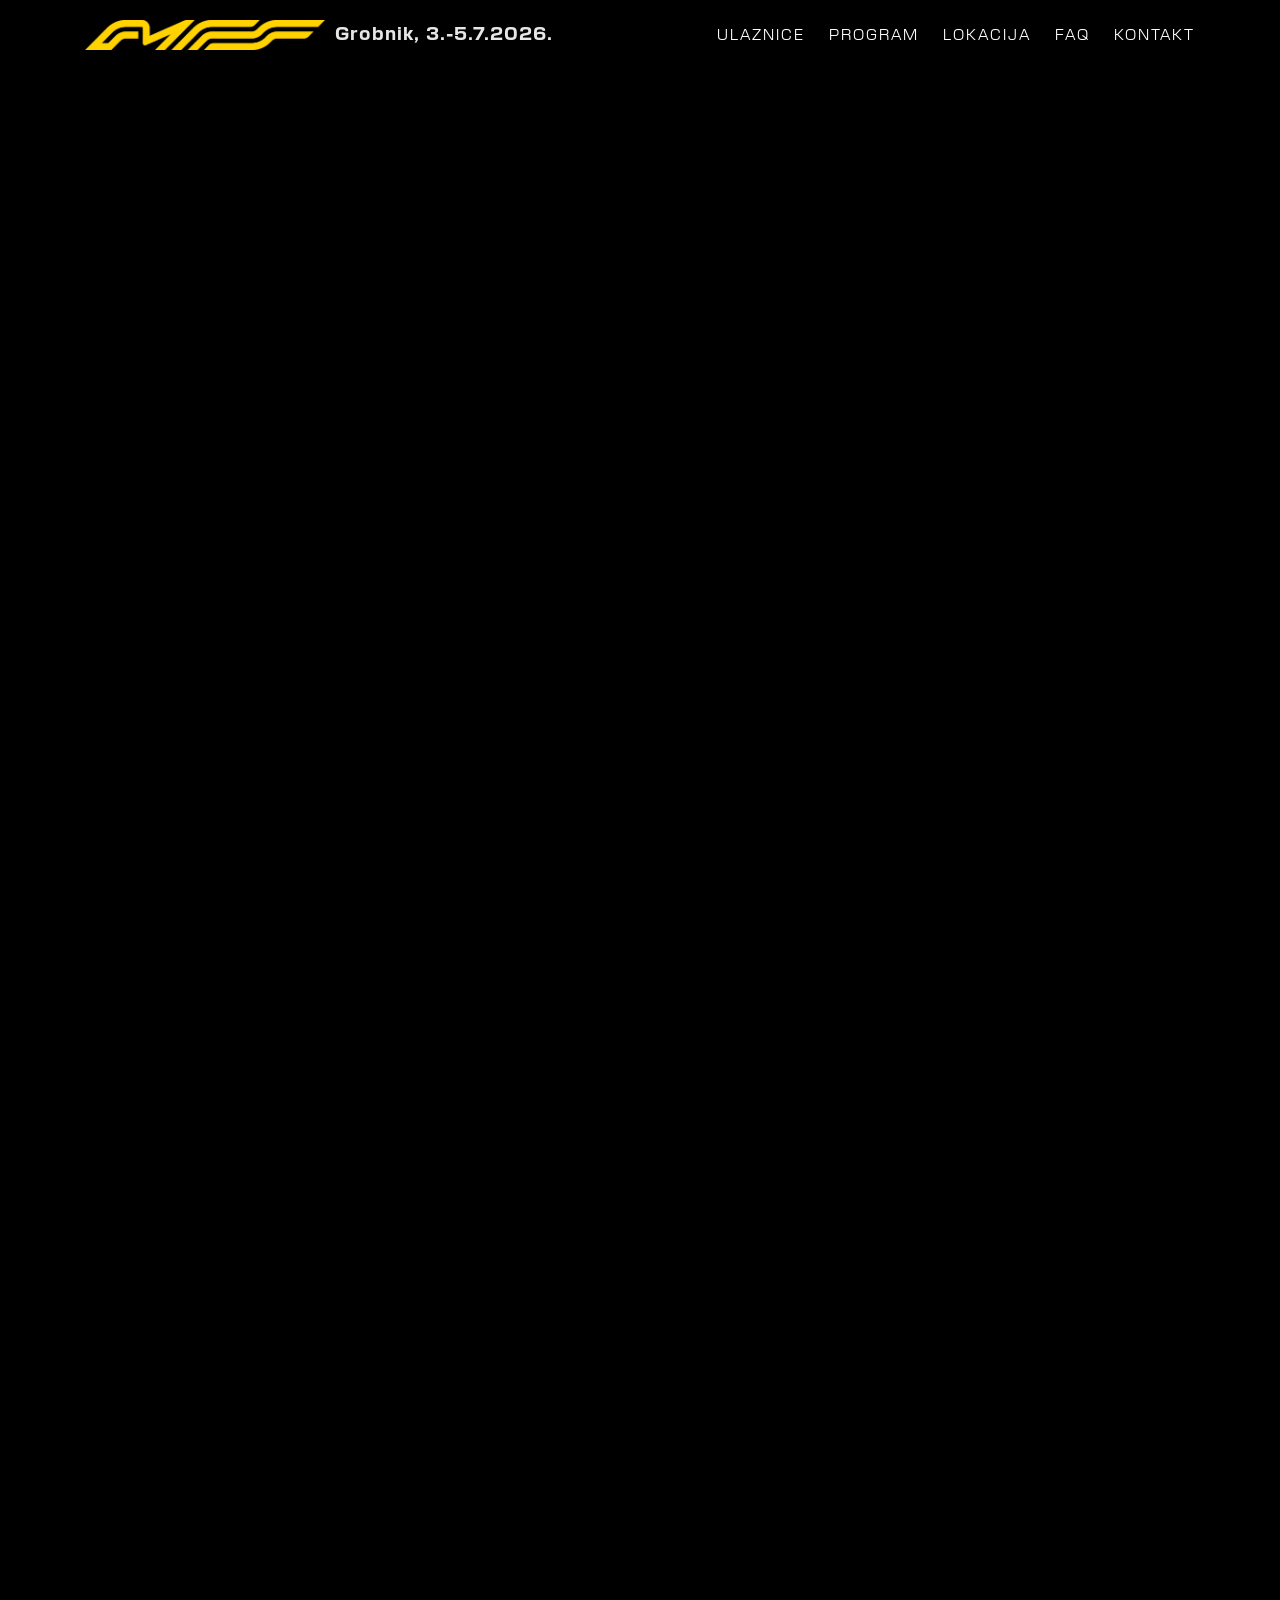
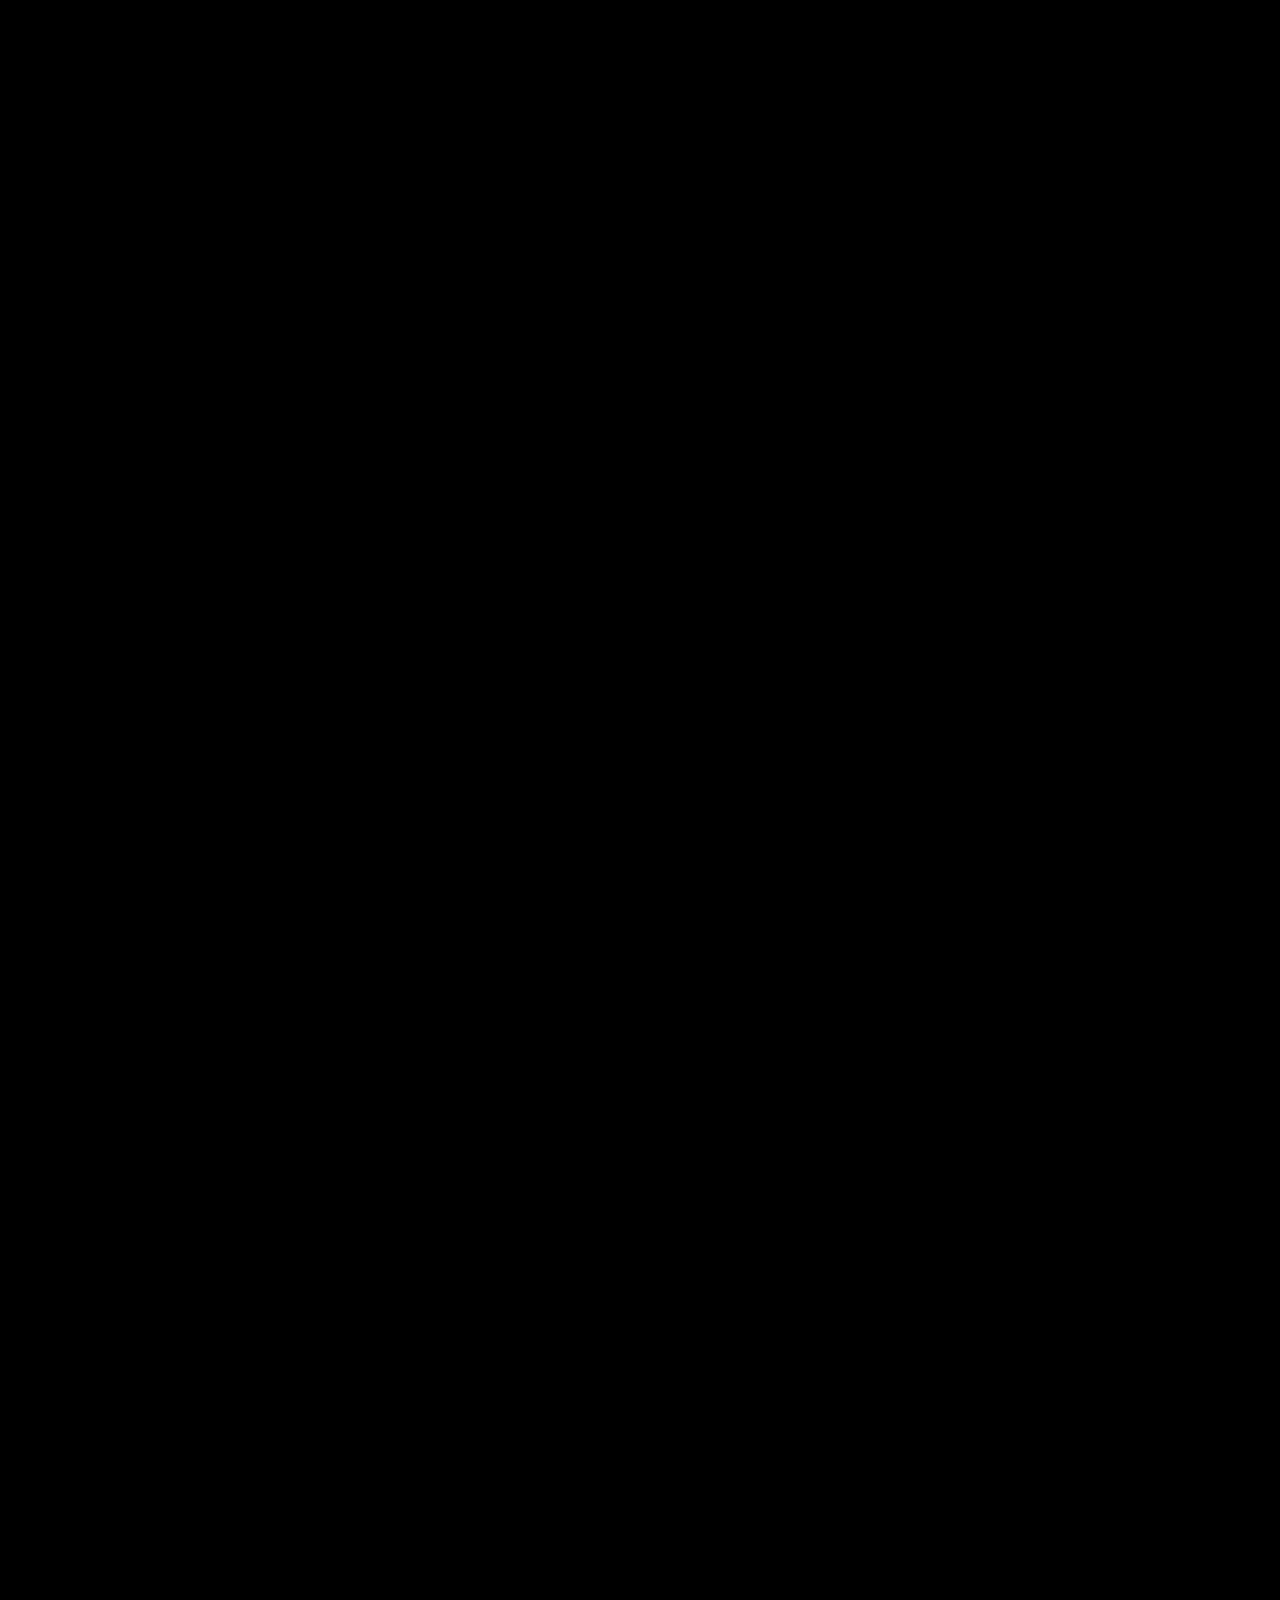
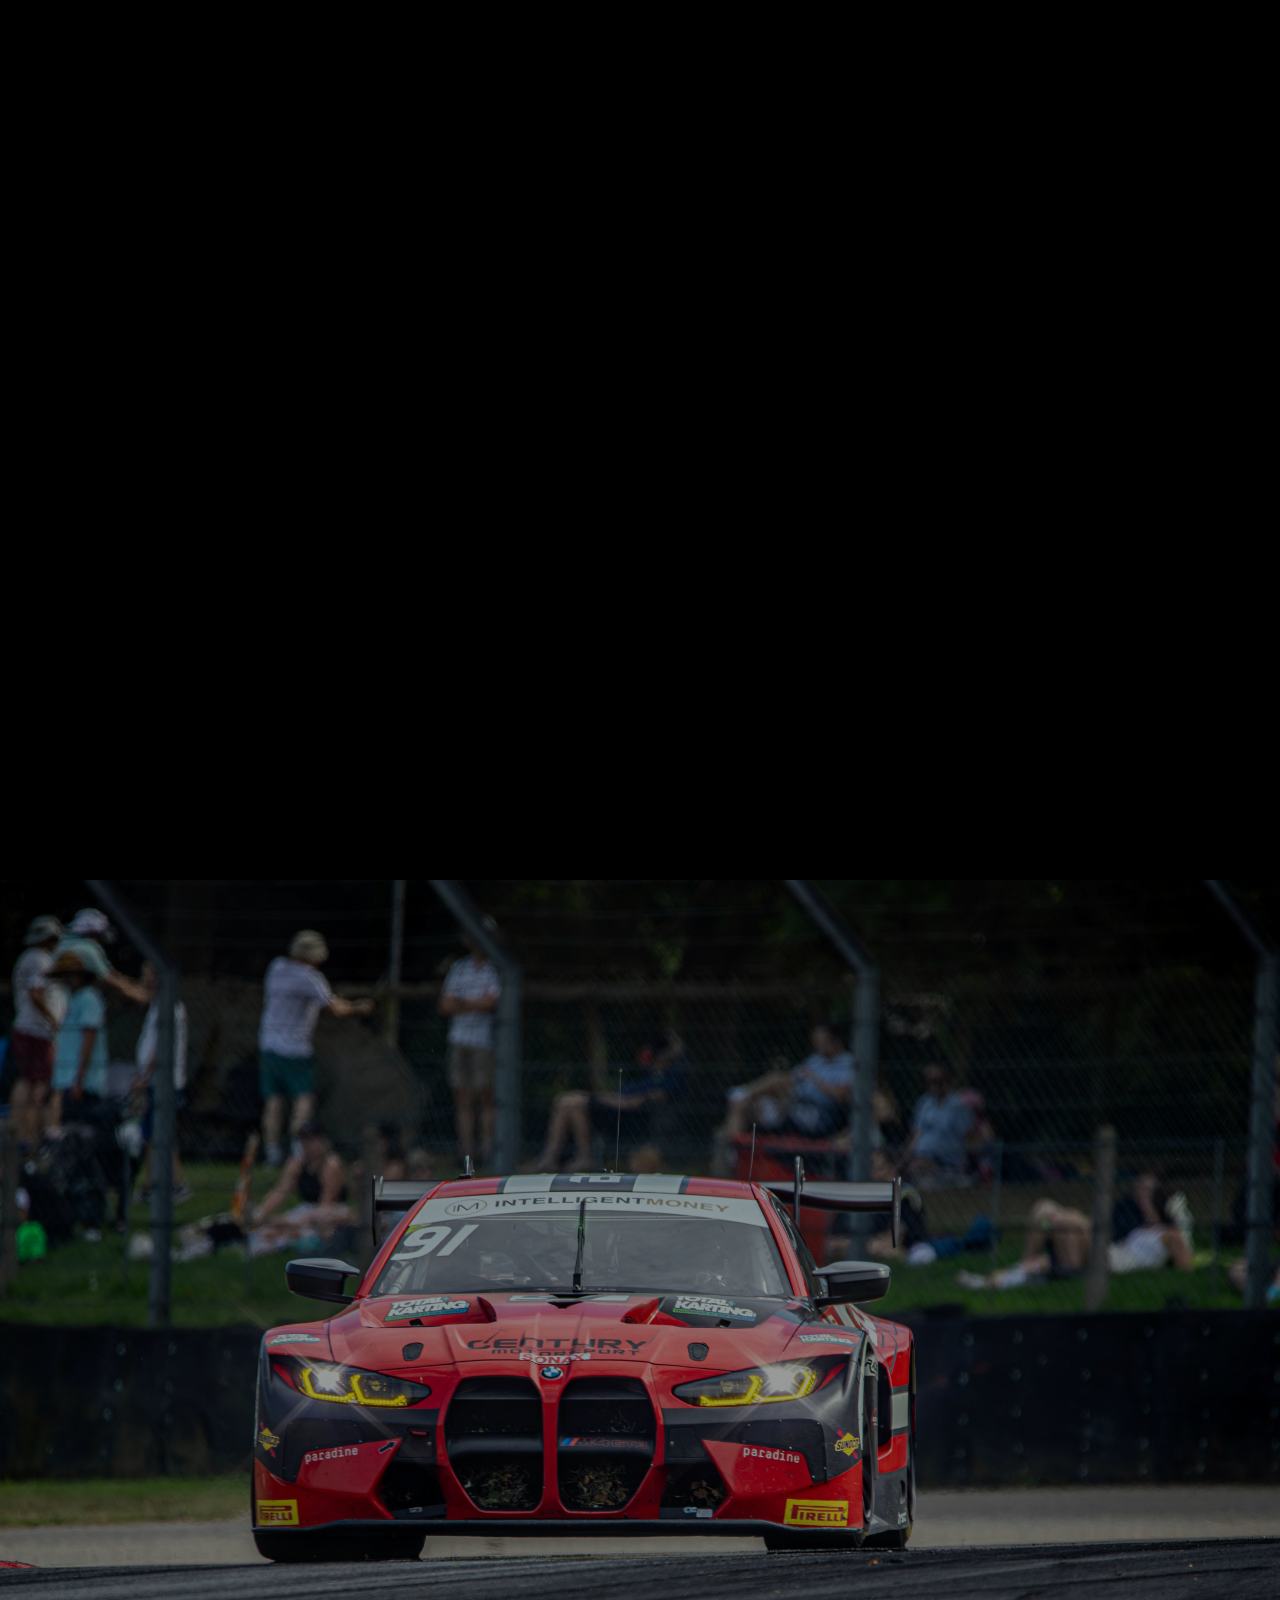
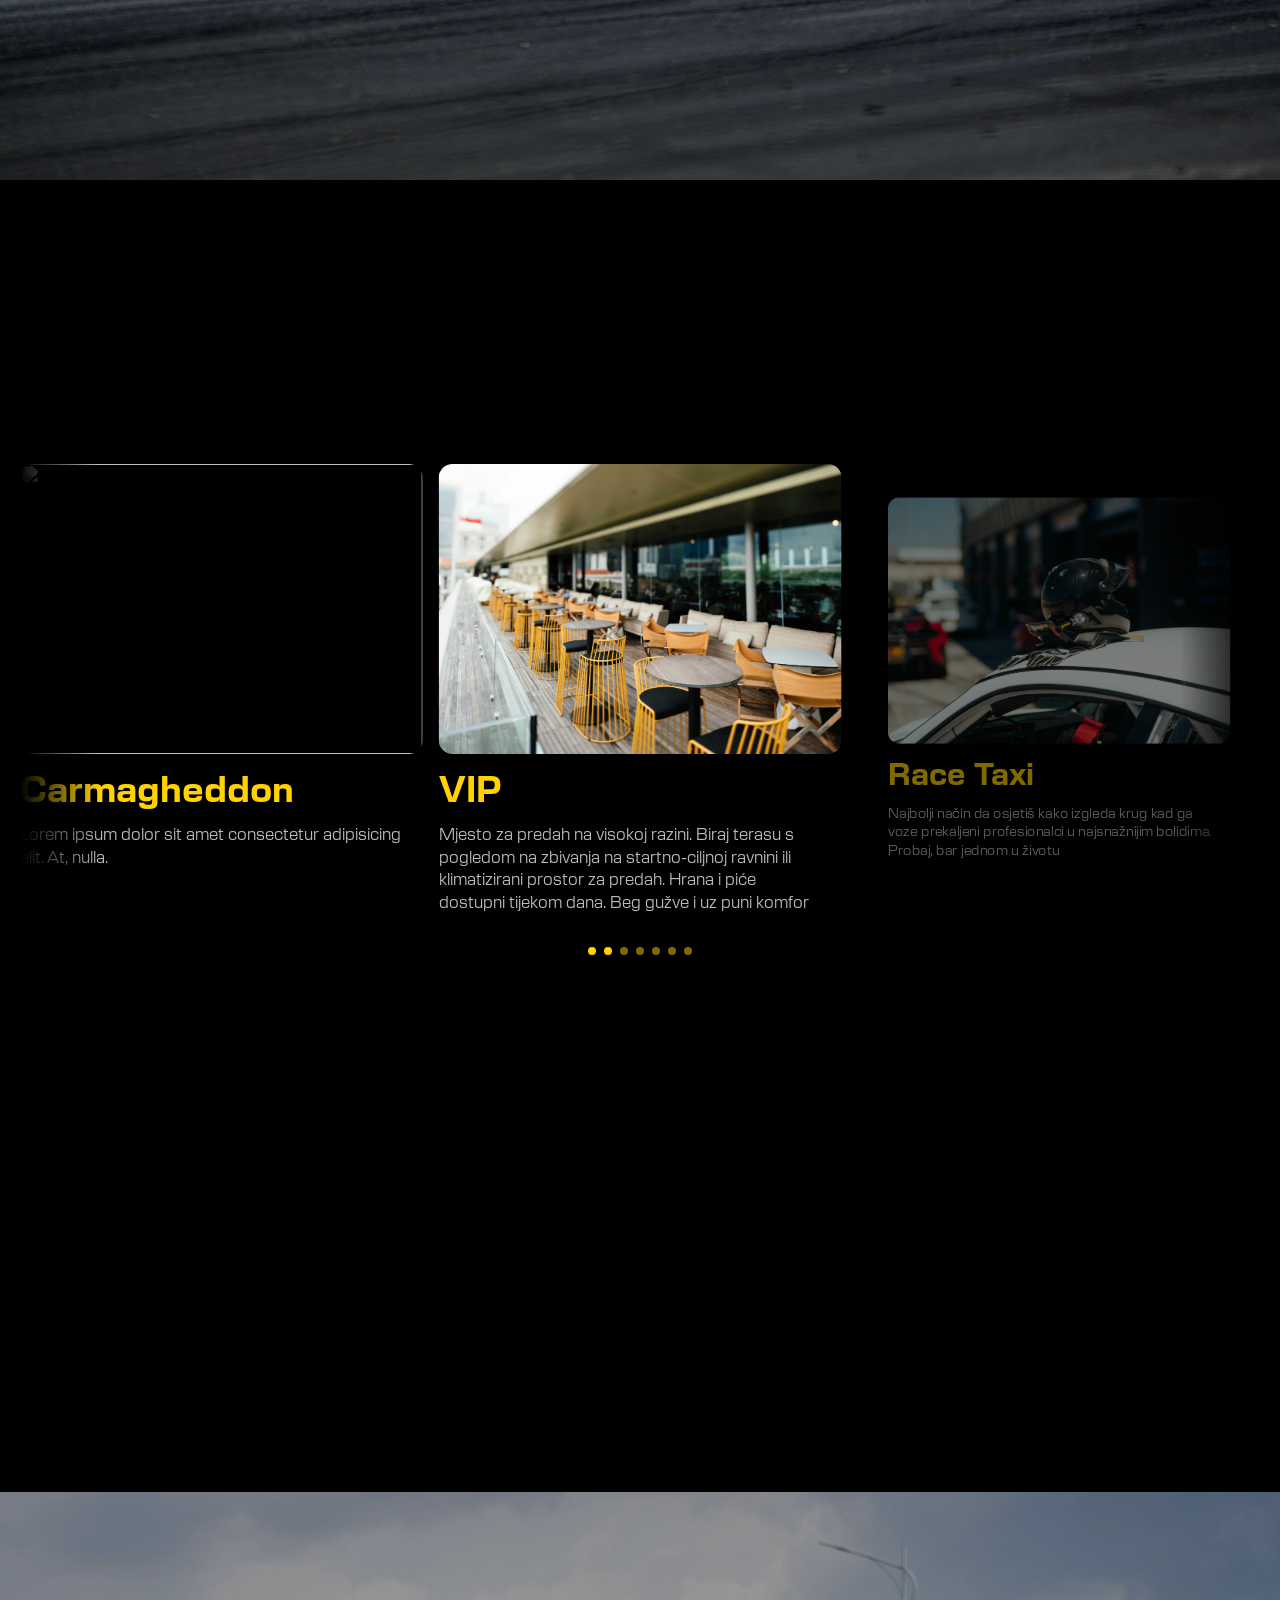
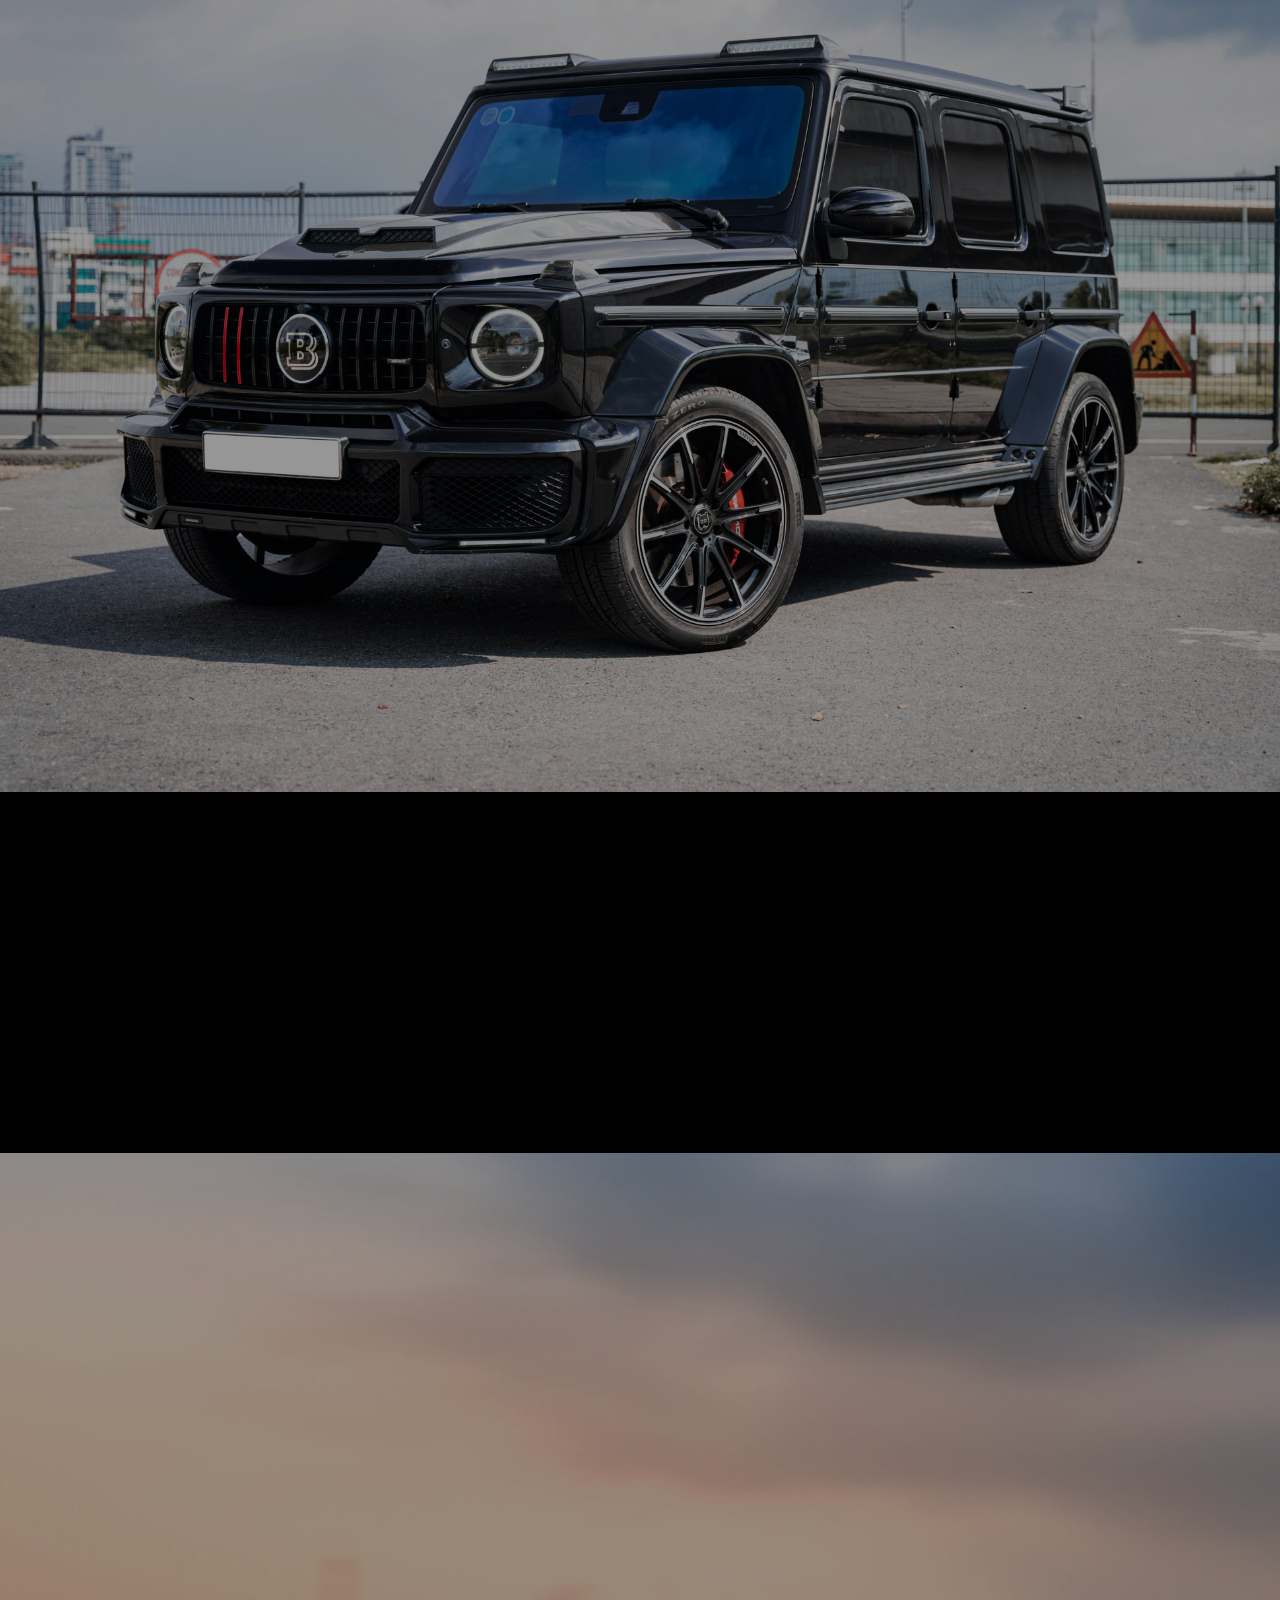
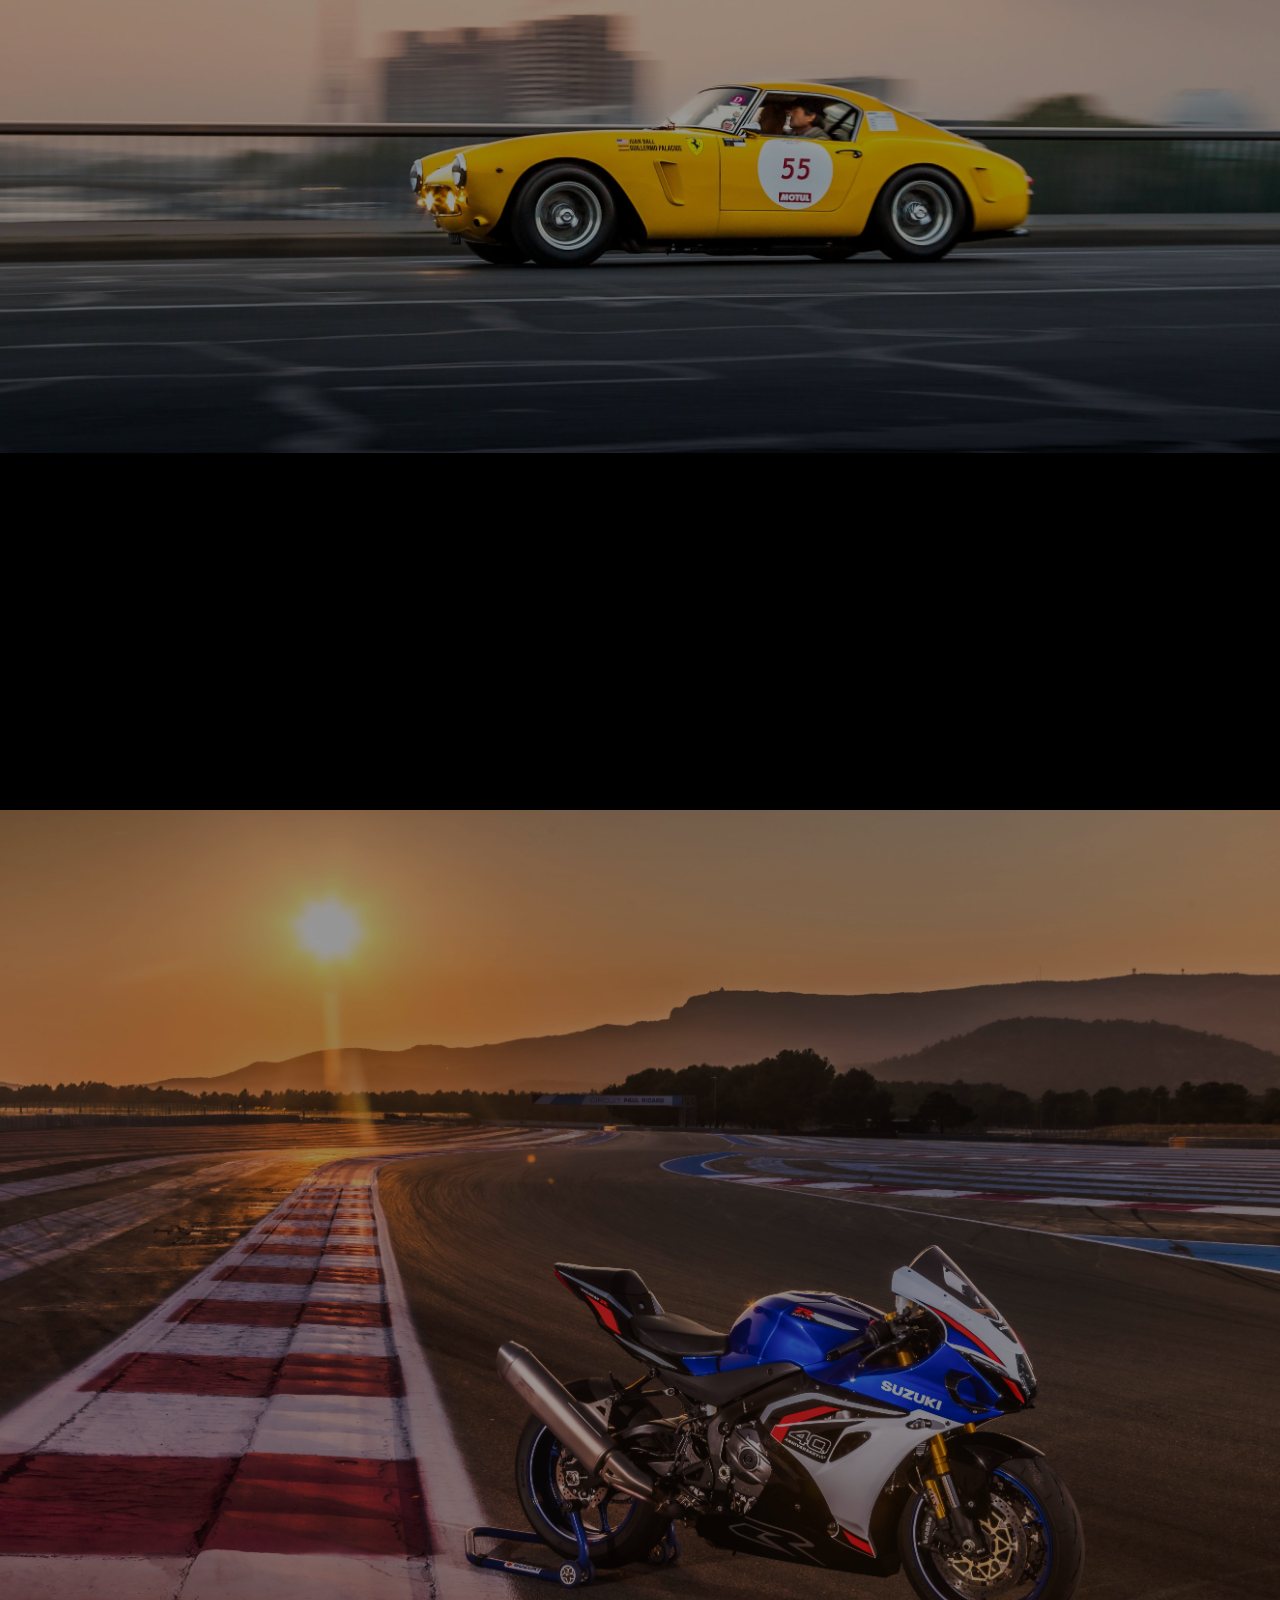
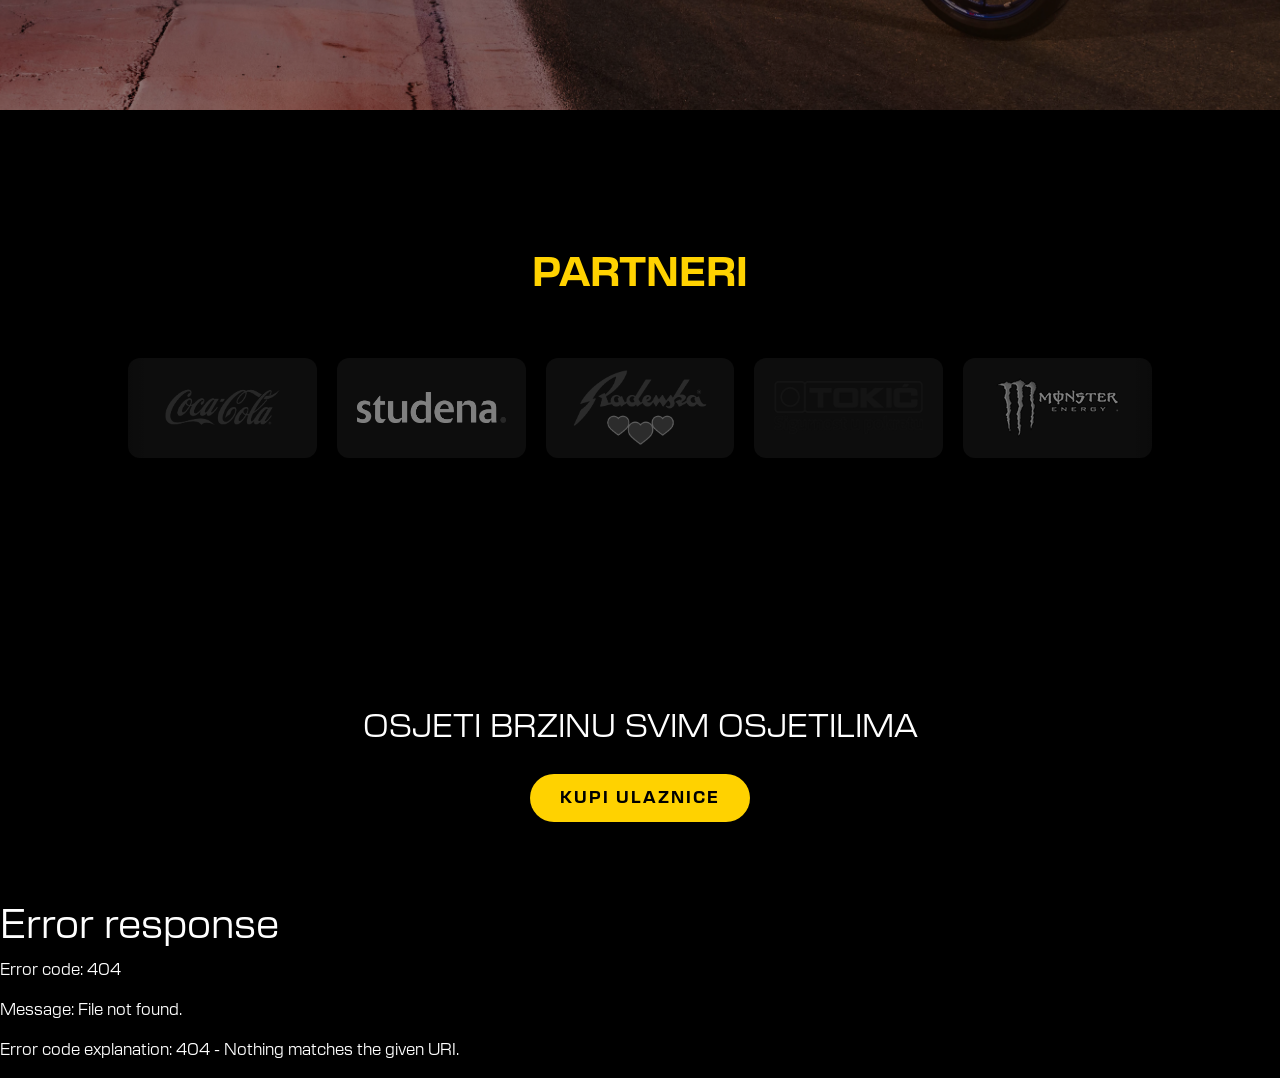
==== commit 90e070aa: "Add files via upload" ====
--- a/index.html
+++ b/index.html
@@ -148,10 +148,10 @@
   <section class="about-compact" data-aos="fade-up">
     <div class="container">
 
-      <p class="about-big">
+      <p class="about-big second">
         <span class="white"><span class="yellow">3</span> dana.</span><br>
         <span class="white"><span class="yellow">24</span> sata programa.</span><br>
-        <span class="white"><span class="accent">Bez kočnice.</span></span>      </p>
+        <span class="white"><span class="accent">Bez kočnica.</span></span>      </p>
 
     </div>
   </section>
@@ -243,7 +243,7 @@
     <div class="container">
 
       <p class="autoshow-clean-title">
-        <span>Bez ograde.</span>
+        <span>Bez ograda.</span>
         <span>Bez barijera.</span>
         <span>Brzina <span class="accent">iz prve ruke.</span></span>
       </p>
@@ -286,9 +286,8 @@
     <div class="container">
 
       <p class="about-big highlight-about">
-        <span class="yellow">Najveća imena</span>
-        <span class="white">iz automoto svijeta</span>
-        <span class="white underline-accent">u regiji.</span>
+        <span class="yellow">Najzvučnija imena</span>
+        <span class="white">iz auto-moto svijeta <span class="white underline-accent">u regiji.</span> </span>
       </p>
 
     </div>
@@ -377,6 +376,8 @@
     <a href="https://www.entrio.hr/event/meet-for-speed-31443" target="_blank" class="hero-btn">KUPI ULAZNICE</a>
   </section>
 
+  <div id="footer-placeholder"></div>
+
   <script src="header.js"></script>
   <script src="https://cdn.jsdelivr.net/npm/swiper@11/swiper-bundle.min.js"></script>
   <script src="https://unpkg.com/aos@2.3.4/dist/aos.js"></script>
@@ -390,6 +391,13 @@
       .then(data => {
         document.getElementById("header-placeholder").innerHTML = data;
       });
+
+    fetch("footer.html")
+      .then(res => res.text())
+      .then(data => {
+          document.getElementById("footer-placeholder").innerHTML = data;
+      });
+
 
     // Toggle menu
     function toggleMenu(){
--- a/style.css
+++ b/style.css
@@ -194,6 +194,7 @@
 .about-compact {
   background: #000;
   color: #fff;
+  padding: 20px;
 }
 
 .about-title {
@@ -204,14 +205,18 @@
 }
 
 .about-big {
-  font-size: 42px;
+  font-size: 31px;
   font-weight: 800;
   line-height: 1.2;
   margin-bottom: 10px;
 }
 
+.auto-big.second {
+  font-size: 32px;
+}
+
 .autoshow-stack {
-  font-size: 42px;
+  font-size: 29px;
   font-weight: 800;
   line-height: 1.05;
   display: flex;
@@ -219,7 +224,7 @@
   gap: 10px;
 }
 
-.autoshow-stack span {
+/* .autoshow-stack span {
   display: inline-block;
   letter-spacing: 1px;
 }
@@ -230,7 +235,7 @@
 
 .autoshow-stack span:nth-child(even) {
   transform: skewX(5deg);
-}
+} */
 
 .accent {
   position: relative;
@@ -249,7 +254,7 @@
 }
 
 .autoshow-clean-title {
-  font-size: 42px;
+  font-size: 32px;
   font-weight: 800;
   line-height: 1.15;
   color: #fff;
@@ -295,14 +300,14 @@
 }
 
 .autoshow-mixed-title {
-  font-size: 42px;
+  font-size: 32px;
   font-weight: 900;
   line-height: 1.15;
   letter-spacing: 0.2px;
   background: linear-gradient(
-    90deg,
-    #ffffff 0%,
-    #FFD200 65%,
+    180deg,
+    #ffffff 25%,
+    #FFD200 95%,
     #FFD200 100%
   );
   -webkit-background-clip: text;
@@ -1616,6 +1621,76 @@
   padding: 10px 0 15px;
 }
 
+/***************************** FOOTER **************************/
+.event-footer {
+  background: #0b0b0b;
+  color: #fff;
+  padding: 40px 20px 20px;
+}
+
+.footer-grid {
+  display: grid;
+  grid-template-columns: 1fr;
+  gap: 25px;
+  max-width: 1200px;
+  margin: 0 auto;
+}
+
+.footer-logo {
+  font-size: 24px;
+  font-weight: 900;
+  letter-spacing: 1px;
+  margin-bottom: 10px;
+}
+
+.footer-grid h4 {
+  font-size: 14px;
+  color: #FFD200;
+  margin-bottom: 10px;
+}
+
+.footer-grid a {
+  display: block;
+  color: #fff;
+  text-decoration: none;
+  opacity: 0.8;
+  margin-bottom: 6px;
+}
+
+.footer-grid a:hover {
+  color: #FFD200;
+  opacity: 1;
+}
+
+.footer-grid p {
+  opacity: 0.8;
+  margin-bottom: 6px;
+}
+
+.footer-bottom {
+  margin-top: 40px;
+  padding-top: 20px;
+  border-top: 1px solid rgba(255,255,255,0.1);
+  display: flex;
+  flex-direction: column;
+  gap: 15px;
+  text-align: center;
+}
+
+.event-date {
+  font-weight: 700;
+  opacity: 0.9;
+}
+
+.btn-tickets {
+  background: #FFD200;
+  color: #000;
+  padding: 12px 22px;
+  font-weight: 800;
+  text-decoration: none;
+  border-radius: 4px;
+  display: inline-block;
+}
 /* DESKTOP */
 @media(min-width:768px){
 
@@ -1779,15 +1854,6 @@
   line-height: 1.15;
   letter-spacing: 0.2px;
   color: #fff;
-  background: linear-gradient(
-    90deg,
-    #ffffff 0%,
-    #FFD200 25%,
-    #FFD200 100%
-  );
-  background-clip: text;
-  -webkit-background-clip: text;
-  -webkit-text-fill-color: transparent;
 }
   .label {
     color: #FFD200;
@@ -2127,8 +2193,26 @@
 
 
 
-
-
+  /*************FOOTER ***************/
+   .event-footer {
+    padding: 60px 20px 20px;
+  }
+
+  .footer-grid {
+    grid-template-columns: repeat(4, 1fr);
+    gap: 40px;
+  }
+
+  .footer-logo {
+    font-size: 26px;
+  }
+
+  .footer-bottom {
+    flex-direction: row;
+    justify-content: space-between;
+    align-items: center;
+    text-align: left;
+  }
 
 
 
@@ -2168,9 +2252,9 @@
 }
 
 @media (min-width: 1024px) {
-  /* .about-compact {
-    padding: 80px 40px;
-  } */
+  .about-compact {
+    padding: 60px;
+  }
 
   .about-big {
     font-size: 64px;
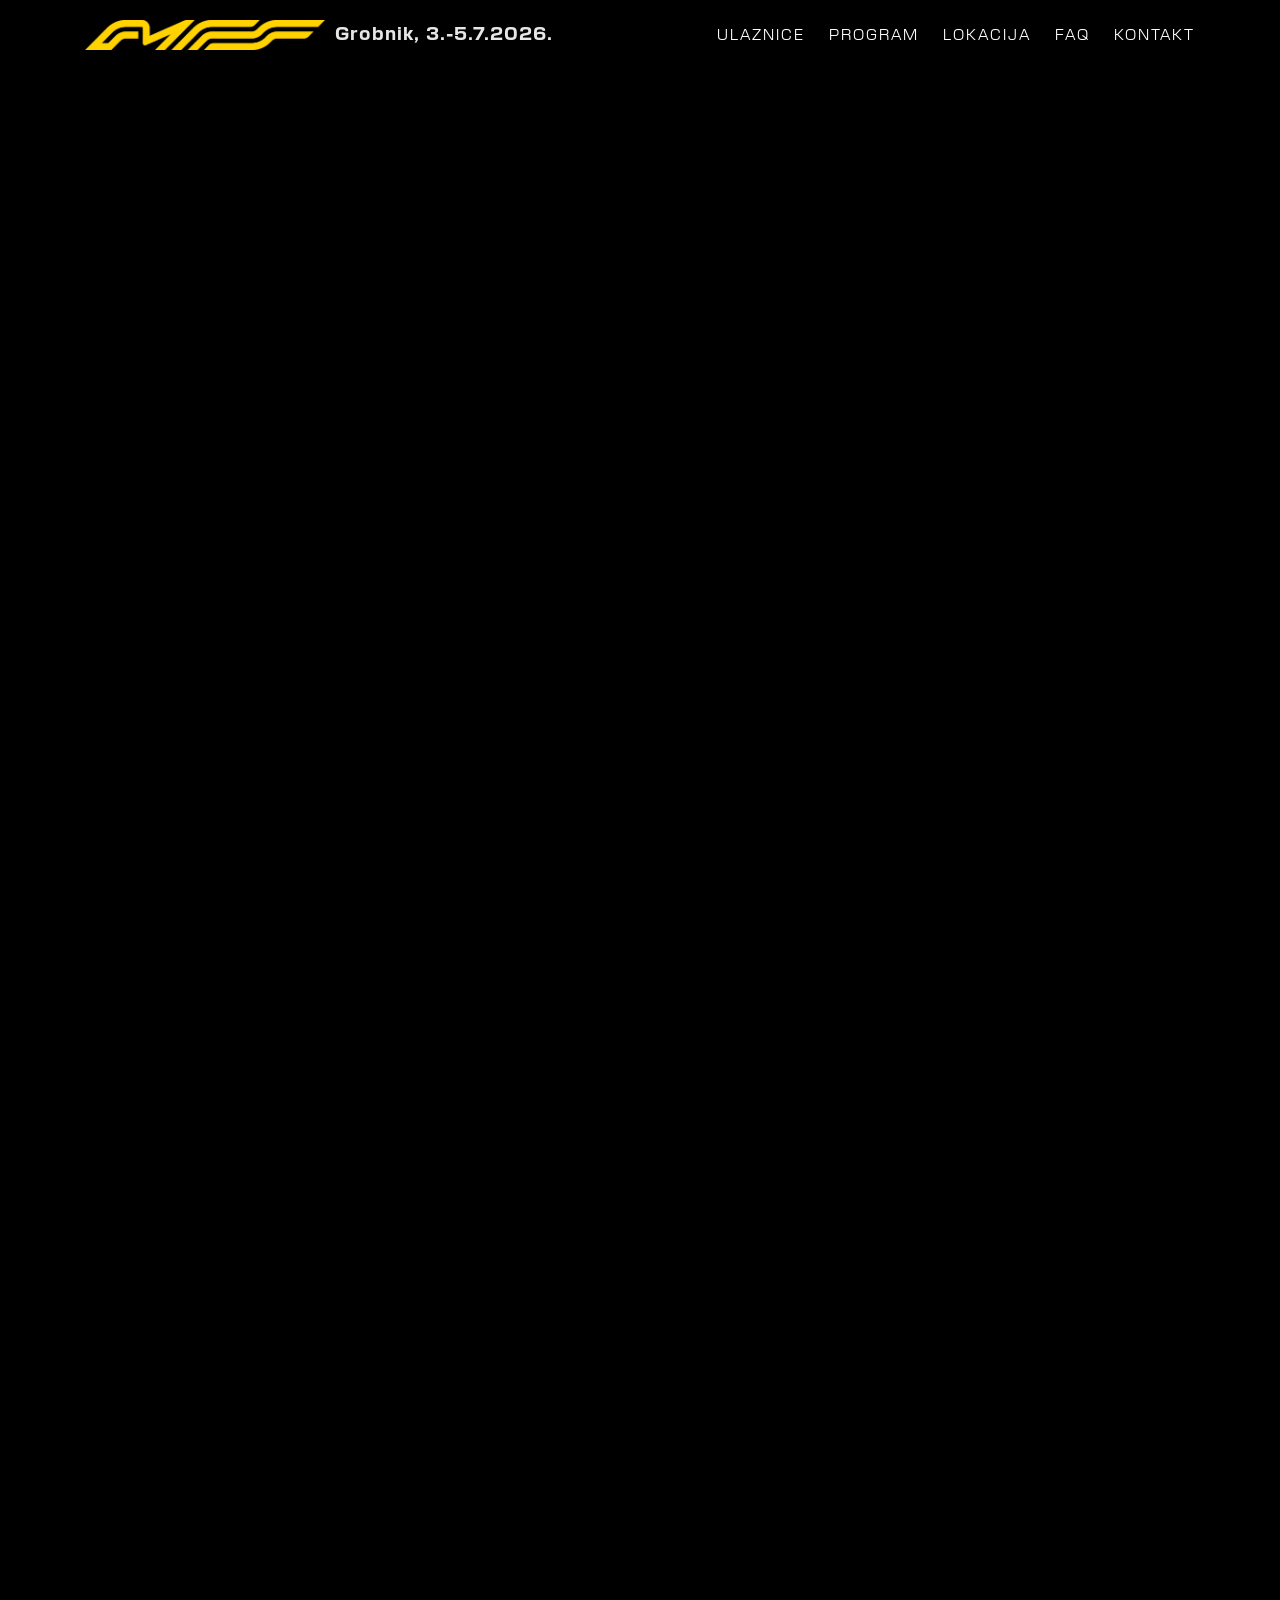
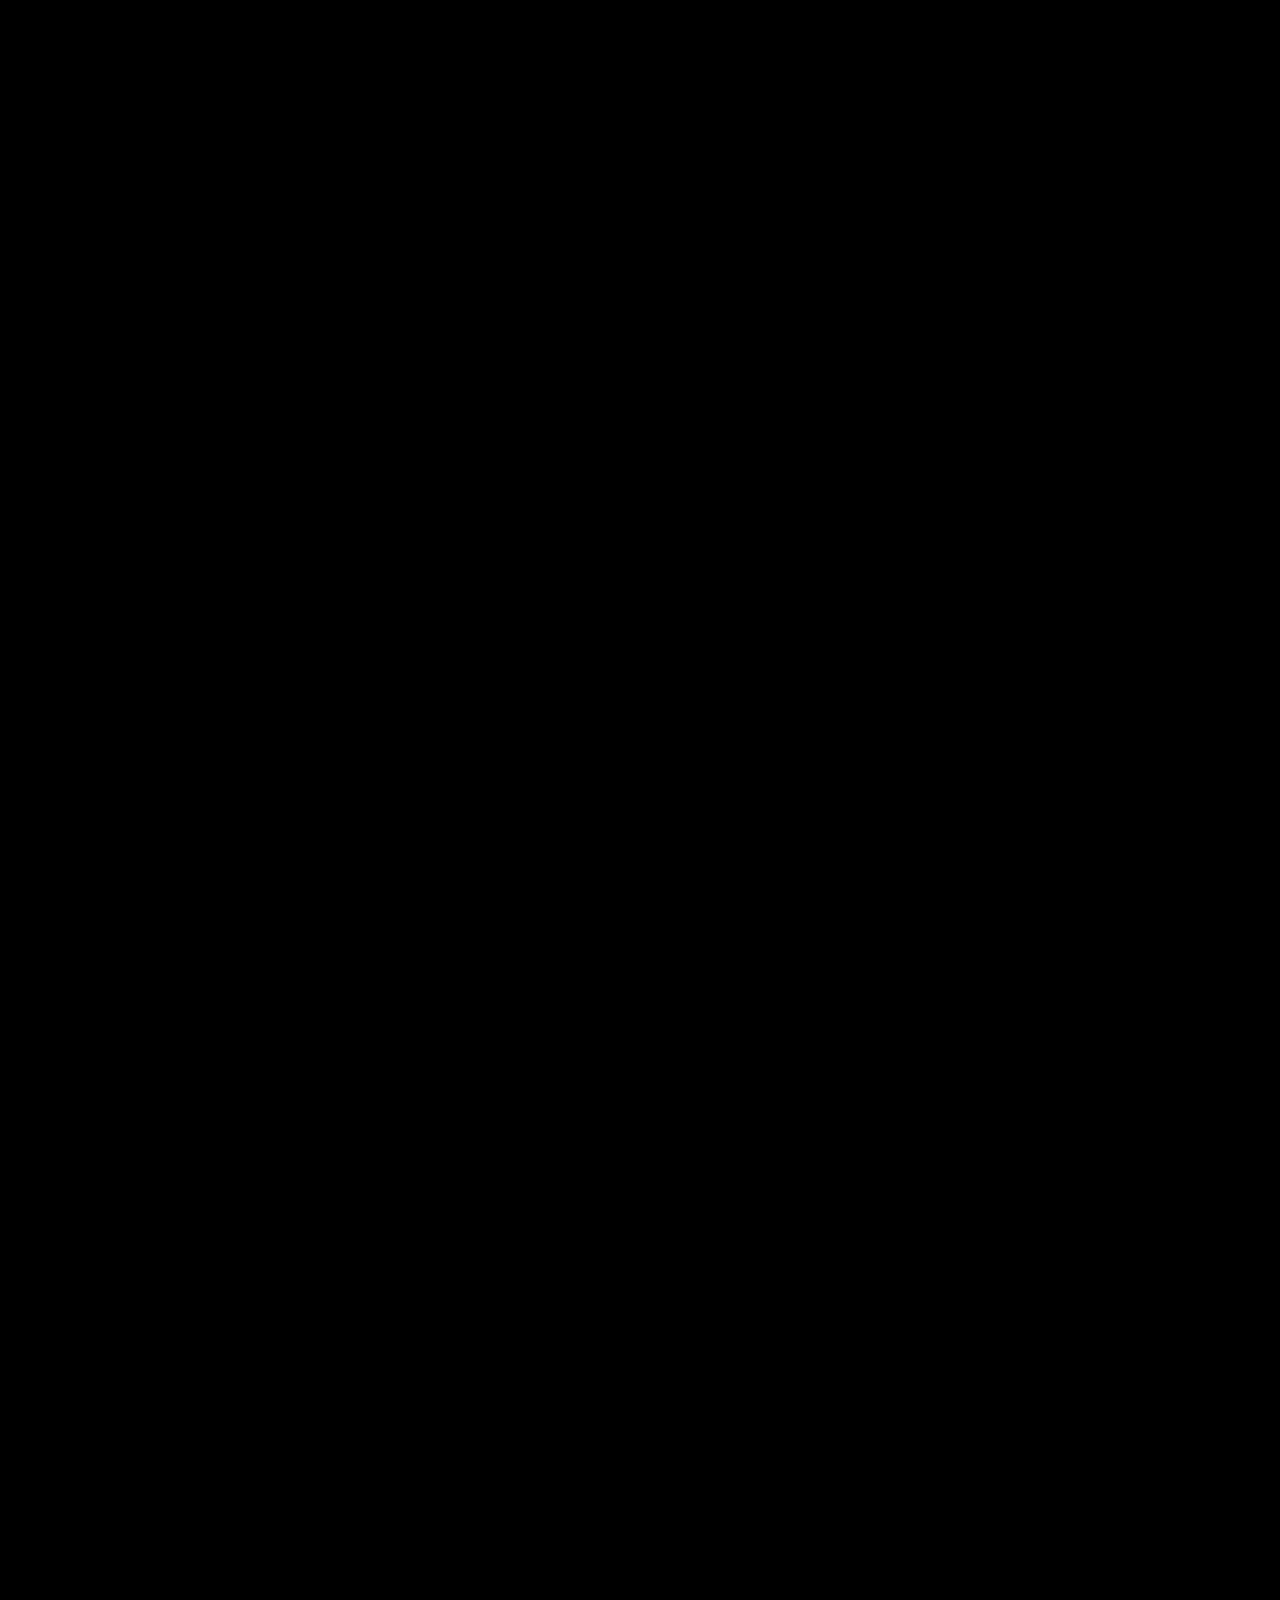
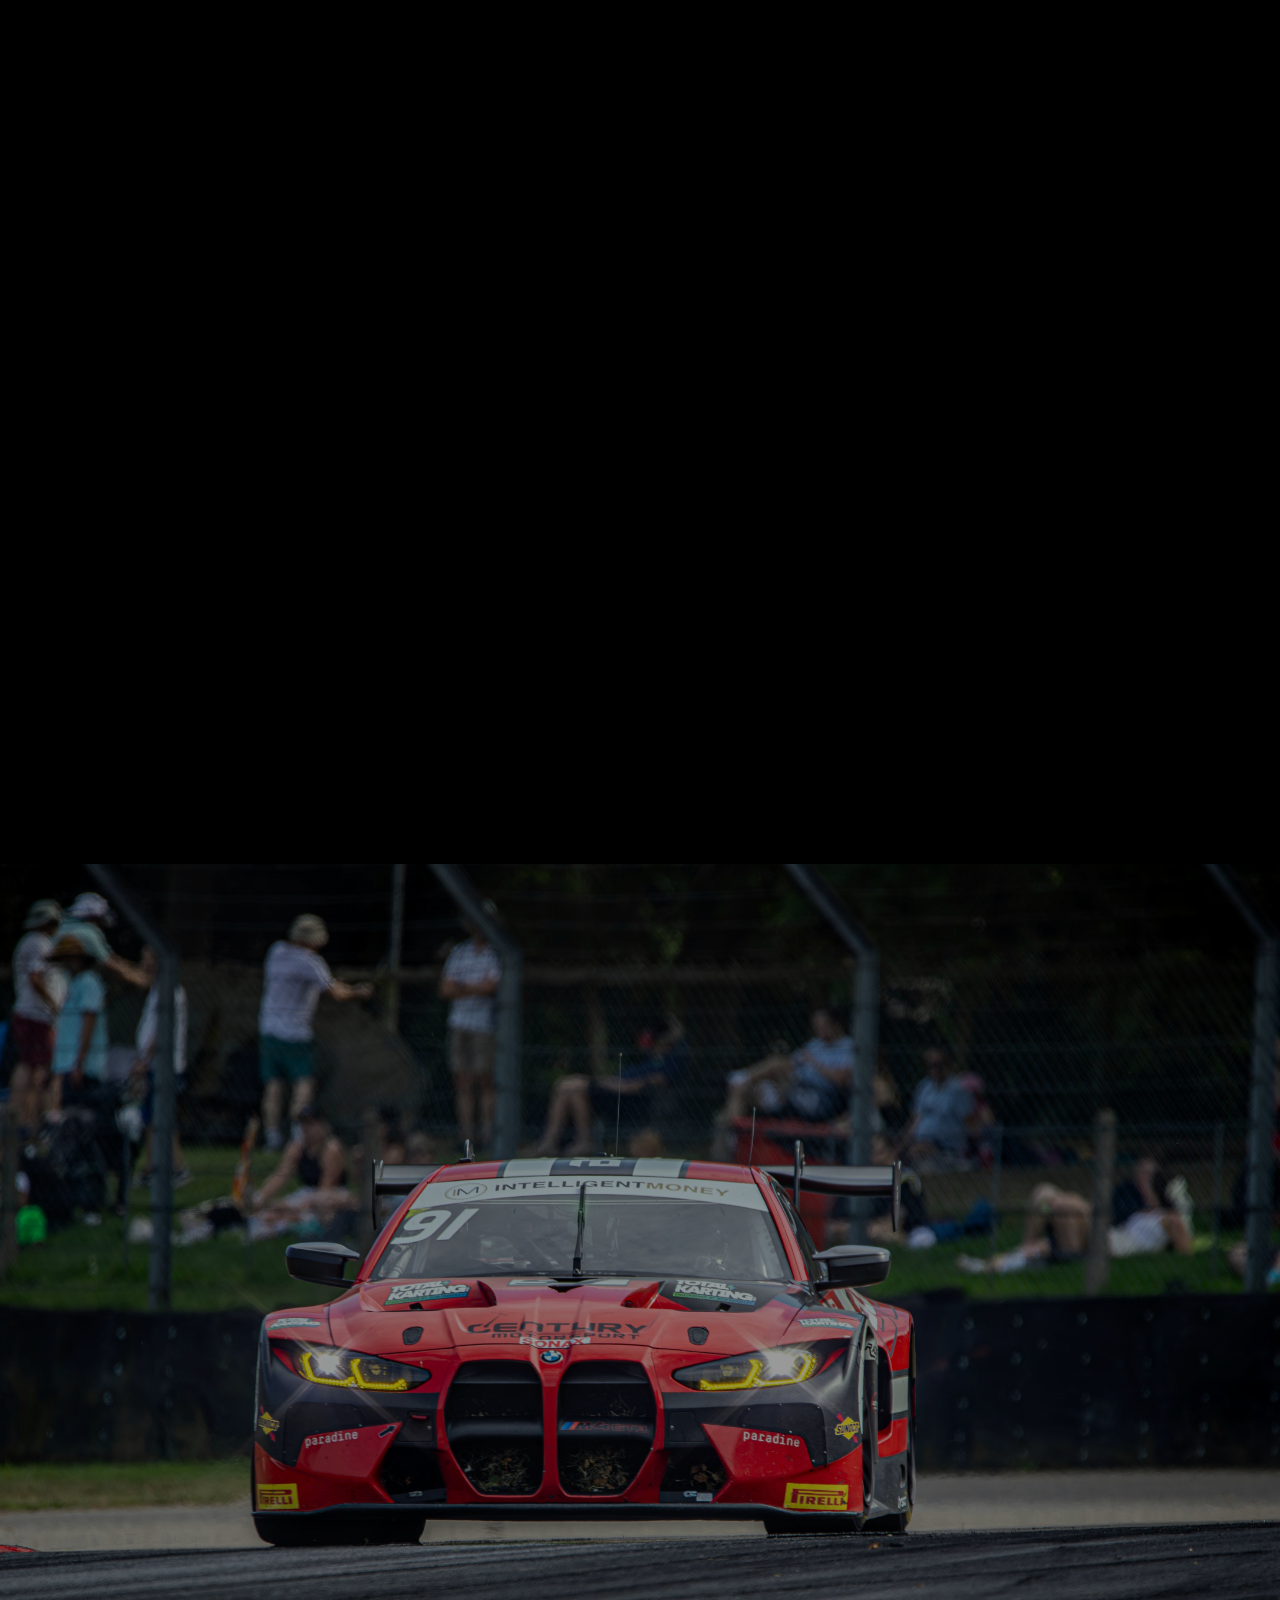
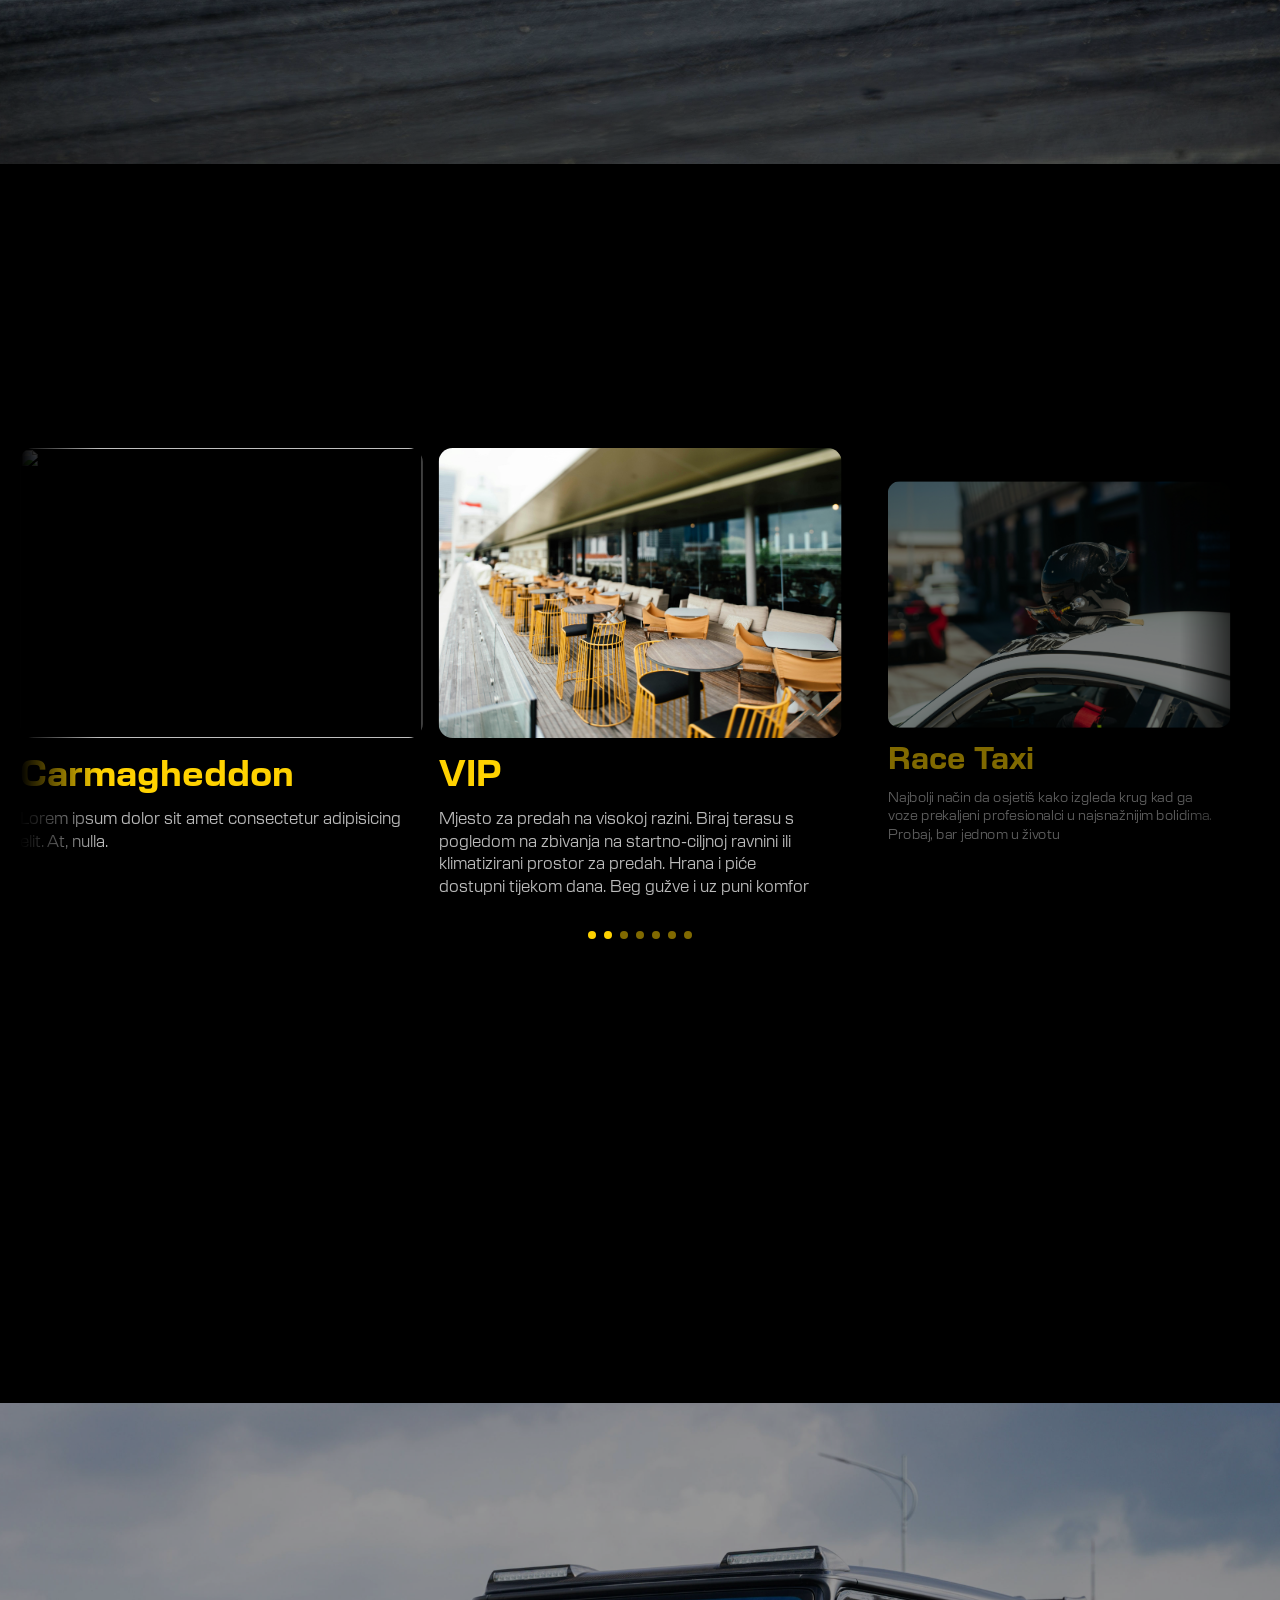
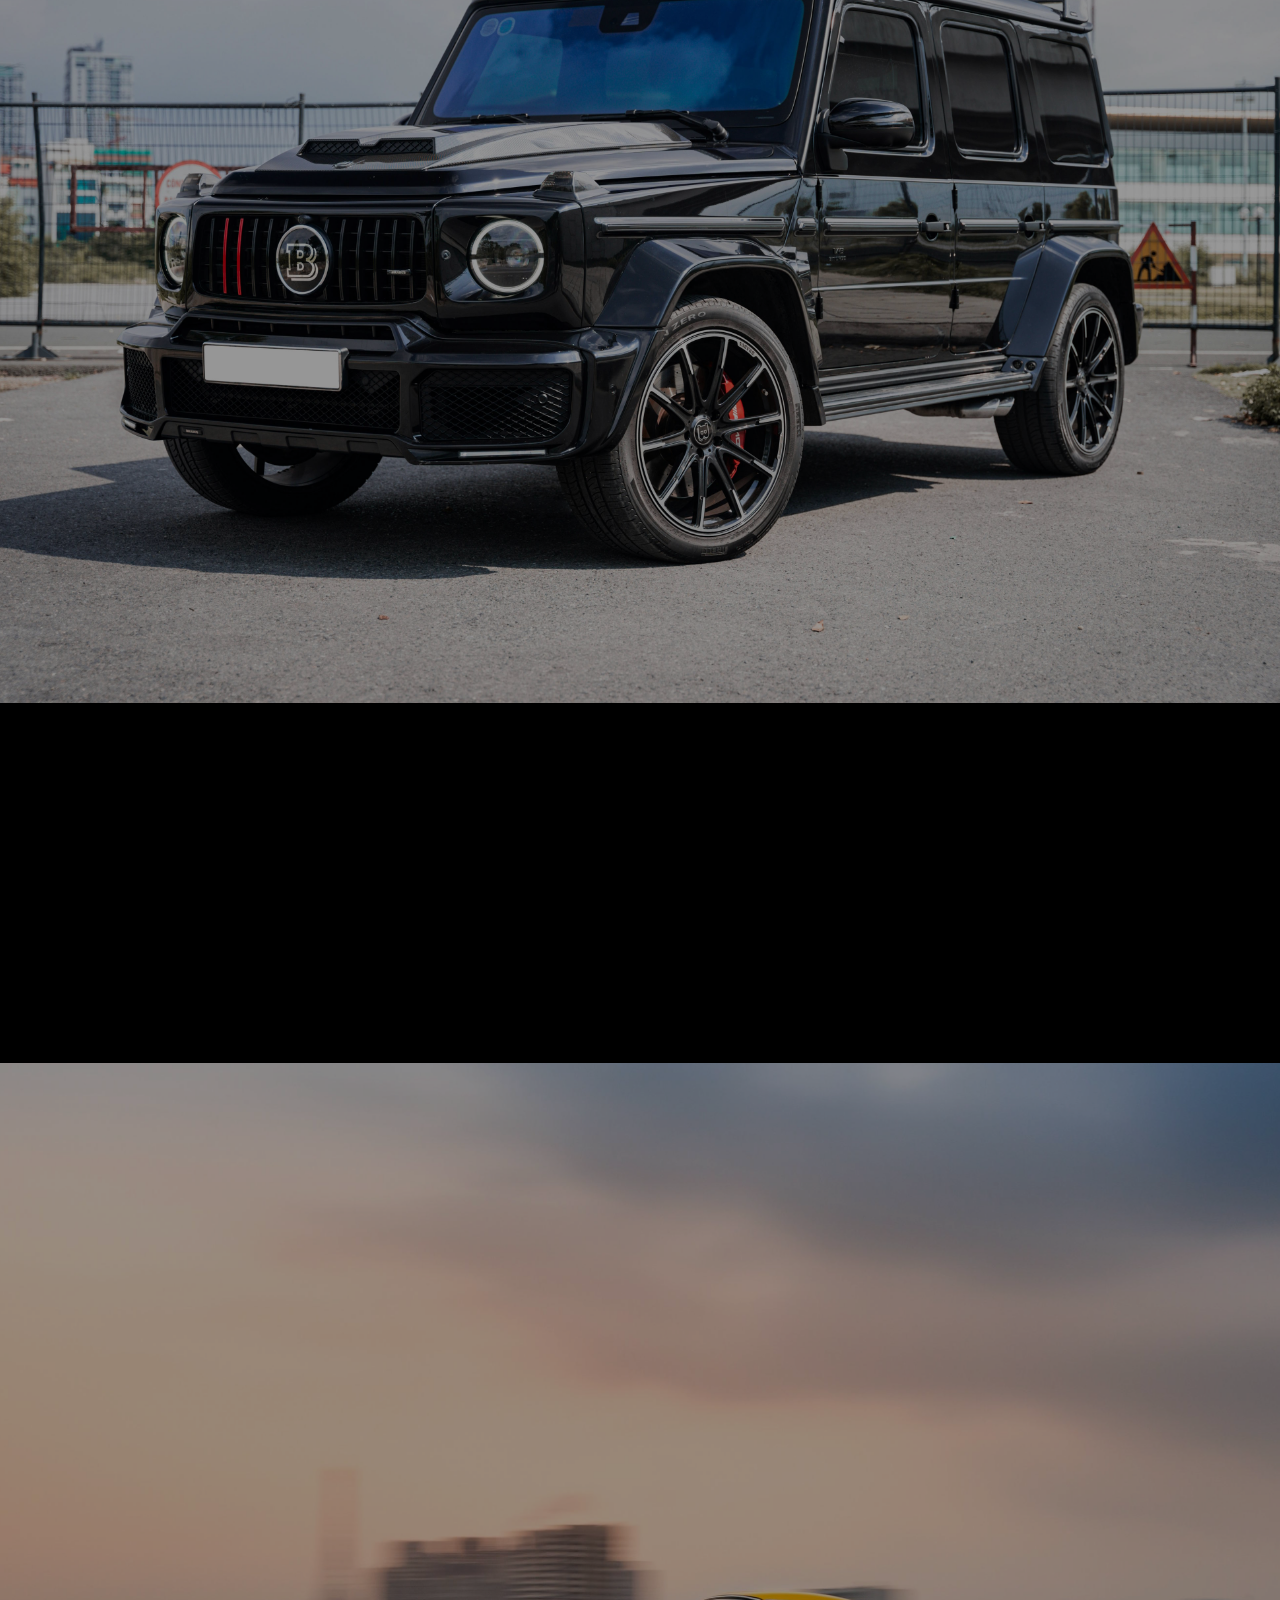
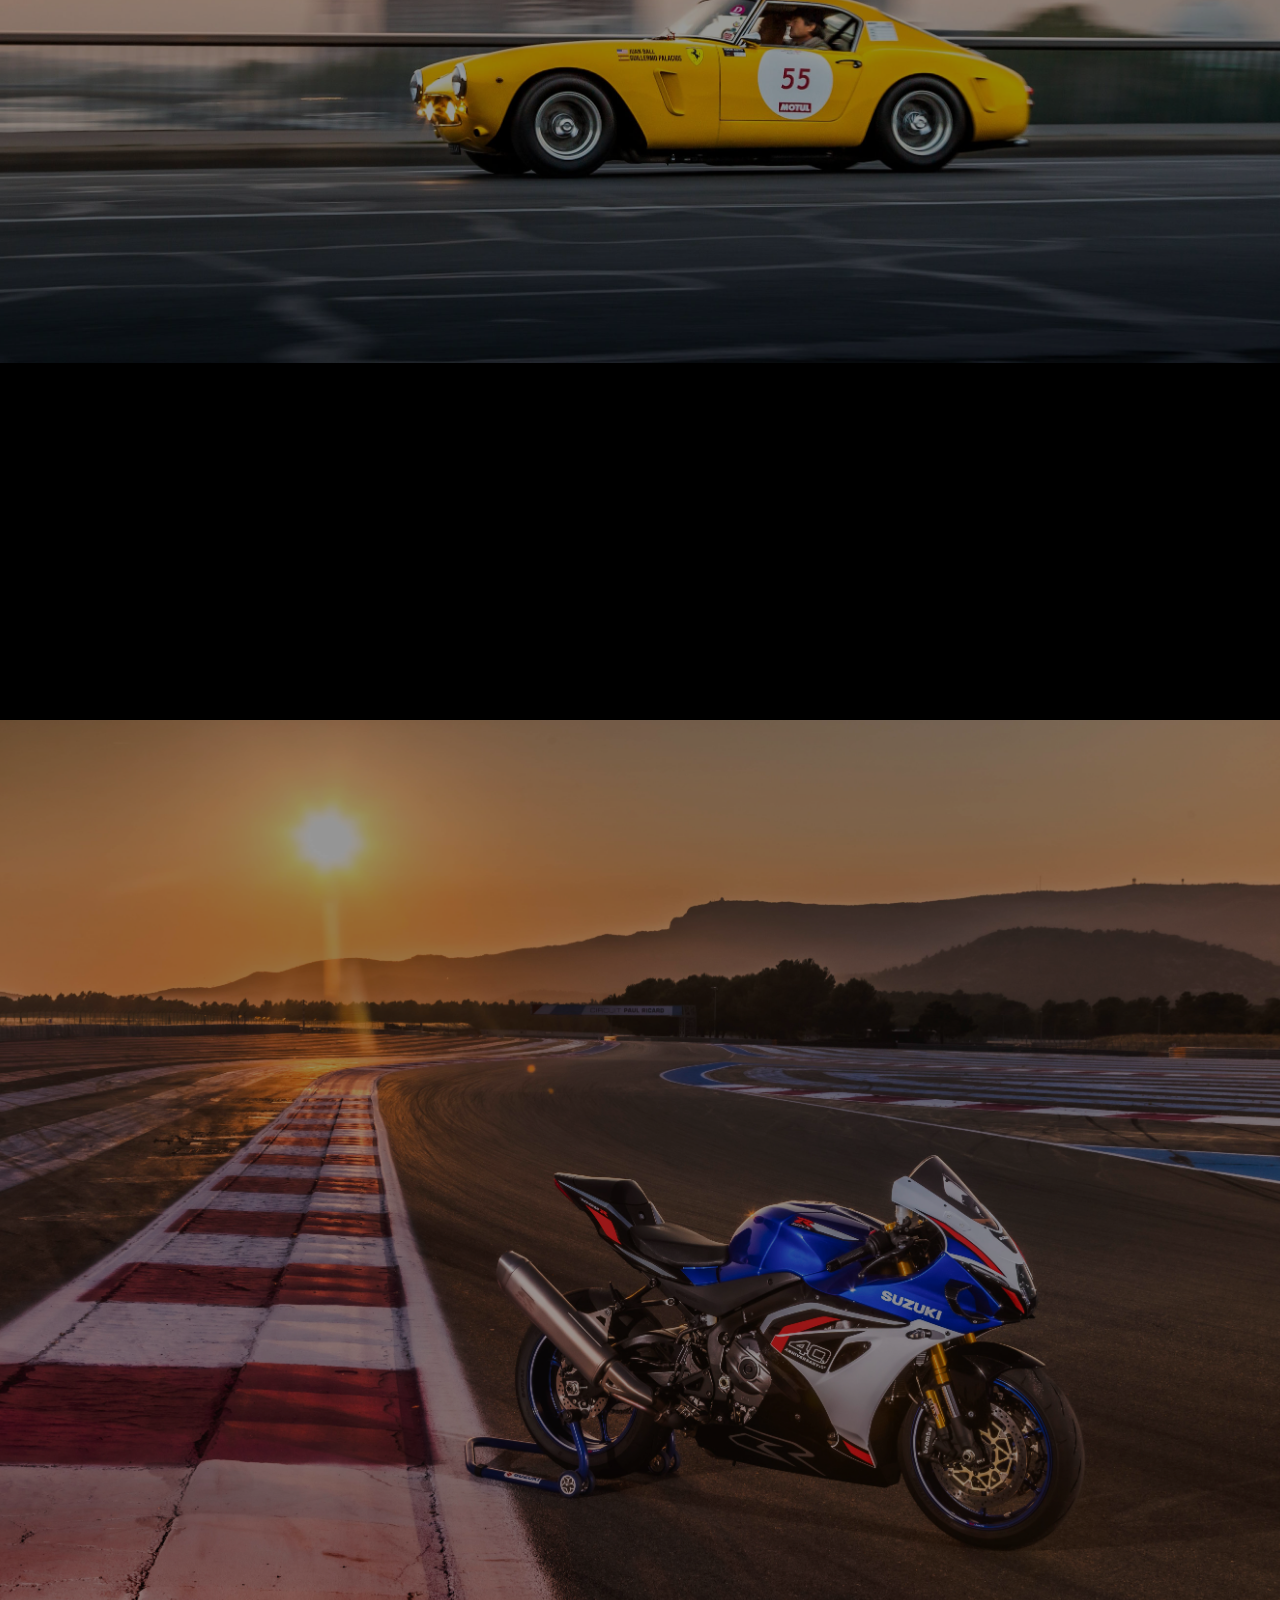
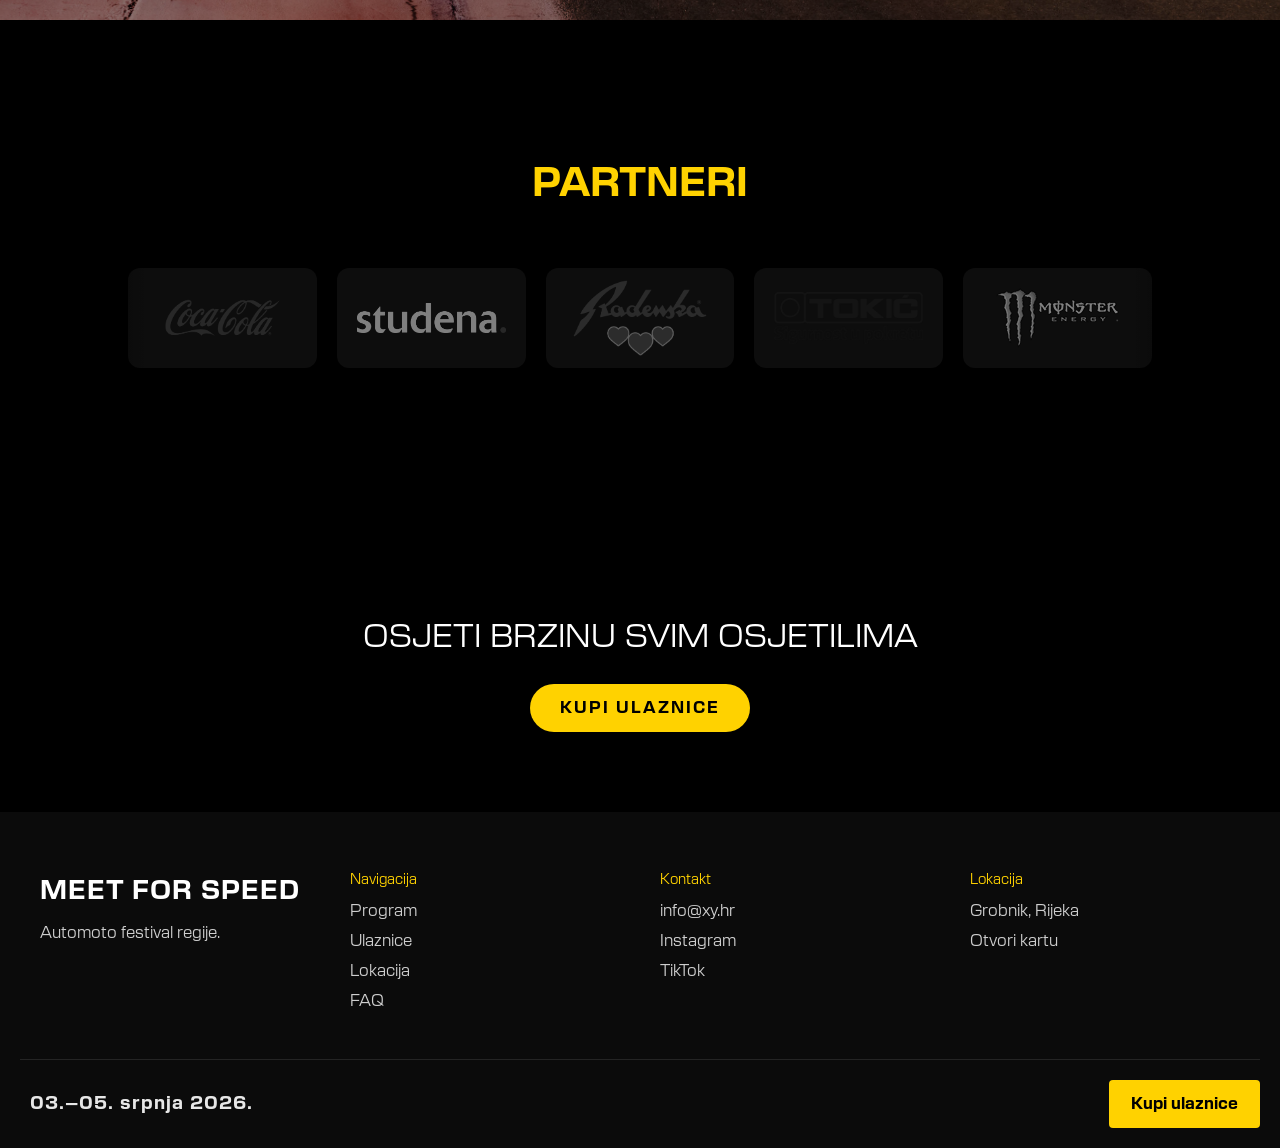
==== commit c95c6f4e: "novi program" ====
--- a/index.html
+++ b/index.html
@@ -244,8 +244,7 @@
 
       <p class="autoshow-clean-title">
         <span>Bez ograda.</span>
-        <span>Bez barijera.</span>
-        <span>Brzina <span class="accent">iz prve ruke.</span></span>
+        <span>Bez barijera.</span><span class="accent">iz prve ruke.</span>
       </p>
 
     </div>
--- a/style.css
+++ b/style.css
@@ -216,26 +216,13 @@
 }
 
 .autoshow-stack {
-  font-size: 29px;
+  font-size: 31px;
   font-weight: 800;
-  line-height: 1.05;
+  line-height: 1;
   display: flex;
   flex-direction: column;
   gap: 10px;
 }
-
-/* .autoshow-stack span {
-  display: inline-block;
-  letter-spacing: 1px;
-}
-
-.autoshow-stack span:nth-child(odd) {
-  transform: skewX(-5deg);
-}
-
-.autoshow-stack span:nth-child(even) {
-  transform: skewX(5deg);
-} */
 
 .accent {
   position: relative;
@@ -987,7 +974,79 @@
   color: #ff3c3c;
 }
 
-
+.program-intro {
+  margin: 20px auto;
+  padding: 0 10px;
+}
+
+.program-intro p {
+  font-size: 20px;
+  line-height: 1.6;
+  margin-bottom: 10px;
+}
+
+.program-intro {
+  background: rgba(255,255,255,0.03);
+  border: 1px solid rgba(255,210,0,0.15);
+  border-radius: 15px;
+  padding: 20px;
+  position: relative;
+  overflow: hidden;
+}
+
+
+.program-intro::before {
+  content: "";
+  position: absolute;
+  top: 0;
+  left: 20px;
+  width: 60px;
+  height: 2px;
+  background: #FFD200;
+  box-shadow: 0 0 10px #FFD200;
+}
+
+.program-intro p {
+  font-size: 14px;
+  line-height: 1.6;
+  margin-bottom: 10px;
+  opacity: 0.9;
+}
+
+.program-intro p:last-child {
+  margin-bottom: 0;
+}
+
+.program-intro:hover {
+  background: rgba(255,255,255,0.06);
+  border-color: rgba(255,210,0,0.3);
+}
+
+.program-note {
+  margin-top: 30px;
+  font-size: 14px;
+  line-height: 1.5;
+  opacity: 0.6;
+  text-align: center;
+  position: relative;
+  padding-top: 15px;
+}
+
+.program-note::before {
+  content: "";
+  position: absolute;
+  top: 0;
+  left: 50%;
+  transform: translateX(-50%);
+  width: 80px;
+  height: 1px;
+  background: rgba(255,210,0,0.3);
+}
+
+.note-star {
+  color: #FFD200;
+  margin-right: 5px;
+}
 /* ----------------------- LOKACIJA PODSTRANICA -----------------------------  */
 
 .location-hero {
@@ -1849,12 +1908,12 @@
   }
 
   .autoshow-mixed-title {
-  font-size: 64px;
-  font-weight: 800;
-  line-height: 1.15;
-  letter-spacing: 0.2px;
-  color: #fff;
-}
+    font-size: 64px;
+    font-weight: 800;
+    line-height: 1.15;
+    letter-spacing: 0.2px;
+    color: #fff;
+  }
   .label {
     color: #FFD200;
     font-size: 14px;
@@ -2186,15 +2245,25 @@
   }
 
 
-
-
-
-
+  /************ PROGRAM *************/
+
+  .program-intro {
+    padding: 25px 30px;
+  }
+
+  .program-intro p {
+    font-size: 15px;
+  }
+
+  .program-note {
+    font-size: 15px;
+    margin-top: 40px;
+  }
 
 
 
   /*************FOOTER ***************/
-   .event-footer {
+  .event-footer {
     padding: 60px 20px 20px;
   }
 
@@ -2214,10 +2283,6 @@
     text-align: left;
   }
 
-
-
-
-
 }
 
 @media(min-width:1200px){
@@ -2230,7 +2295,6 @@
     font-size: 3rem;
   }
 
-
   .tickets-types {
     grid-template-columns: repeat(3,1fr);
     padding: 130px 20px;
@@ -2284,12 +2348,28 @@
 
 
 
-   .location-zones__grid {
+  .location-zones__grid {
     grid-template-columns: repeat(4, 1fr);
   }
 
   .location-hero h1 {
     font-size: 52px;
+  }
+
+  .program-intro {
+    max-width: 1000px;
+    margin: 0 auto;
+    padding: 30px 40px;
+  }
+
+  .program-intro p {
+    font-size: 20px;
+  }
+
+  .program-note {
+    font-size: 20px;
+    max-width: 800px;
+    margin: 50px auto 0;
   }
 }
 
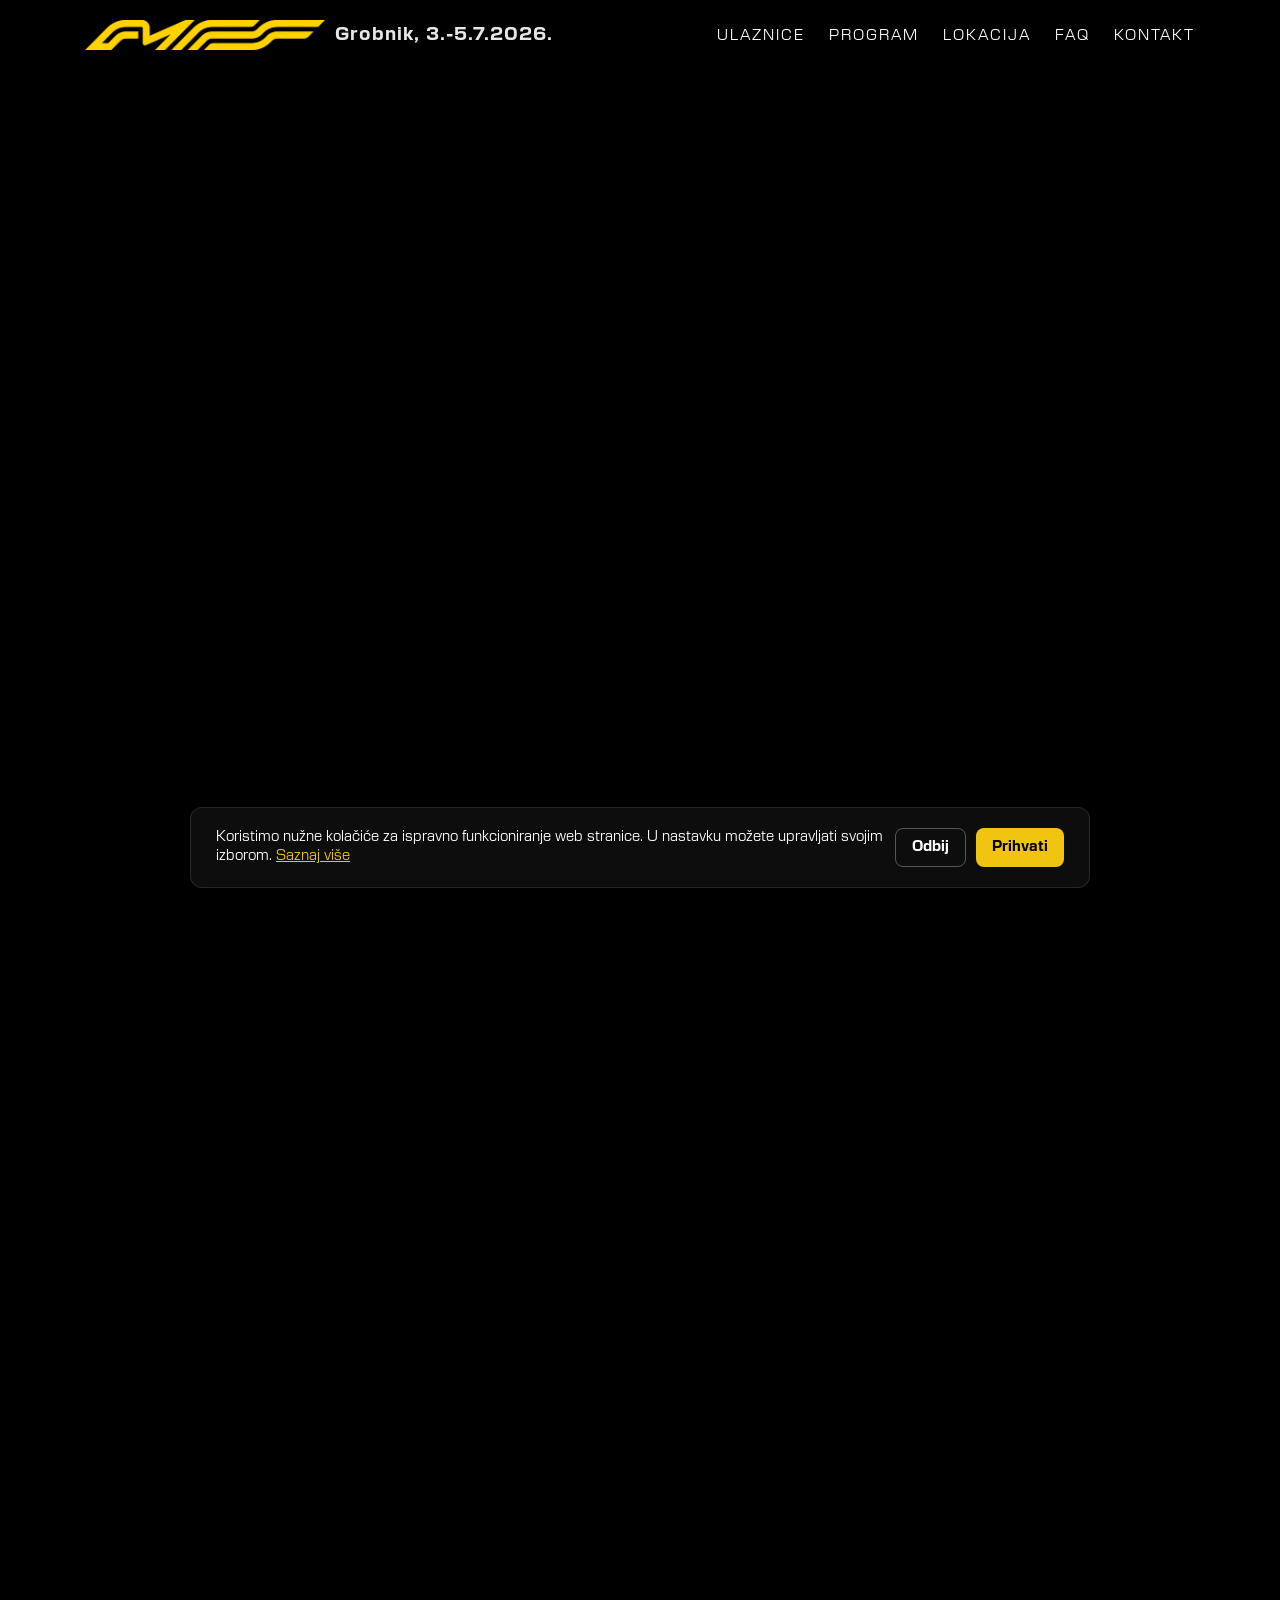
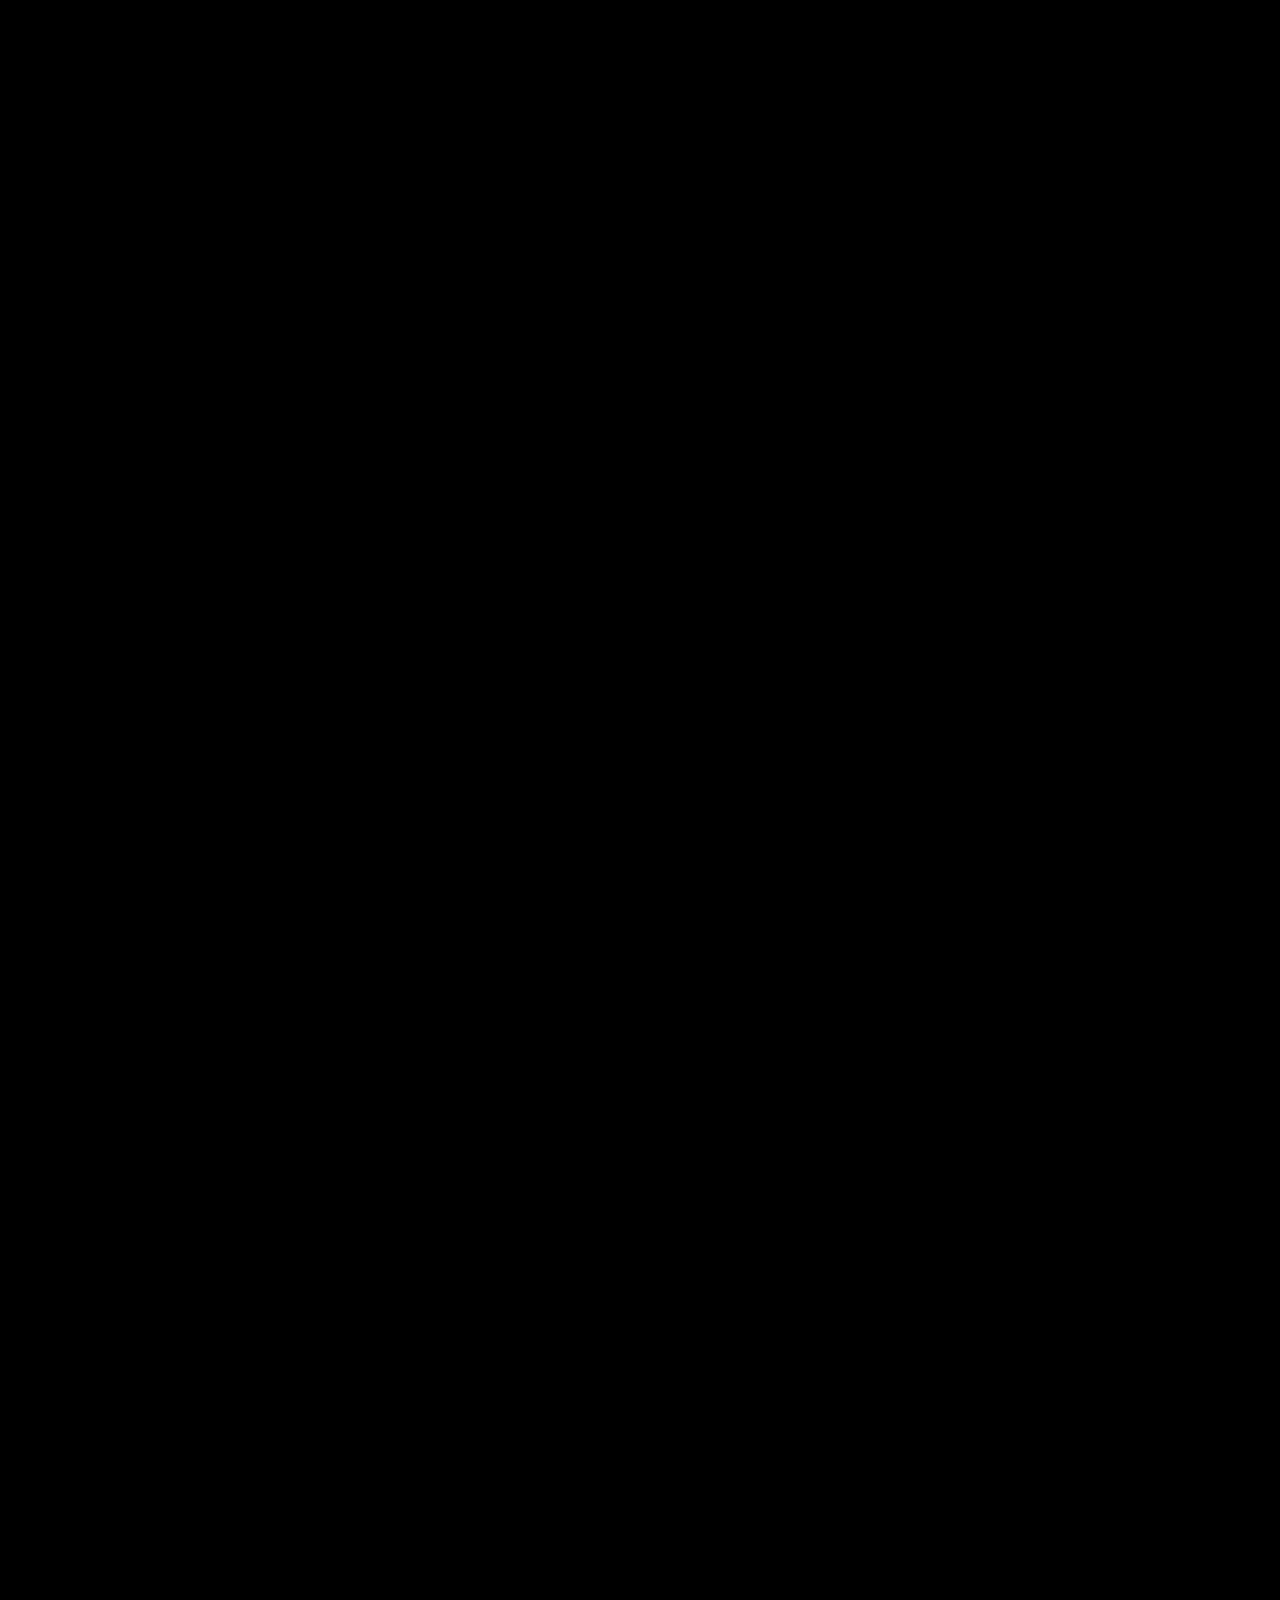
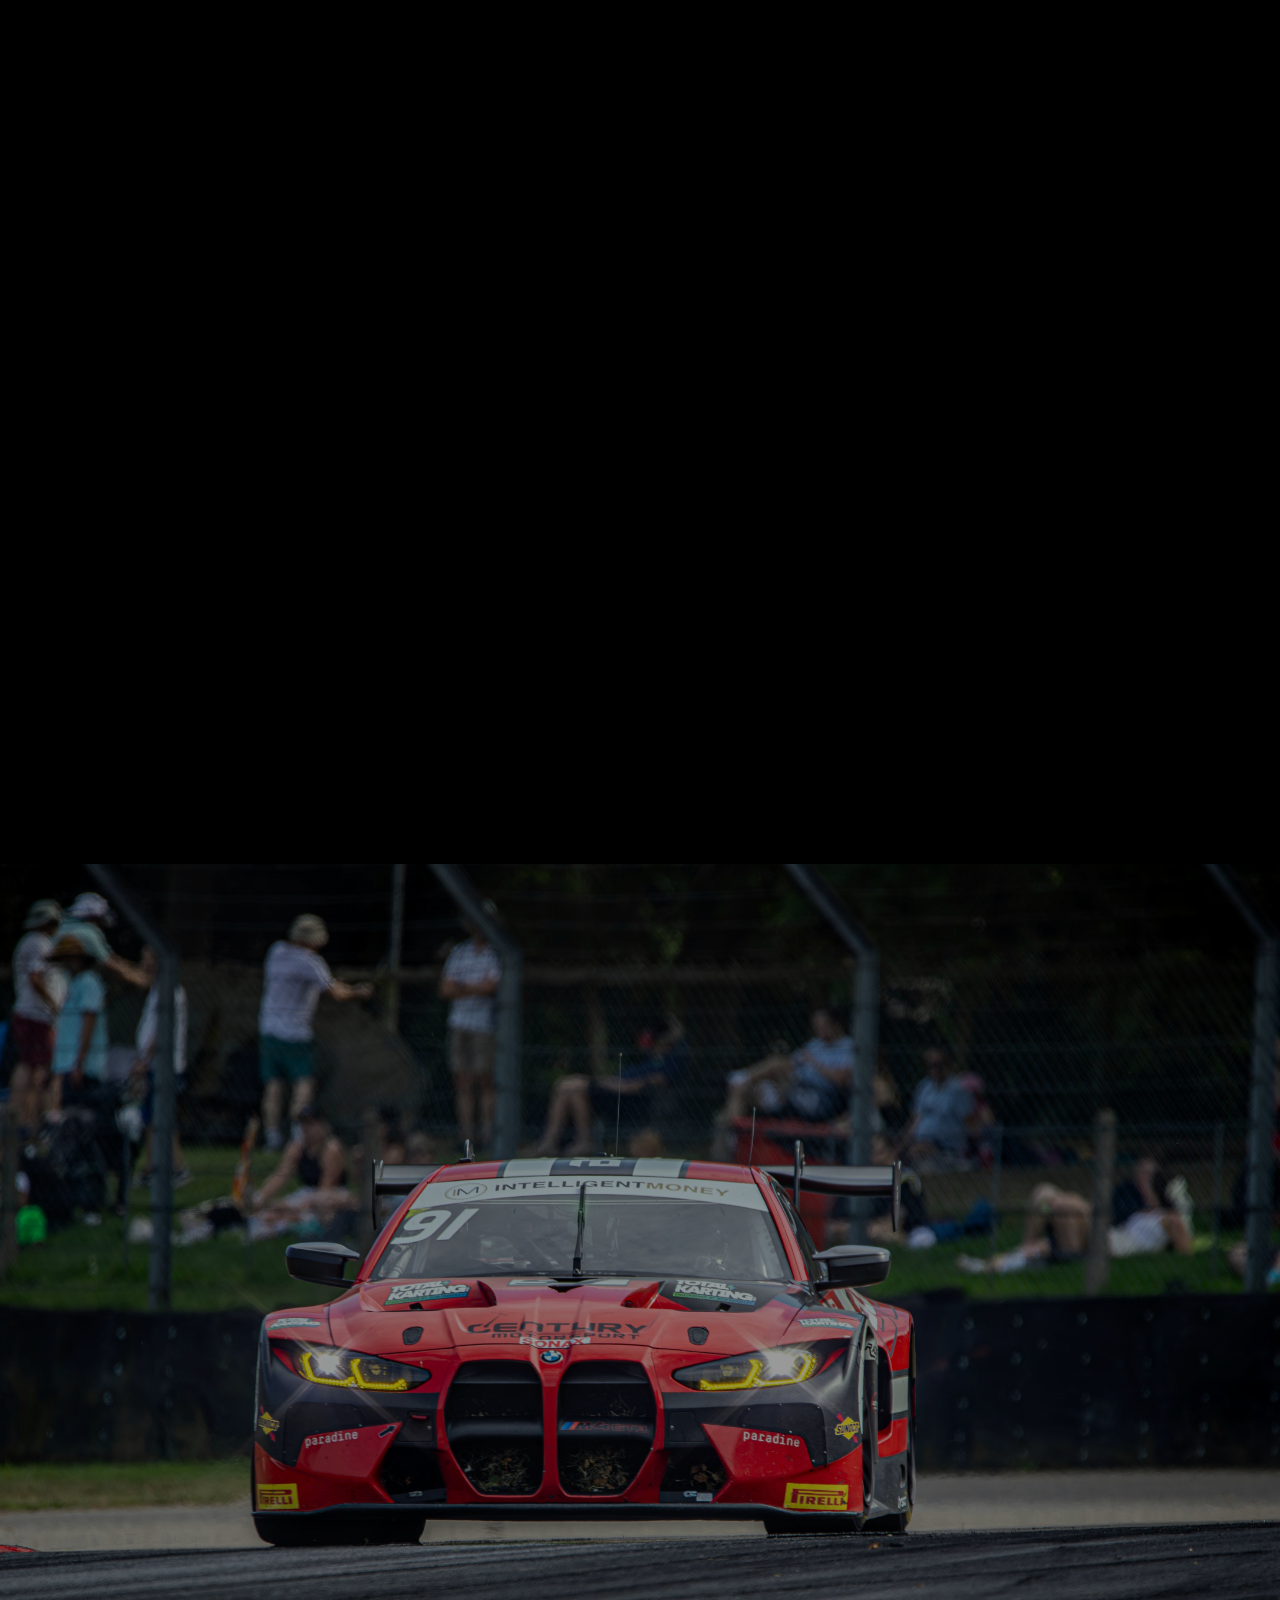
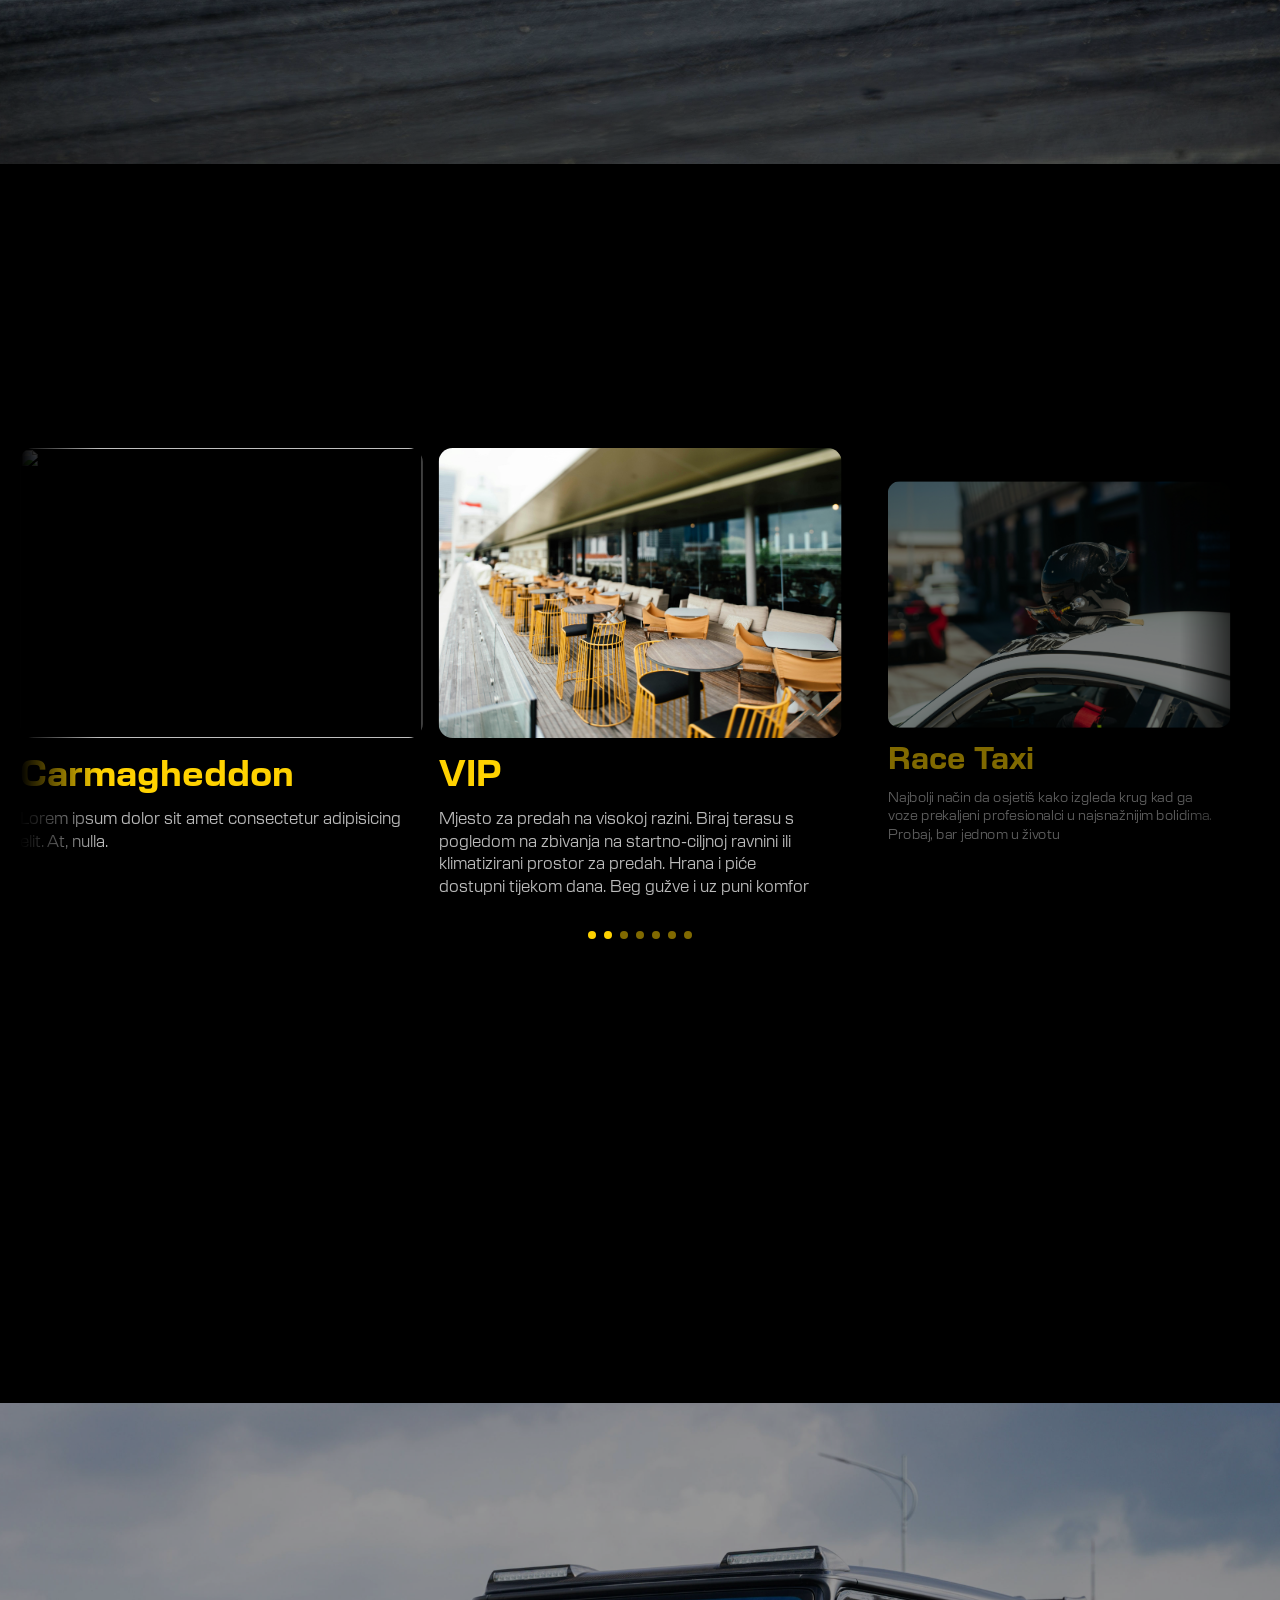
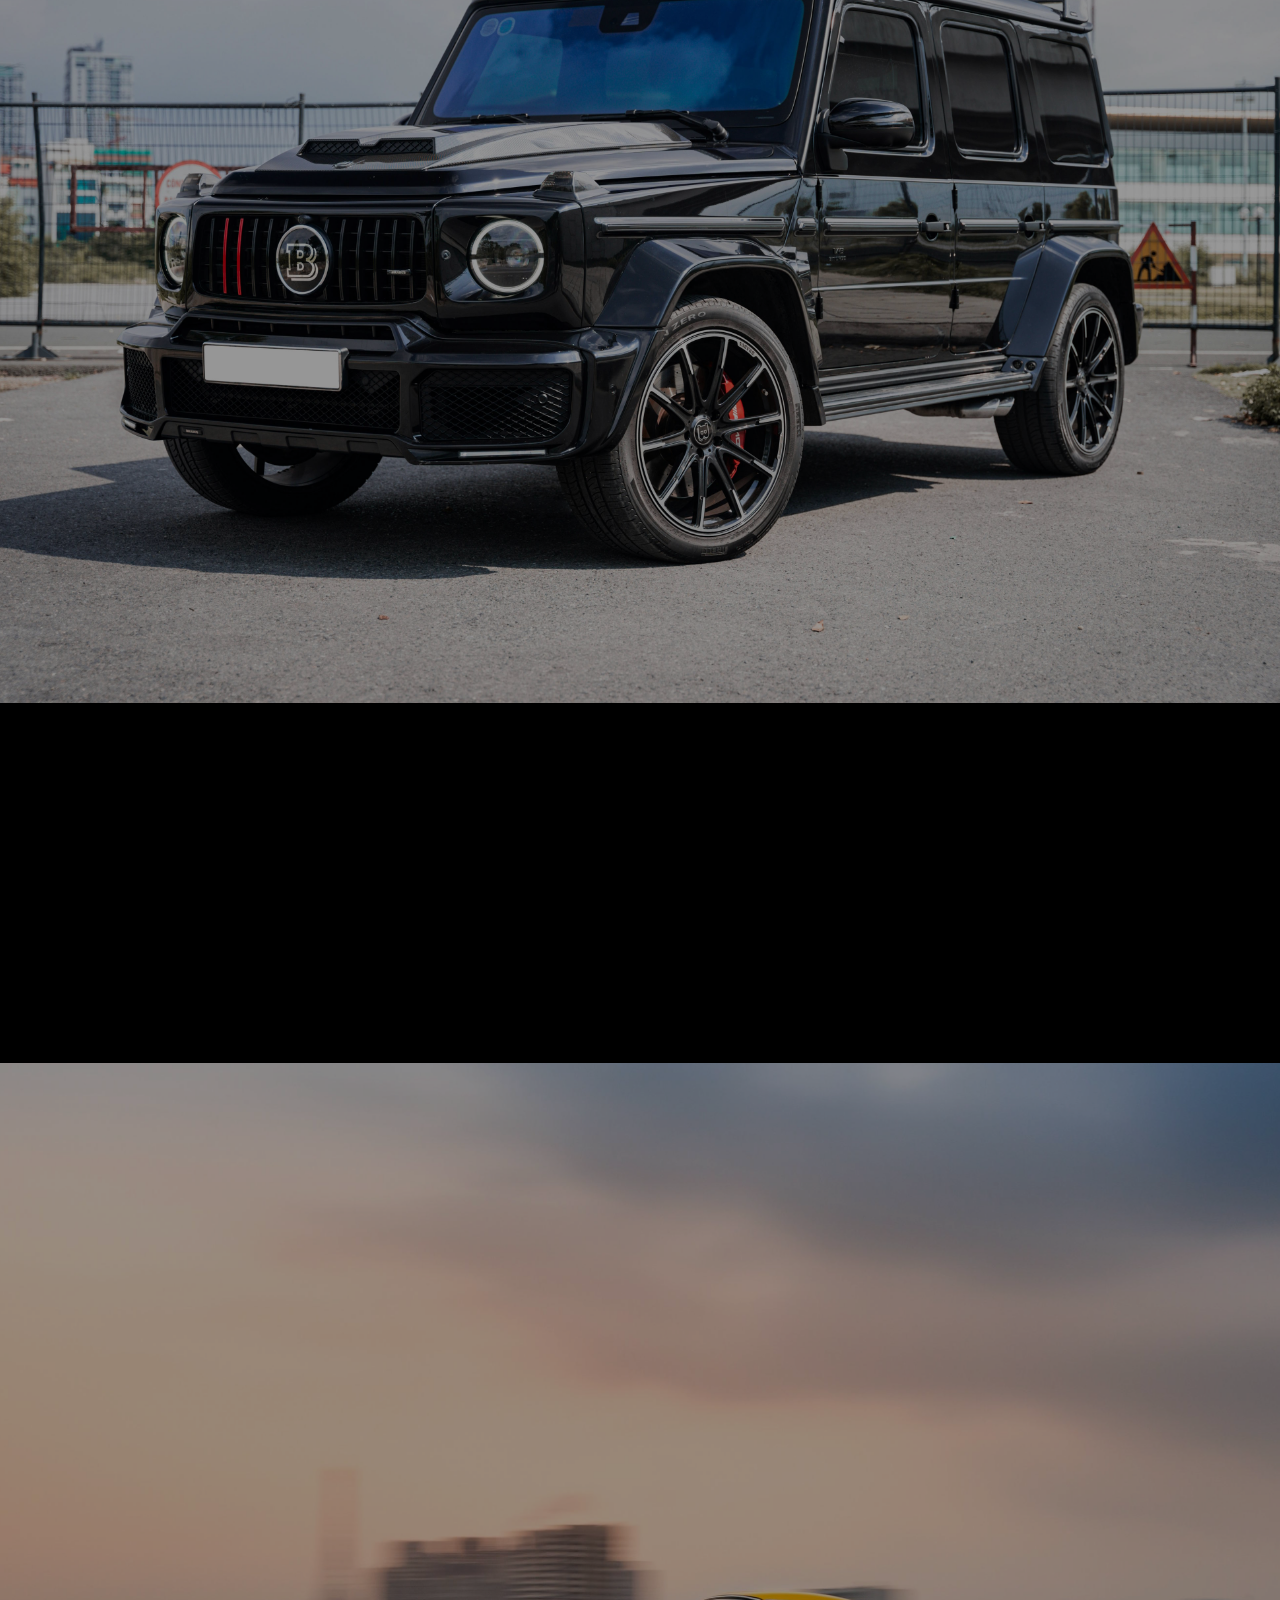
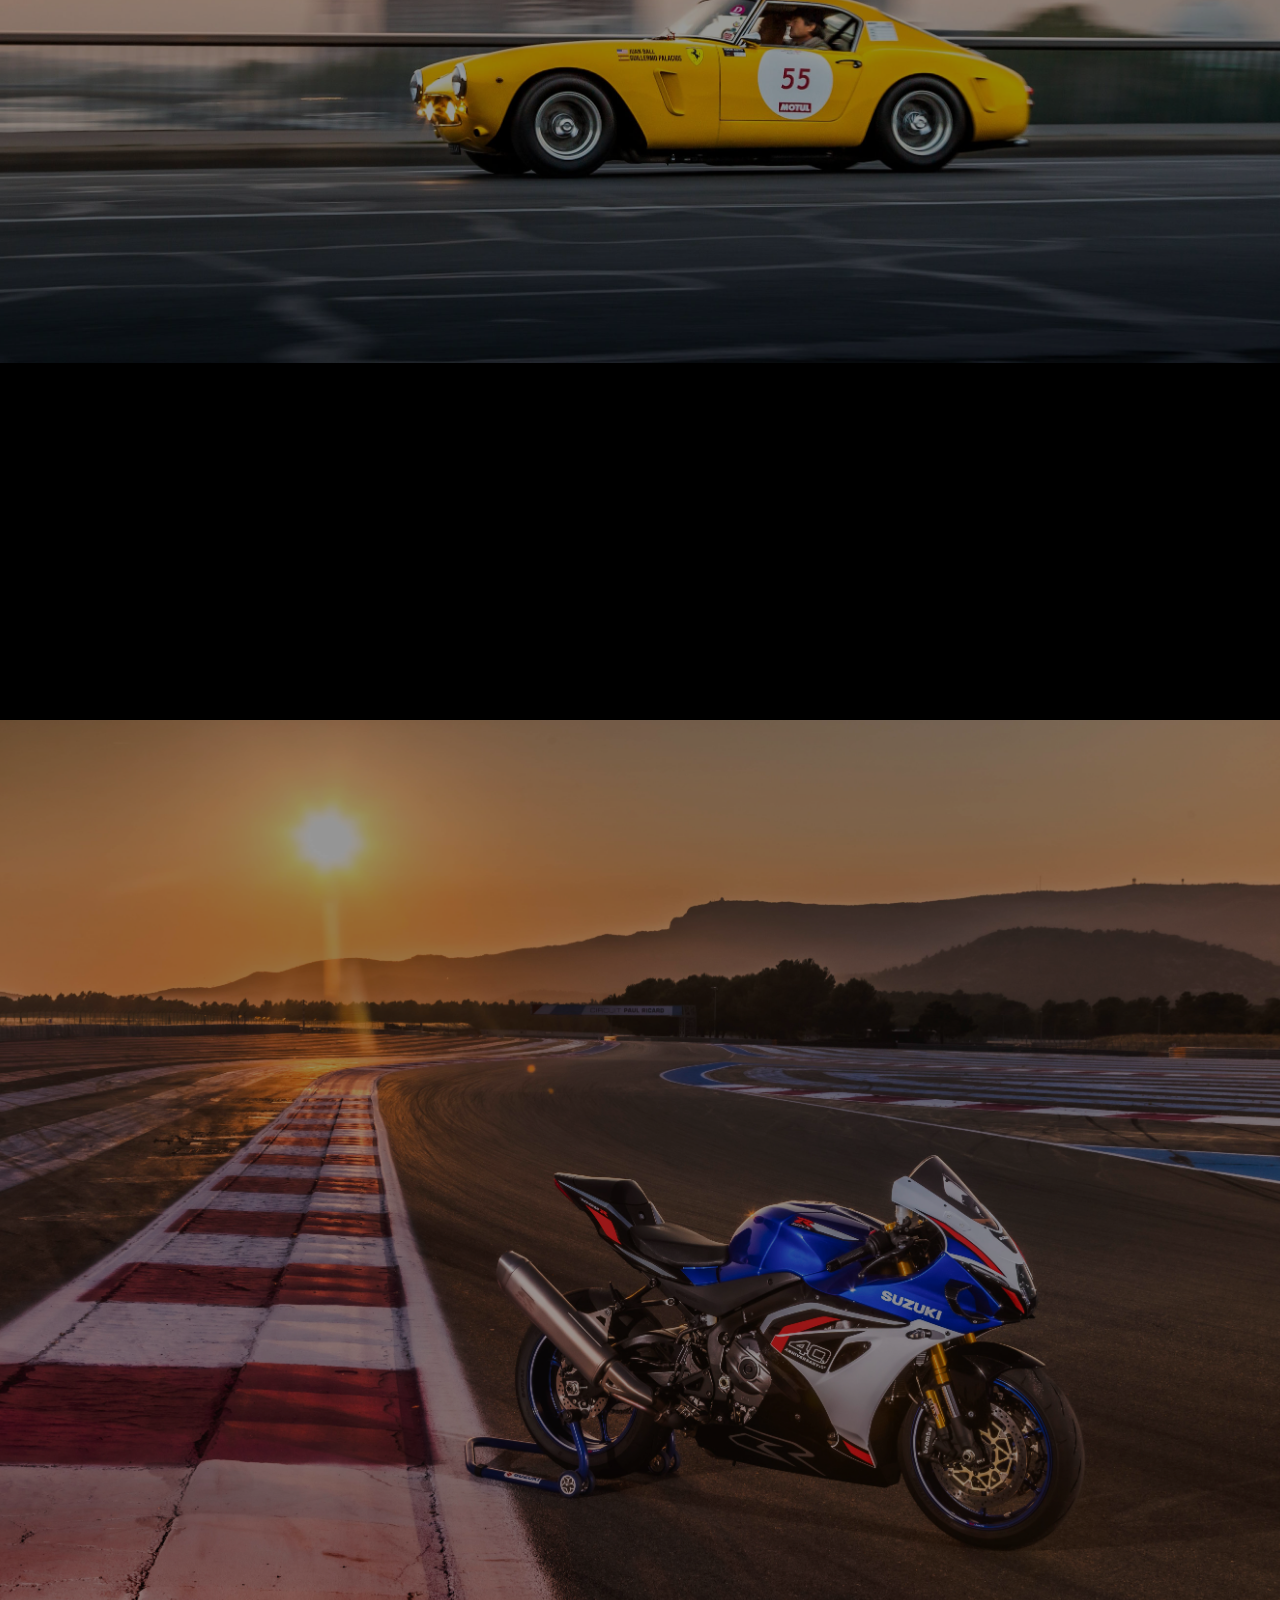
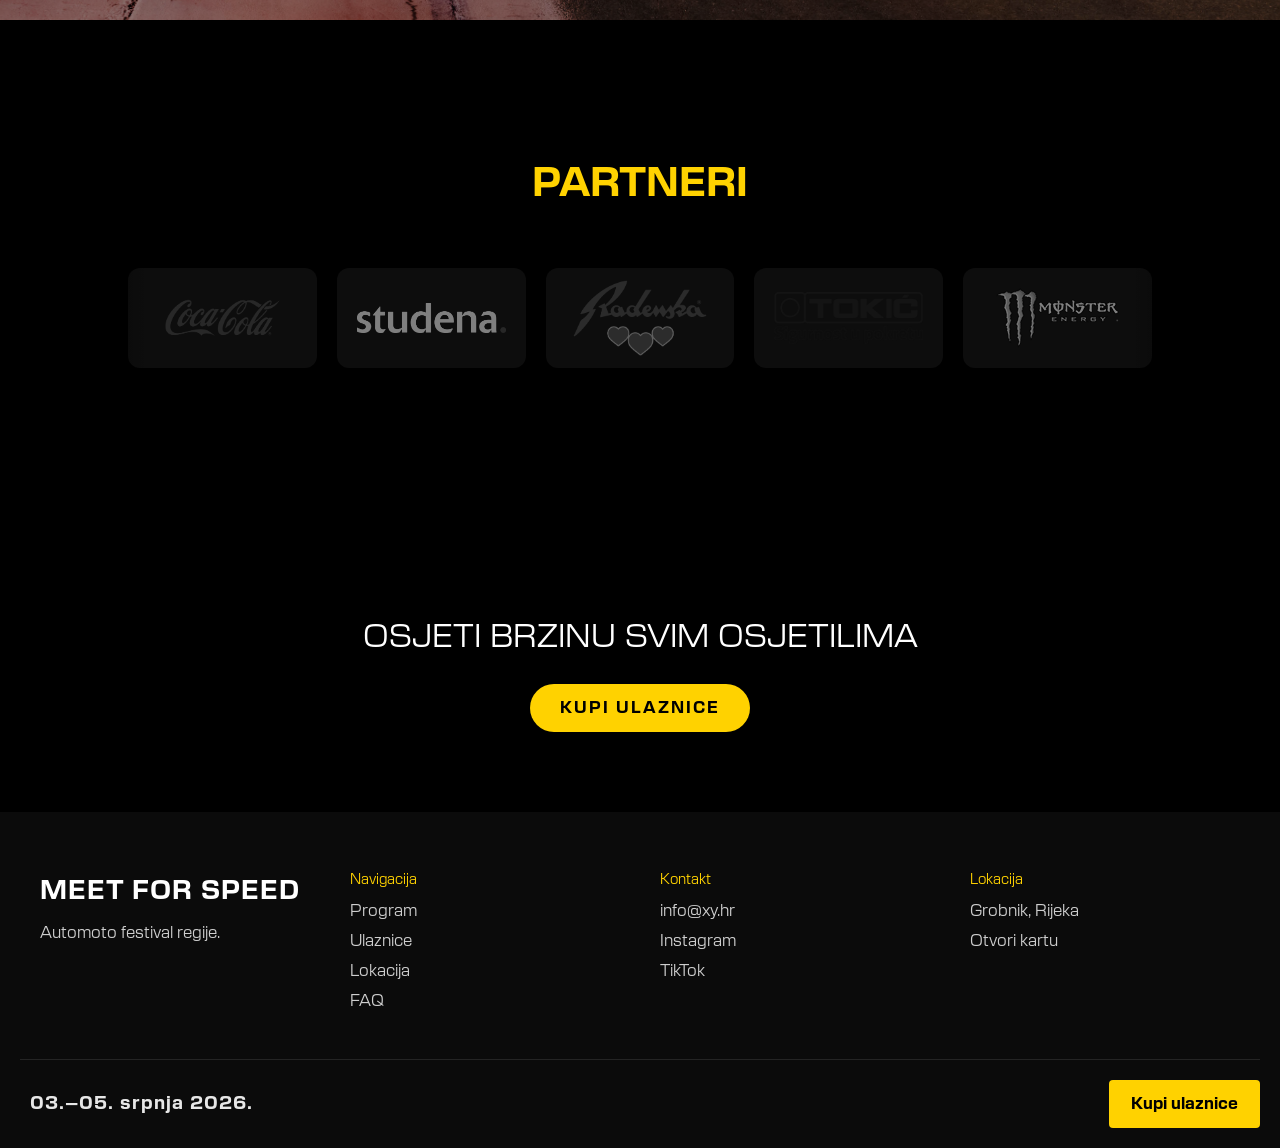
==== commit aa95b864: "kolacici" ====
--- a/index.html
+++ b/index.html
@@ -369,48 +369,62 @@
     </div>
 </section>
 
-  <!-- FINAL ulaznice-->
-  <section class="final-cta">
-    <h2>OSJETI BRZINU SVIM OSJETILIMA</h2>
-    <a href="https://www.entrio.hr/event/meet-for-speed-31443" target="_blank" class="hero-btn">KUPI ULAZNICE</a>
-  </section>
-
-  <div id="footer-placeholder"></div>
-
-  <script src="header.js"></script>
-  <script src="https://cdn.jsdelivr.net/npm/swiper@11/swiper-bundle.min.js"></script>
-  <script src="https://unpkg.com/aos@2.3.4/dist/aos.js"></script>
-  <script>
-    // AOS
-    AOS.init();
-
-    // Header
-    fetch("header.html")
-      .then(res => res.text())
-      .then(data => {
-        document.getElementById("header-placeholder").innerHTML = data;
-      });
-
-    fetch("footer.html")
-      .then(res => res.text())
-      .then(data => {
-          document.getElementById("footer-placeholder").innerHTML = data;
-      });
-
-
-    // Toggle menu
-    function toggleMenu(){
-      const menu = document.getElementById("menu");
-      if(menu) menu.classList.toggle("active");
-    }
-
-    // Scroll header
-    const header = document.querySelector(".header");
-    if(header){
-      window.addEventListener("scroll", () => {
-        header.style.background = window.scrollY > 50 ? "black" : "rgba(0,0,0,0.8)";
-      });
-    }
+<!-- FINAL ulaznice-->
+<section class="final-cta">
+  <h2>OSJETI BRZINU SVIM OSJETILIMA</h2>
+  <a href="https://www.entrio.hr/event/meet-for-speed-31443" target="_blank" class="hero-btn">KUPI ULAZNICE</a>
+</section>
+
+<div id="footer-placeholder"></div>
+
+<div id="cookie-banner" class="cookie-banner">
+  <div class="cookie-box">
+    <p class="cookie-text">
+      Koristimo nužne kolačiće za ispravno funkcioniranje web stranice. U nastavku možete upravljati svojim izborom.
+      <a href="cookies.html">Saznaj više</a>
+    </p>
+
+    <div class="cookie-buttons">
+      <button id="reject-cookies" class="btn-reject">Odbij</button>
+      <button id="accept-cookies" class="btn-accept">Prihvati</button>
+    </div>
+  </div>
+</div>
+
+<script src="header.js"></script>
+<script src="https://cdn.jsdelivr.net/npm/swiper@11/swiper-bundle.min.js"></script>
+<script src="https://unpkg.com/aos@2.3.4/dist/aos.js"></script>
+<script>
+  // AOS
+  AOS.init();
+
+  // Header
+  fetch("header.html")
+    .then(res => res.text())
+    .then(data => {
+      document.getElementById("header-placeholder").innerHTML = data;
+    });
+
+  fetch("footer.html")
+    .then(res => res.text())
+    .then(data => {
+        document.getElementById("footer-placeholder").innerHTML = data;
+    });
+
+
+  // Toggle menu
+  function toggleMenu(){
+    const menu = document.getElementById("menu");
+    if(menu) menu.classList.toggle("active");
+  }
+
+  // Scroll header
+  const header = document.querySelector(".header");
+  if(header){
+    window.addEventListener("scroll", () => {
+      header.style.background = window.scrollY > 50 ? "black" : "rgba(0,0,0,0.8)";
+    });
+  }
 
     // Swiper carousel
     new Swiper(".mySwiper", {
@@ -448,9 +462,8 @@
         loop: true,
       });
     });
-
-
   </script>
+  <script src="cookie.js"></script>
 
 </body>
 </html>
--- a/style.css
+++ b/style.css
@@ -972,6 +972,10 @@
 
 .atrakcija {
   color: #ff3c3c;
+}
+
+.pause {
+  color: rgba(255, 255, 255, 0.5);
 }
 
 .program-intro {
@@ -1750,6 +1754,83 @@
   border-radius: 4px;
   display: inline-block;
 }
+
+/**************** COOKIE BANNER *********************/
+
+.cookie-buttons {
+  display: flex;
+  flex-direction: column; 
+  gap: 10px;
+  width: 100%;
+}
+
+.cookie-banner {
+  position: fixed;
+  bottom: 12px;
+  left: 50%;
+  transform: translateX(-50%);
+  width: 95%;
+  max-width: 900px;
+  z-index: 9999;
+  display: none;
+}
+
+.cookie-box {
+  background: #0d0d0d;
+  color: #fff;
+  border-radius: 12px;
+  padding: 16px;
+  box-shadow: 0 10px 30px rgba(0,0,0,0.5);
+  border: 1px solid rgba(255,255,255,0.1);
+  display: flex;
+  flex-direction: column;
+  gap: 12px;
+}
+
+.btn-accept,
+.btn-reject {
+  width: 100%;
+  padding: 10px 14px;
+  border-radius: 8px;
+  font-weight: 600;
+  cursor: pointer;
+  transition: all 0.2s ease;
+  font-size: 14px;
+}
+
+.btn-accept {
+  background: #f1c40f;
+  color: #000;
+  border: none;
+}
+
+.btn-accept:hover {
+  background: #d4ac0d;
+  transform: translateY(-1px);
+}
+
+.btn-reject {
+  background: transparent;
+  color: #fff;
+  border: 1px solid rgba(255,255,255,0.3);
+}
+
+.btn-reject:hover {
+  border-color: #fff;
+  transform: translateY(-1px);
+}
+
+.cookie-text {
+  font-size: 14px;
+  line-height: 1.4;
+  margin: 0;
+}
+
+.cookie-text a {
+  color: #f1c40f;
+  text-decoration: underline;
+}
+
 /* DESKTOP */
 @media(min-width:768px){
 
@@ -2283,6 +2364,33 @@
     text-align: left;
   }
 
+
+  /************* COOKIE BANNER ****************/
+
+  .cookie-box {
+    flex-direction: row;
+    align-items: center;
+    justify-content: space-between;
+    padding: 20px 25px;
+  }
+
+  .cookie-box p {
+    font-size: 14px;
+  }
+
+  .cookie-buttons {
+    flex-direction: row;
+    width: auto;
+  }
+
+  .btn-accept,
+  .btn-reject {
+    width: auto;
+    padding: 8px 16px;
+    font-size: 14px;
+  }
+
+
 }
 
 @media(min-width:1200px){
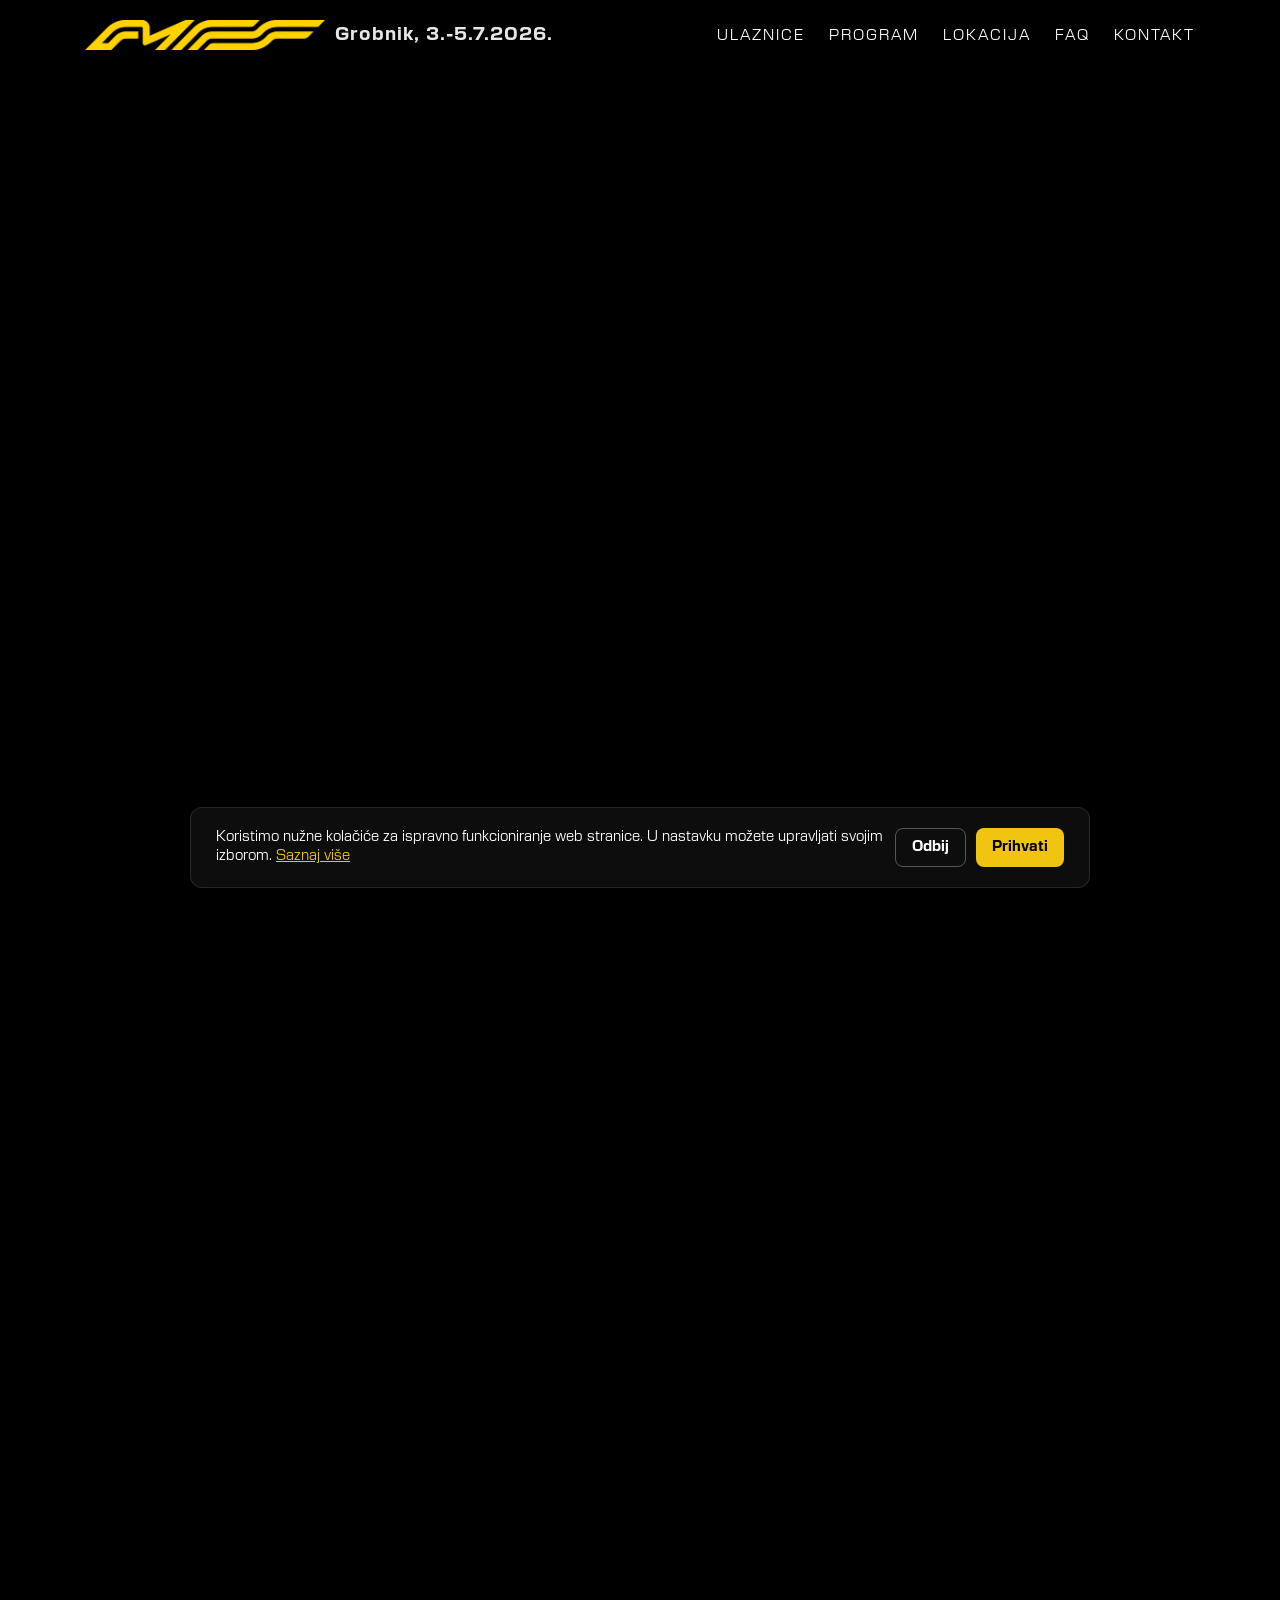
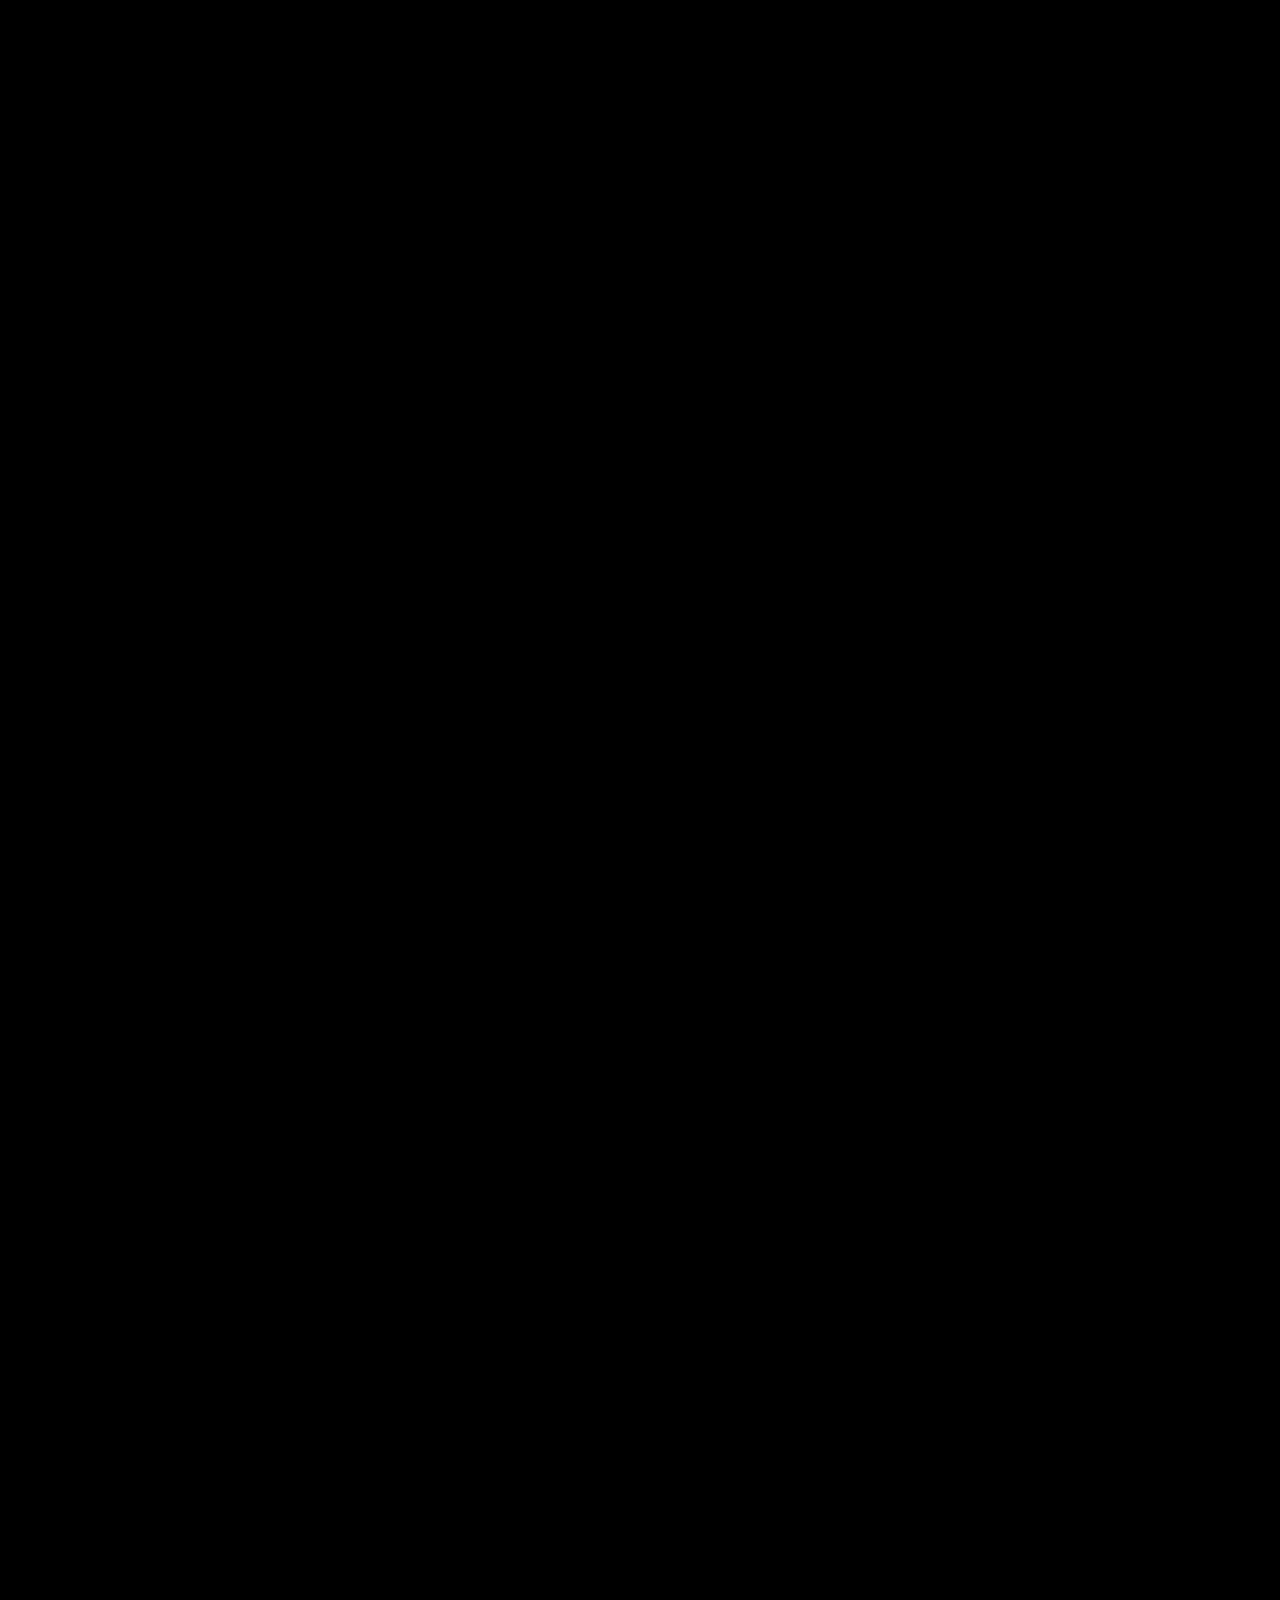
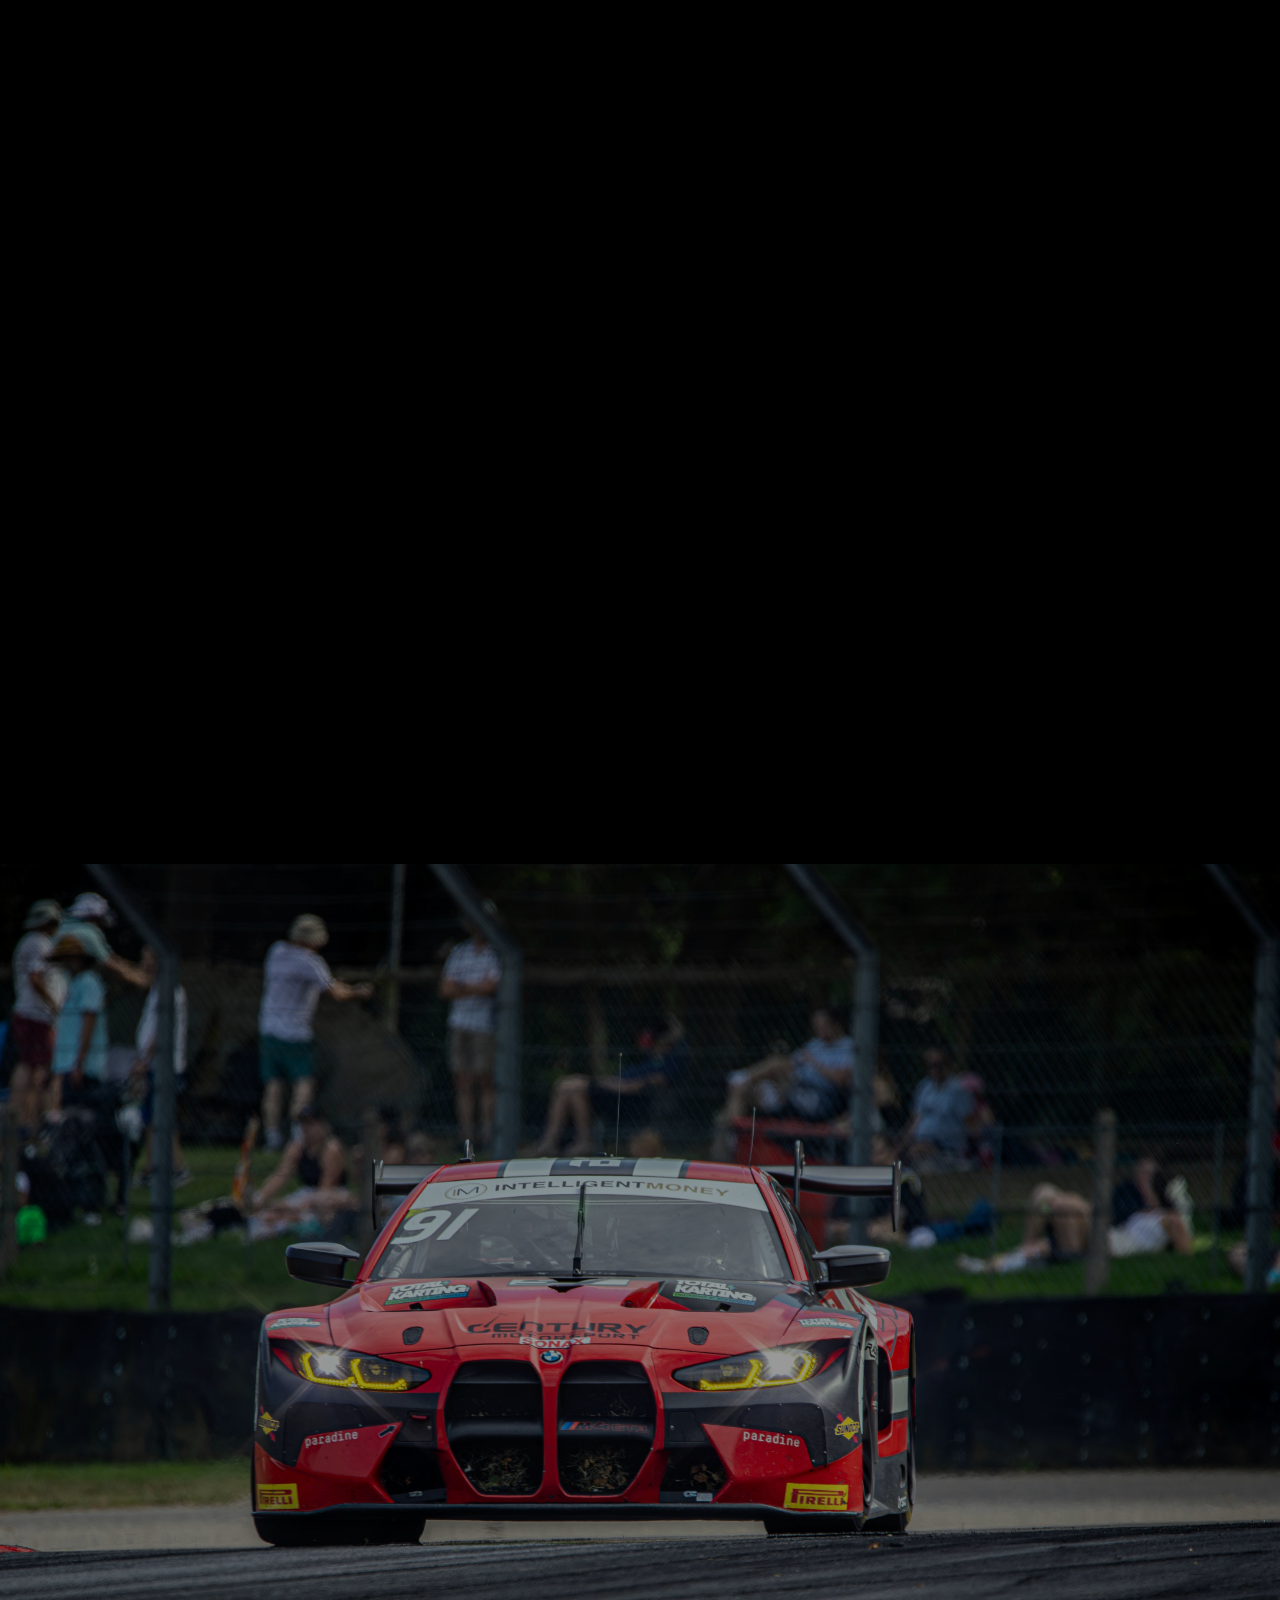
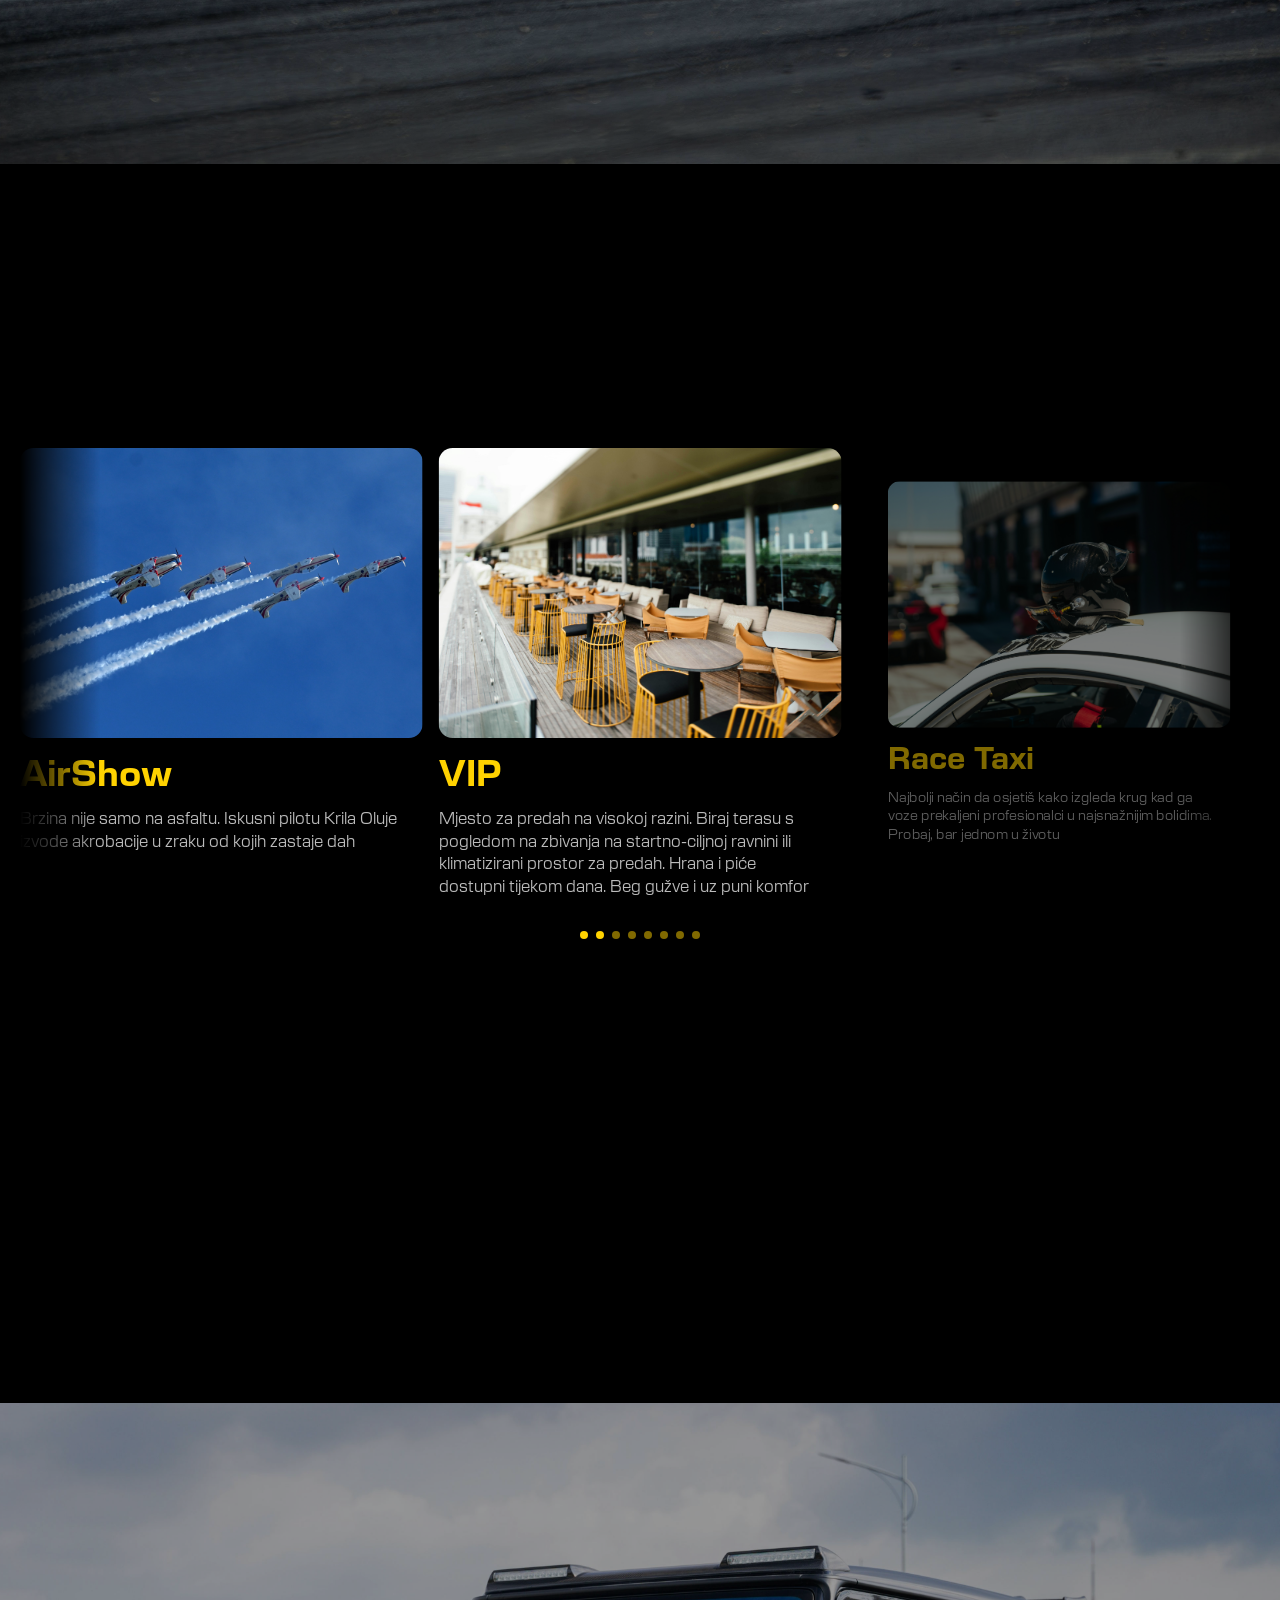
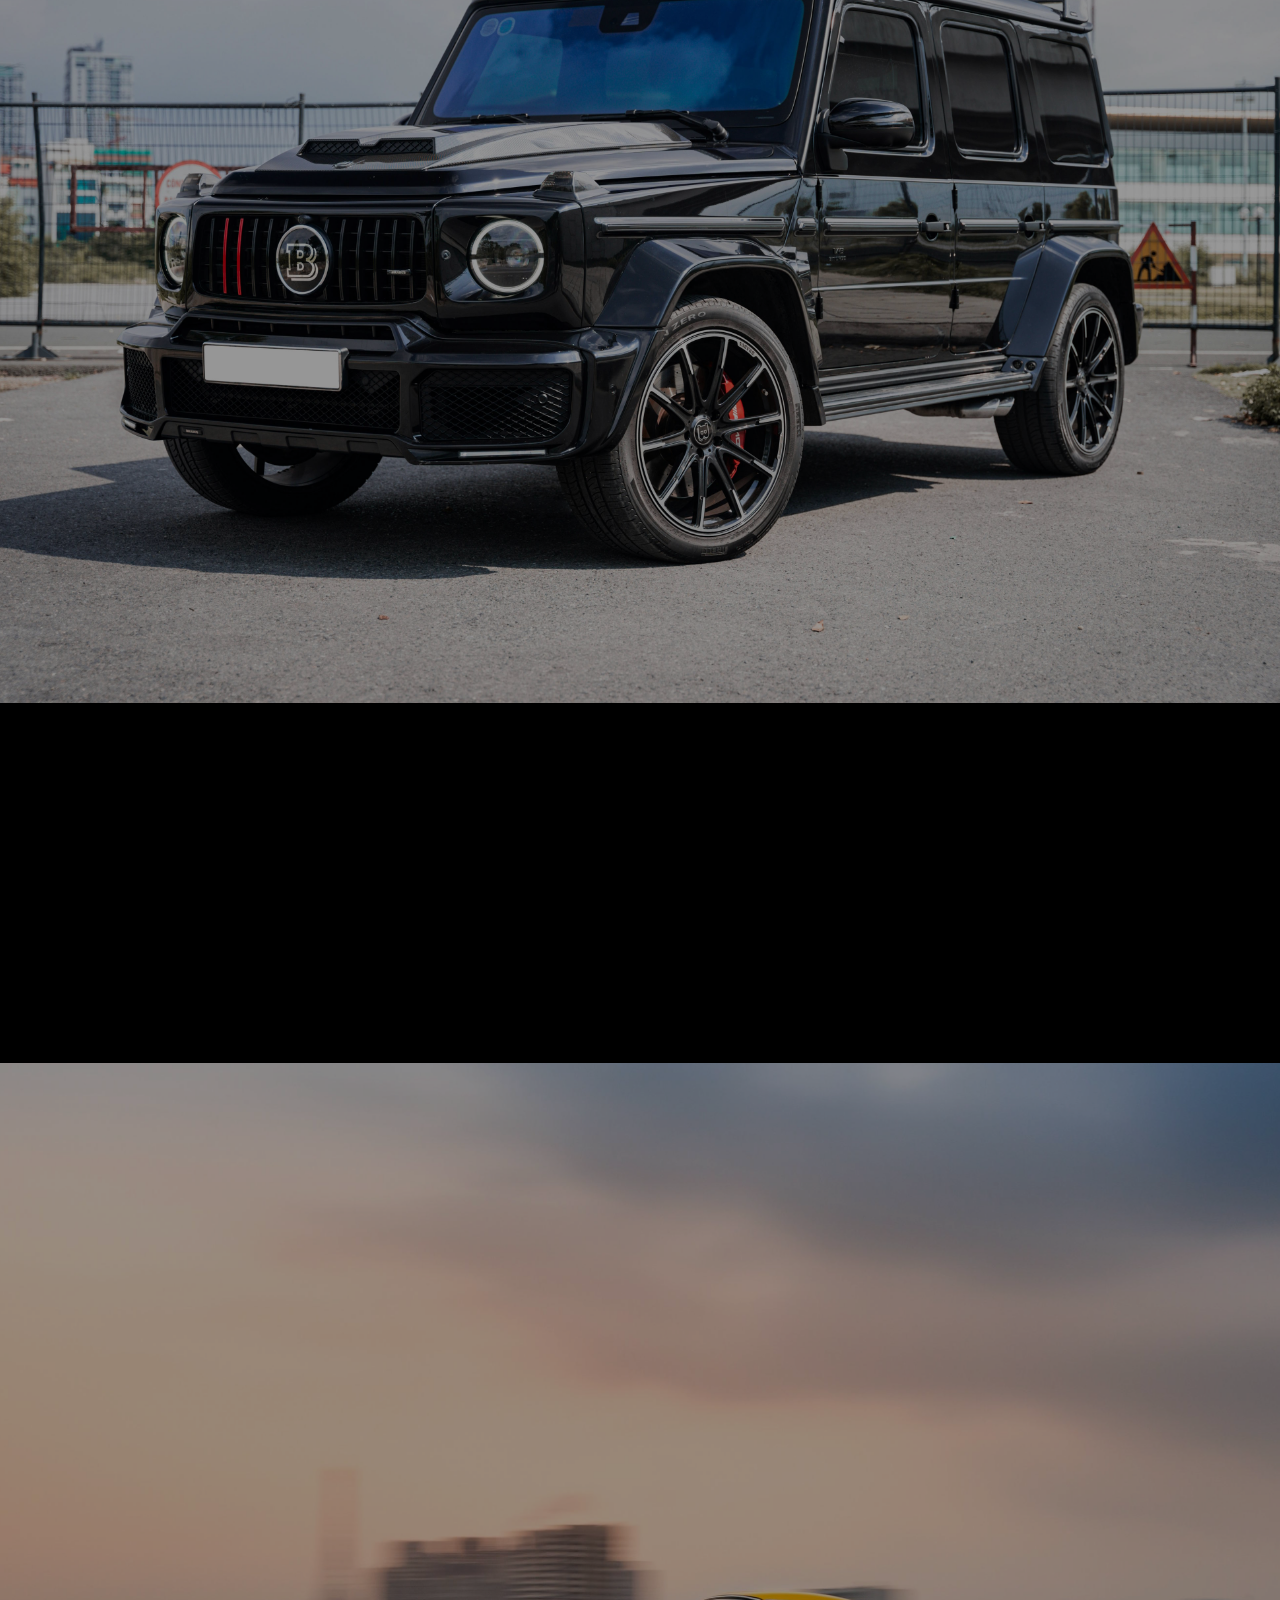
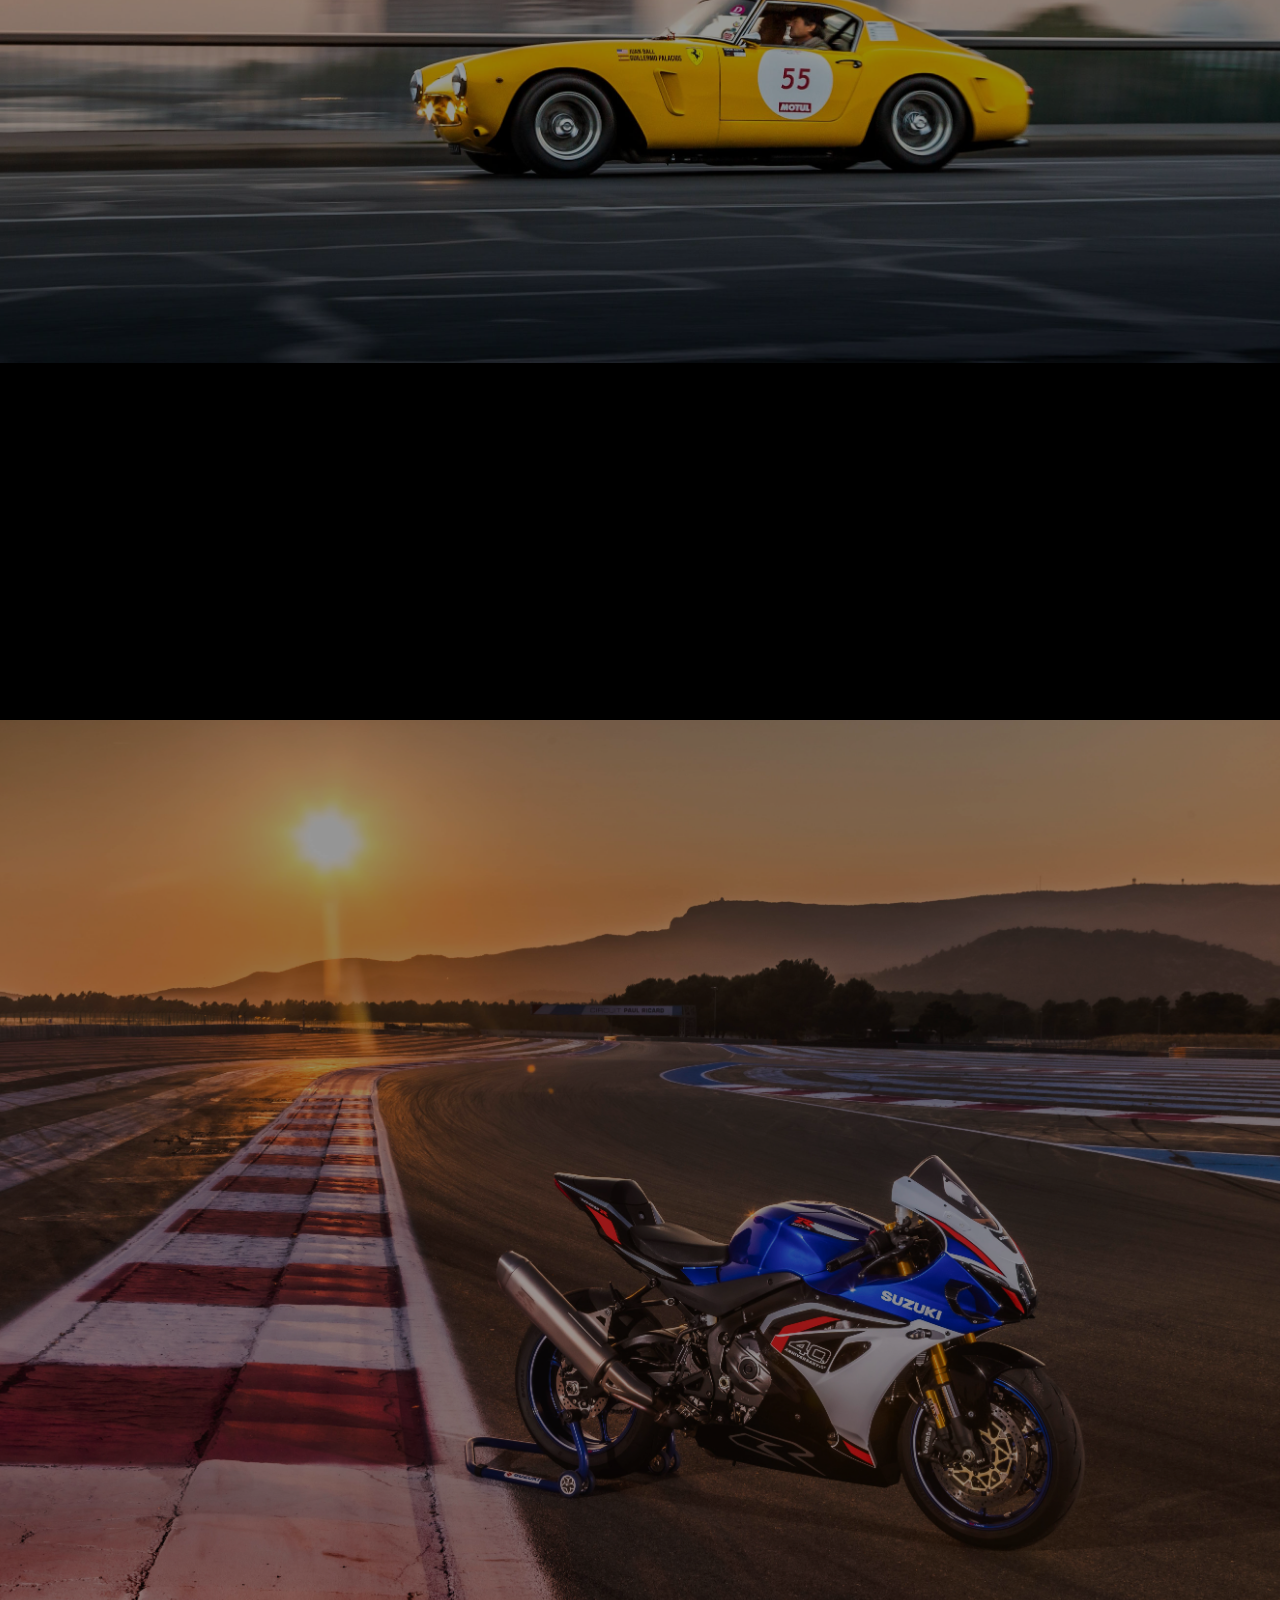
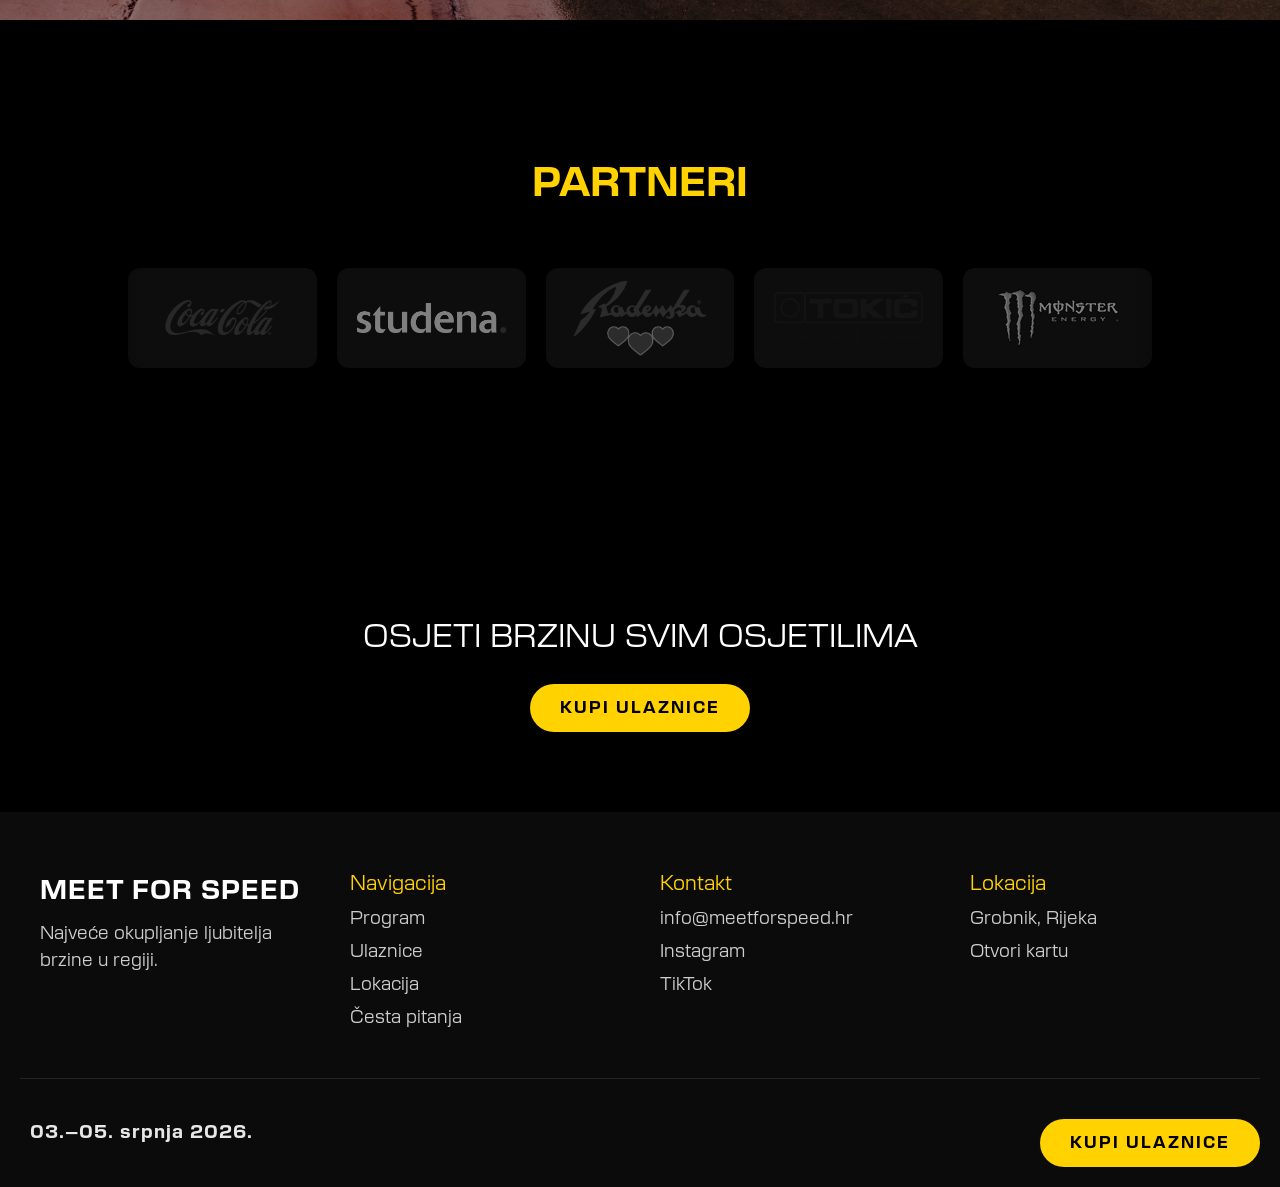
==== commit 35cc41cd: "nove izmjene" ====
--- a/index.html
+++ b/index.html
@@ -192,9 +192,9 @@
       <div class="swiper-wrapper">
 
         <div class="swiper-slide">
-          <img src="carmahedron.jpg">
-          <div class="slide-text">Carmagheddon</div>
-          <p class="slide-desc">Lorem ipsum dolor sit amet consectetur adipisicing elit. At, nulla.</p>
+          <img src="img/airshow.jpg">
+          <div class="slide-text">AirShow</div>
+          <p class="slide-desc">Brzina nije samo na asfaltu. Iskusni pilotu Krila Oluje izvode akrobacije u zraku od kojih zastaje dah</p>
         </div>
 
         <div class="swiper-slide">
@@ -216,15 +216,21 @@
         </div>
 
         <div class="swiper-slide">
-          <img src="img/vojna_vozila.jpg">
-          <div class="slide-text">Vojna vozila</div>
-          <p class="slide-desc">Hardcore strojevi koji nisu građeni za jurnjavu cestama ili trkaćim stazama, već za teške vojne zadaće</p>
+          <img src="img/tesla_cybertruck.jpg">
+          <div class="slide-text">Tesla Cybertruck</div>
+          <p class="slide-desc">Petmetarski električni pick-up oko čijeg se izgleda i danas lome koplja. Dosad samo u Teslinom salonu, a sad i u akciji na trkaćoj stazi automotodroma Grobnik</p>
         </div>
 
         <div class="swiper-slide">
           <img src="img/tedson_motors.webp">
           <div class="slide-text">Tedson Motors</div>
-          <p class="slide-desc">Gallardo kakav još nisi vidio. Remastered. Coachbuild pristup s naglaskom na dizajn i izvedbu do najstijih detalja. Svjetska pretpremijera na festivalu</p>
+          <p class="slide-desc">Domaća tvrtka za coachbuilding i restauracije iz Svete Nedelje predstavit će Daydream Coupe, modernu interpretaciju legendarnog Porschea 991 iz serije 964</p>
+        </div>
+
+        <div class="swiper-slide">
+          <img src="img/simulatori.jpg">
+          <div class="slide-text">Simulatori</div>
+          <p class="slide-desc">Juri po najpoznatijim stazama svijeta za upravljačem najbržih automobila i formula na jednom od simulatora, kao što treniraju i vozači Formule 1</p>
         </div>
 
         <div class="swiper-slide">
@@ -315,9 +321,9 @@
     <div class="container">
 
       <p class="autoshow-mixed-title">
-        Sve se kreće.<br>
-        Sve se čuje.<br>
-        Festival za sva osjetila.
+        Sve vidiš.<br>
+        Sve čuješ.<br>
+        Sve osjetiš.
       </p>
 
     </div>
--- a/style.css
+++ b/style.css
@@ -743,7 +743,9 @@
 }
 
 .tickets-hero-content h1,
-.location-content h1 {
+.location-content h1,
+.mf-faq h1,
+.contact h1 {
   font-size: 2rem;
   color: #FFD200;
   letter-spacing: 3px;
@@ -1030,7 +1032,6 @@
   margin-top: 30px;
   font-size: 14px;
   line-height: 1.5;
-  opacity: 0.6;
   text-align: center;
   position: relative;
   padding-top: 15px;
@@ -1050,6 +1051,10 @@
 .note-star {
   color: #FFD200;
   margin-right: 5px;
+}
+
+.note-text {
+  font-size: 15px;
 }
 /* ----------------------- LOKACIJA PODSTRANICA -----------------------------  */
 
@@ -1360,6 +1365,9 @@
 
 
 /**------------ KONTAKT PODSTRANICA ------------------- */
+.contact {
+  padding-top: calc(var(--section-space-mobile) + var(--header-height));
+}
 .contact-section {
   padding: 80px 20px;
   background: linear-gradient(180deg, #111, #000);
@@ -1426,6 +1434,16 @@
 
 .social-icons a:hover img {
   filter: brightness(1) invert(0);
+}
+
+.social-icon {
+  width: 32px;
+  stroke: #fff;
+  transition: 0.3s;
+}
+
+.social-icons a:hover .social-icon {
+  stroke: #FFD200;
 }
 
 .contact-form form {
@@ -1453,6 +1471,37 @@
   align-self: flex-start;
 }
 
+
+/* proba za kontakt */
+
+.contact-section {
+  padding: 100px 20px;
+  background: radial-gradient(circle at top, #111, #000);
+}
+
+.contact-title {
+  color: #FFD200;
+  font-size: 42px;
+  text-align: center;
+  letter-spacing: 3px;
+  margin-bottom: 10px;
+}
+
+.contact-subtitle {
+  opacity: 0.75;
+  max-width: 650px;
+  margin: 0 auto 60px;
+  text-align: center;
+  line-height: 1.6;
+}
+
+.contact-grid {
+  display: grid;
+  grid-template-columns: 1fr;
+  gap: 30px;
+  max-width: 1100px;
+  margin: 0 auto;
+}
 /* vodeci ljudi */
 /* SECTION TITLE */
 /* .section-title {
@@ -1638,10 +1687,13 @@
 
 /* PITANJA */
 
+
 .mf-faq {
   padding: 80px 20px;
   max-width: 800px;
   margin: 0 auto;
+  padding-top: calc(var(--section-space-mobile) + var(--header-height));
+  animation: fadeUp 1s ease;
 }
 
 .mf-faq__title {
@@ -1680,10 +1732,41 @@
 
 /* open state */
 .faq-item.active .faq-answer {
-  max-height: 200px;
+  max-height: 500px;
   padding: 10px 0 15px;
 }
 
+.faq-answer {
+  font-size: 17px;
+  line-height: 1.6;
+  padding-top: 8px;
+}
+
+.faq-answer p {
+  margin: 10px 0 6px;
+  font-weight: 600;
+}
+
+.faq-answer ul {
+  margin: 0 0 12px;
+  padding-left: 18px;
+}
+
+.faq-answer li {
+  margin-bottom: 4px;
+}
+
+.faq-note {
+  font-size: 15px;
+  opacity: 0.75;
+  margin-top: 10px;
+}
+
+.faq-answer a {
+    color: #FFD200;
+    text-decoration: underline;
+    font-weight: 600;
+}
 /***************************** FOOTER **************************/
 .event-footer {
   background: #0b0b0b;
@@ -2104,6 +2187,22 @@
     margin: 0 auto;
   }
 
+  .ticket-card li {
+    font-size: 17px;
+  }
+
+  .ticket-card .desc {
+    font-size: 17px;
+  }
+
+  .note-text {
+    font-size: 17px;
+  }
+
+  .note {
+    font-size: 17px;
+  }
+
 
 
 
@@ -2305,7 +2404,9 @@
   }
 
   .tickets-hero-content h1,
-  .location-content h1 {
+  .location-content h1,
+  .mf-faq h1,
+  .contact h1{
     font-size: 3rem;
     letter-spacing: 6px;
     font-weight: 800;
@@ -2325,6 +2426,10 @@
     inset: unset;
   }
 
+  /************* PITANJA**********/
+  .mf-faq {
+    padding-top: calc(var(--section-space) + var(--header-height));
+  }
 
   /************ PROGRAM *************/
 
@@ -2341,6 +2446,9 @@
     margin-top: 40px;
   }
 
+  .event {
+    font-size: 20px;
+  }
 
 
   /*************FOOTER ***************/
@@ -2364,6 +2472,18 @@
     text-align: left;
   }
 
+  .footer-grid h4 {
+    font-size: 20px;
+  }
+
+  .footer-grid a {
+    font-size: 18px;
+  }
+
+  .footer-grid p {
+    font-size: 18px;
+  }
+
 
   /************* COOKIE BANNER ****************/
 
